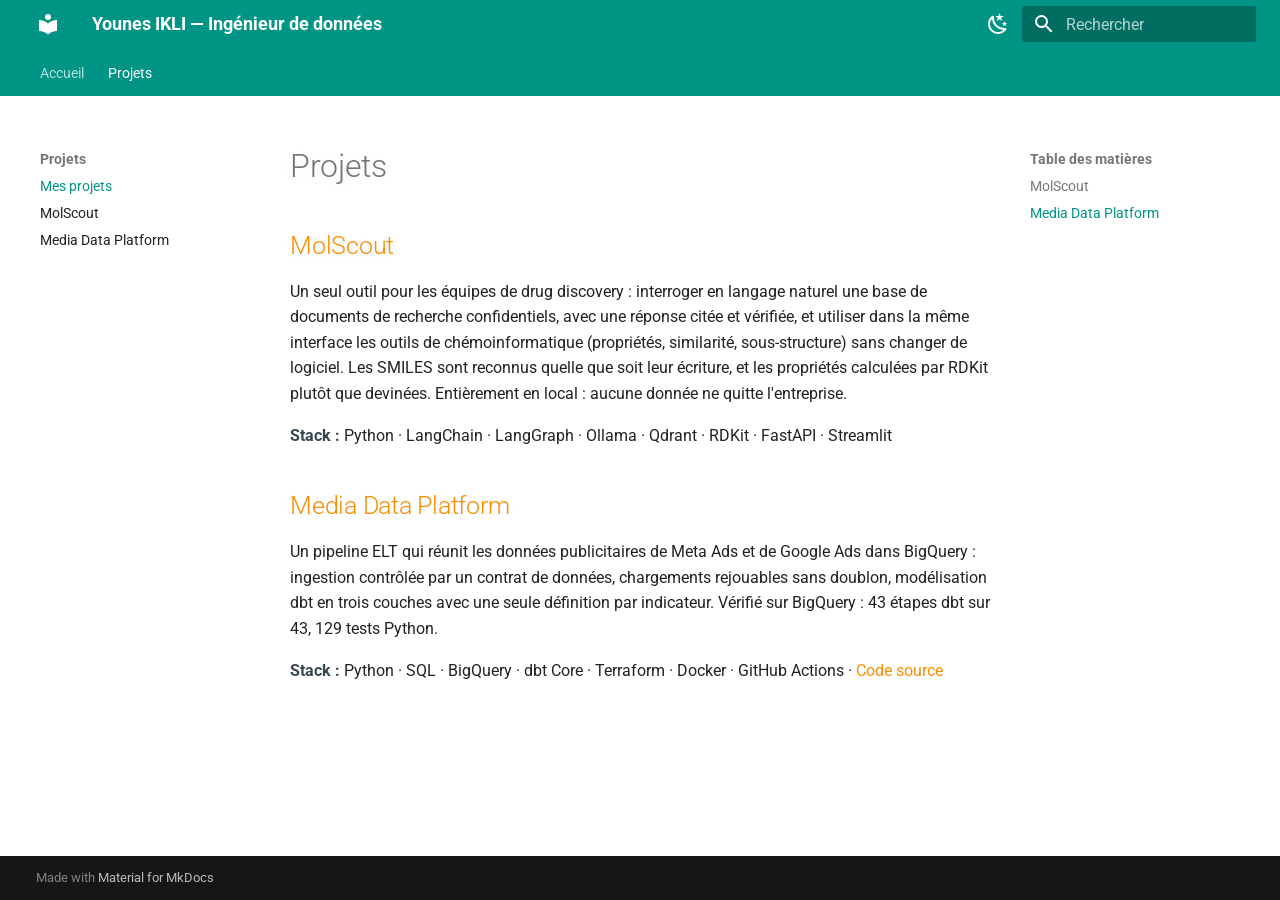
==== projets/index.html @ 74197e03 "deploy: 60b40113d30ae302b39e7fcad32c3c3f811a0ff0" ====
<!doctype html>
<html lang="fr" class="no-js">
  <head>
    
      <meta charset="utf-8">
      <meta name="viewport" content="width=device-width,initial-scale=1">
      
        <meta name="description" content="Ingénieur de données : chaînes de données fiables et traçables, avec une expérience approfondie de la santé, de la biotech et de la recherche.">
      
      
        <meta name="author" content="Younes IKLI">
      
      
        <link rel="canonical" href="https://y-ikli.github.io/projets/">
      
      
        <link rel="prev" href="..">
      
      
        <link rel="next" href="molscout/">
      
      
        
      
      
      <link rel="icon" href="../assets/images/favicon.png">
      <meta name="generator" content="mkdocs-1.6.1, mkdocs-material-9.7.7">
    
    
      
        <title>Mes projets - Younes IKLI — Ingénieur de données</title>
      
    
    
      <link rel="stylesheet" href="../assets/stylesheets/main.ec1eaa64.min.css">
      
        
        <link rel="stylesheet" href="../assets/stylesheets/palette.ab4e12ef.min.css">
      
      


    
    
      
    
    
      
        
        
        <link rel="preconnect" href="https://fonts.gstatic.com" crossorigin>
        <link rel="stylesheet" href="https://fonts.googleapis.com/css?family=Roboto:300,300i,400,400i,700,700i%7CRoboto+Mono:400,400i,700,700i&display=fallback">
        <style>:root{--md-text-font:"Roboto";--md-code-font:"Roboto Mono"}</style>
      
    
    
      <link rel="stylesheet" href="../custom.css">
    
    <script>__md_scope=new URL("..",location),__md_hash=e=>[...e].reduce(((e,_)=>(e<<5)-e+_.charCodeAt(0)),0),__md_get=(e,_=localStorage,t=__md_scope)=>JSON.parse(_.getItem(t.pathname+"."+e)),__md_set=(e,_,t=localStorage,a=__md_scope)=>{try{t.setItem(a.pathname+"."+e,JSON.stringify(_))}catch(e){}}</script>
    
      

    
    
  </head>
  
  
    
    
      
    
    
    
    
    <body dir="ltr" data-md-color-scheme="default" data-md-color-primary="teal" data-md-color-accent="indigo">
  
    
    <input class="md-toggle" data-md-toggle="drawer" type="checkbox" id="__drawer" autocomplete="off">
    <input class="md-toggle" data-md-toggle="search" type="checkbox" id="__search" autocomplete="off">
    <label class="md-overlay" for="__drawer"></label>
    <div data-md-component="skip">
      
        
        <a href="#projets" class="md-skip">
          Aller au contenu
        </a>
      
    </div>
    <div data-md-component="announce">
      
    </div>
    
    
      

<header class="md-header" data-md-component="header">
  <nav class="md-header__inner md-grid" aria-label="En-tête">
    <a href=".." title="Younes IKLI — Ingénieur de données" class="md-header__button md-logo" aria-label="Younes IKLI — Ingénieur de données" data-md-component="logo">
      
  
  <svg xmlns="http://www.w3.org/2000/svg" viewBox="0 0 24 24"><path d="M12 8a3 3 0 0 0 3-3 3 3 0 0 0-3-3 3 3 0 0 0-3 3 3 3 0 0 0 3 3m0 3.54C9.64 9.35 6.5 8 3 8v11c3.5 0 6.64 1.35 9 3.54 2.36-2.19 5.5-3.54 9-3.54V8c-3.5 0-6.64 1.35-9 3.54"/></svg>

    </a>
    <label class="md-header__button md-icon" for="__drawer">
      
      <svg xmlns="http://www.w3.org/2000/svg" viewBox="0 0 24 24"><path d="M3 6h18v2H3zm0 5h18v2H3zm0 5h18v2H3z"/></svg>
    </label>
    <div class="md-header__title" data-md-component="header-title">
      <div class="md-header__ellipsis">
        <div class="md-header__topic">
          <span class="md-ellipsis">
            Younes IKLI — Ingénieur de données
          </span>
        </div>
        <div class="md-header__topic" data-md-component="header-topic">
          <span class="md-ellipsis">
            
              Mes projets
            
          </span>
        </div>
      </div>
    </div>
    
      
        <form class="md-header__option" data-md-component="palette">
  
    
    
    
    <input class="md-option" data-md-color-media="" data-md-color-scheme="default" data-md-color-primary="teal" data-md-color-accent="indigo"  aria-label="Basculer en mode sombre"  type="radio" name="__palette" id="__palette_0">
    
      <label class="md-header__button md-icon" title="Basculer en mode sombre" for="__palette_1" hidden>
        <svg xmlns="http://www.w3.org/2000/svg" viewBox="0 0 24 24"><path d="m17.75 4.09-2.53 1.94.91 3.06-2.63-1.81-2.63 1.81.91-3.06-2.53-1.94L12.44 4l1.06-3 1.06 3zm3.5 6.91-1.64 1.25.59 1.98-1.7-1.17-1.7 1.17.59-1.98L15.75 11l2.06-.05L18.5 9l.69 1.95zm-2.28 4.95c.83-.08 1.72 1.1 1.19 1.85-.32.45-.66.87-1.08 1.27C15.17 23 8.84 23 4.94 19.07c-3.91-3.9-3.91-10.24 0-14.14.4-.4.82-.76 1.27-1.08.75-.53 1.93.36 1.85 1.19-.27 2.86.69 5.83 2.89 8.02a9.96 9.96 0 0 0 8.02 2.89m-1.64 2.02a12.08 12.08 0 0 1-7.8-3.47c-2.17-2.19-3.33-5-3.49-7.82-2.81 3.14-2.7 7.96.31 10.98 3.02 3.01 7.84 3.12 10.98.31"/></svg>
      </label>
    
  
    
    
    
    <input class="md-option" data-md-color-media="" data-md-color-scheme="slate" data-md-color-primary="teal" data-md-color-accent="indigo"  aria-label="Basculer en mode clair"  type="radio" name="__palette" id="__palette_1">
    
      <label class="md-header__button md-icon" title="Basculer en mode clair" for="__palette_0" hidden>
        <svg xmlns="http://www.w3.org/2000/svg" viewBox="0 0 24 24"><path d="M12 7a5 5 0 0 1 5 5 5 5 0 0 1-5 5 5 5 0 0 1-5-5 5 5 0 0 1 5-5m0 2a3 3 0 0 0-3 3 3 3 0 0 0 3 3 3 3 0 0 0 3-3 3 3 0 0 0-3-3m0-7 2.39 3.42C13.65 5.15 12.84 5 12 5s-1.65.15-2.39.42zM3.34 7l4.16-.35A7.2 7.2 0 0 0 5.94 8.5c-.44.74-.69 1.5-.83 2.29zm.02 10 1.76-3.77a7.131 7.131 0 0 0 2.38 4.14zM20.65 7l-1.77 3.79a7.02 7.02 0 0 0-2.38-4.15zm-.01 10-4.14.36c.59-.51 1.12-1.14 1.54-1.86.42-.73.69-1.5.83-2.29zM12 22l-2.41-3.44c.74.27 1.55.44 2.41.44.82 0 1.63-.17 2.37-.44z"/></svg>
      </label>
    
  
</form>
      
    
    
      <script>var palette=__md_get("__palette");if(palette&&palette.color){if("(prefers-color-scheme)"===palette.color.media){var media=matchMedia("(prefers-color-scheme: light)"),input=document.querySelector(media.matches?"[data-md-color-media='(prefers-color-scheme: light)']":"[data-md-color-media='(prefers-color-scheme: dark)']");palette.color.media=input.getAttribute("data-md-color-media"),palette.color.scheme=input.getAttribute("data-md-color-scheme"),palette.color.primary=input.getAttribute("data-md-color-primary"),palette.color.accent=input.getAttribute("data-md-color-accent")}for(var[key,value]of Object.entries(palette.color))document.body.setAttribute("data-md-color-"+key,value)}</script>
    
    
    
      
      
        <label class="md-header__button md-icon" for="__search">
          
          <svg xmlns="http://www.w3.org/2000/svg" viewBox="0 0 24 24"><path d="M9.5 3A6.5 6.5 0 0 1 16 9.5c0 1.61-.59 3.09-1.56 4.23l.27.27h.79l5 5-1.5 1.5-5-5v-.79l-.27-.27A6.52 6.52 0 0 1 9.5 16 6.5 6.5 0 0 1 3 9.5 6.5 6.5 0 0 1 9.5 3m0 2C7 5 5 7 5 9.5S7 14 9.5 14 14 12 14 9.5 12 5 9.5 5"/></svg>
        </label>
        <div class="md-search" data-md-component="search" role="dialog">
  <label class="md-search__overlay" for="__search"></label>
  <div class="md-search__inner" role="search">
    <form class="md-search__form" name="search">
      <input type="text" class="md-search__input" name="query" aria-label="Rechercher" placeholder="Rechercher" autocapitalize="off" autocorrect="off" autocomplete="off" spellcheck="false" data-md-component="search-query" required>
      <label class="md-search__icon md-icon" for="__search">
        
        <svg xmlns="http://www.w3.org/2000/svg" viewBox="0 0 24 24"><path d="M9.5 3A6.5 6.5 0 0 1 16 9.5c0 1.61-.59 3.09-1.56 4.23l.27.27h.79l5 5-1.5 1.5-5-5v-.79l-.27-.27A6.52 6.52 0 0 1 9.5 16 6.5 6.5 0 0 1 3 9.5 6.5 6.5 0 0 1 9.5 3m0 2C7 5 5 7 5 9.5S7 14 9.5 14 14 12 14 9.5 12 5 9.5 5"/></svg>
        
        <svg xmlns="http://www.w3.org/2000/svg" viewBox="0 0 24 24"><path d="M20 11v2H8l5.5 5.5-1.42 1.42L4.16 12l7.92-7.92L13.5 5.5 8 11z"/></svg>
      </label>
      <nav class="md-search__options" aria-label="Recherche">
        
        <button type="reset" class="md-search__icon md-icon" title="Effacer" aria-label="Effacer" tabindex="-1">
          
          <svg xmlns="http://www.w3.org/2000/svg" viewBox="0 0 24 24"><path d="M19 6.41 17.59 5 12 10.59 6.41 5 5 6.41 10.59 12 5 17.59 6.41 19 12 13.41 17.59 19 19 17.59 13.41 12z"/></svg>
        </button>
      </nav>
      
        <div class="md-search__suggest" data-md-component="search-suggest"></div>
      
    </form>
    <div class="md-search__output">
      <div class="md-search__scrollwrap" tabindex="0" data-md-scrollfix>
        <div class="md-search-result" data-md-component="search-result">
          <div class="md-search-result__meta">
            Initialisation de la recherche
          </div>
          <ol class="md-search-result__list" role="presentation"></ol>
        </div>
      </div>
    </div>
  </div>
</div>
      
    
    
  </nav>
  
</header>
    
    <div class="md-container" data-md-component="container">
      
      
        
          
            
<nav class="md-tabs" aria-label="Onglets" data-md-component="tabs">
  <div class="md-grid">
    <ul class="md-tabs__list">
      
        
  
  
  
  
    <li class="md-tabs__item">
      <a href=".." class="md-tabs__link">
        
  
  
    
  
  Accueil

      </a>
    </li>
  

      
        
  
  
  
    
  
  
    
    
      <li class="md-tabs__item md-tabs__item--active">
        <a href="./" class="md-tabs__link">
          
  
  
  Projets

        </a>
      </li>
    
  

      
    </ul>
  </div>
</nav>
          
        
      
      <main class="md-main" data-md-component="main">
        <div class="md-main__inner md-grid">
          
            
              
              <div class="md-sidebar md-sidebar--primary" data-md-component="sidebar" data-md-type="navigation" >
                <div class="md-sidebar__scrollwrap">
                  <div class="md-sidebar__inner">
                    


  


<nav class="md-nav md-nav--primary md-nav--lifted" aria-label="Navigation" data-md-level="0">
  <label class="md-nav__title" for="__drawer">
    <a href=".." title="Younes IKLI — Ingénieur de données" class="md-nav__button md-logo" aria-label="Younes IKLI — Ingénieur de données" data-md-component="logo">
      
  
  <svg xmlns="http://www.w3.org/2000/svg" viewBox="0 0 24 24"><path d="M12 8a3 3 0 0 0 3-3 3 3 0 0 0-3-3 3 3 0 0 0-3 3 3 3 0 0 0 3 3m0 3.54C9.64 9.35 6.5 8 3 8v11c3.5 0 6.64 1.35 9 3.54 2.36-2.19 5.5-3.54 9-3.54V8c-3.5 0-6.64 1.35-9 3.54"/></svg>

    </a>
    Younes IKLI — Ingénieur de données
  </label>
  
  <ul class="md-nav__list" data-md-scrollfix>
    
      
      
  
  
  
  
    <li class="md-nav__item">
      <a href=".." class="md-nav__link">
        
  
  
  <span class="md-ellipsis">
    
  
    Accueil
  

    
  </span>
  
  

      </a>
    </li>
  

    
      
      
  
  
    
  
  
  
    
    
    
    
      
        
        
      
      
        
      
    
    
    <li class="md-nav__item md-nav__item--active md-nav__item--section md-nav__item--nested">
      
        
        
        <input class="md-nav__toggle md-toggle " type="checkbox" id="__nav_2" checked>
        
          
          <label class="md-nav__link" for="__nav_2" id="__nav_2_label" tabindex="">
            
  
  
  <span class="md-ellipsis">
    
  
    Projets
  

    
  </span>
  
  

            <span class="md-nav__icon md-icon"></span>
          </label>
        
        <nav class="md-nav" data-md-level="1" aria-labelledby="__nav_2_label" aria-expanded="true">
          <label class="md-nav__title" for="__nav_2">
            <span class="md-nav__icon md-icon"></span>
            
  
    Projets
  

          </label>
          <ul class="md-nav__list" data-md-scrollfix>
            
              
                
  
  
    
  
  
  
    <li class="md-nav__item md-nav__item--active">
      
      <input class="md-nav__toggle md-toggle" type="checkbox" id="__toc">
      
      
        
      
      
        <label class="md-nav__link md-nav__link--active" for="__toc">
          
  
  
  <span class="md-ellipsis">
    
  
    Mes projets
  

    
  </span>
  
  

          <span class="md-nav__icon md-icon"></span>
        </label>
      
      <a href="./" class="md-nav__link md-nav__link--active">
        
  
  
  <span class="md-ellipsis">
    
  
    Mes projets
  

    
  </span>
  
  

      </a>
      
        

<nav class="md-nav md-nav--secondary" aria-label="Table des matières">
  
  
  
    
  
  
    <label class="md-nav__title" for="__toc">
      <span class="md-nav__icon md-icon"></span>
      Table des matières
    </label>
    <ul class="md-nav__list" data-md-component="toc" data-md-scrollfix>
      
        <li class="md-nav__item">
  <a href="#molscout" class="md-nav__link">
    <span class="md-ellipsis">
      
        MolScout
      
    </span>
  </a>
  
</li>
      
        <li class="md-nav__item">
  <a href="#media-data-platform" class="md-nav__link">
    <span class="md-ellipsis">
      
        Media Data Platform
      
    </span>
  </a>
  
</li>
      
    </ul>
  
</nav>
      
    </li>
  

              
            
              
                
  
  
  
  
    <li class="md-nav__item">
      <a href="molscout/" class="md-nav__link">
        
  
  
  <span class="md-ellipsis">
    
  
    MolScout
  

    
  </span>
  
  

      </a>
    </li>
  

              
            
              
                
  
  
  
  
    <li class="md-nav__item">
      <a href="media_data_platform/" class="md-nav__link">
        
  
  
  <span class="md-ellipsis">
    
  
    Media Data Platform
  

    
  </span>
  
  

      </a>
    </li>
  

              
            
          </ul>
        </nav>
      
    </li>
  

    
  </ul>
</nav>
                  </div>
                </div>
              </div>
            
            
              
              <div class="md-sidebar md-sidebar--secondary" data-md-component="sidebar" data-md-type="toc" >
                <div class="md-sidebar__scrollwrap">
                  <div class="md-sidebar__inner">
                    

<nav class="md-nav md-nav--secondary" aria-label="Table des matières">
  
  
  
    
  
  
    <label class="md-nav__title" for="__toc">
      <span class="md-nav__icon md-icon"></span>
      Table des matières
    </label>
    <ul class="md-nav__list" data-md-component="toc" data-md-scrollfix>
      
        <li class="md-nav__item">
  <a href="#molscout" class="md-nav__link">
    <span class="md-ellipsis">
      
        MolScout
      
    </span>
  </a>
  
</li>
      
        <li class="md-nav__item">
  <a href="#media-data-platform" class="md-nav__link">
    <span class="md-ellipsis">
      
        Media Data Platform
      
    </span>
  </a>
  
</li>
      
    </ul>
  
</nav>
                  </div>
                </div>
              </div>
            
          
          
            <div class="md-content" data-md-component="content">
              
              <article class="md-content__inner md-typeset">
                
                  



<h1 id="projets">Projets<a class="headerlink" href="#projets" title="Permanent link">&para;</a></h1>
<h2 id="molscout"><a href="molscout/">MolScout</a><a class="headerlink" href="#molscout" title="Permanent link">&para;</a></h2>
<p>Un seul outil pour les équipes de drug discovery : interroger en langage naturel une base de documents de recherche confidentiels, avec une réponse citée et vérifiée, et utiliser dans la même interface les outils de chémoinformatique (propriétés, similarité, sous-structure) sans changer de logiciel. Les SMILES sont reconnus quelle que soit leur écriture, et les propriétés calculées par RDKit plutôt que devinées. Entièrement en local : aucune donnée ne quitte l'entreprise.</p>
<p><strong>Stack :</strong> Python · LangChain · LangGraph · Ollama · Qdrant · RDKit · FastAPI · Streamlit</p>
<h2 id="media-data-platform"><a href="media_data_platform/">Media Data Platform</a><a class="headerlink" href="#media-data-platform" title="Permanent link">&para;</a></h2>
<p>Un pipeline ELT qui réunit les données publicitaires de Meta Ads et de Google Ads dans BigQuery : ingestion contrôlée par un contrat de données, chargements rejouables sans doublon, modélisation dbt en trois couches avec une seule définition par indicateur. Vérifié sur BigQuery : 43 étapes dbt sur 43, 129 tests Python.</p>
<p><strong>Stack :</strong> Python · SQL · BigQuery · dbt Core · Terraform · Docker · GitHub Actions · <a href="https://github.com/y-ikli/media-data-platform">Code source</a></p>












                
              </article>
            </div>
          
          
<script>var target=document.getElementById(location.hash.slice(1));target&&target.name&&(target.checked=target.name.startsWith("__tabbed_"))</script>
        </div>
        
          <button type="button" class="md-top md-icon" data-md-component="top" hidden>
  
  <svg xmlns="http://www.w3.org/2000/svg" viewBox="0 0 24 24"><path d="M13 20h-2V8l-5.5 5.5-1.42-1.42L12 4.16l7.92 7.92-1.42 1.42L13 8z"/></svg>
  Retour en haut de la page
</button>
        
      </main>
      
        <footer class="md-footer">
  
  <div class="md-footer-meta md-typeset">
    <div class="md-footer-meta__inner md-grid">
      <div class="md-copyright">
  
  
    Made with
    <a href="https://squidfunk.github.io/mkdocs-material/" target="_blank" rel="noopener">
      Material for MkDocs
    </a>
  
</div>
      
    </div>
  </div>
</footer>
      
    </div>
    <div class="md-dialog" data-md-component="dialog">
      <div class="md-dialog__inner md-typeset"></div>
    </div>
    
    
    
      
      
      <script id="__config" type="application/json">{"annotate": null, "base": "..", "features": ["navigation.tabs", "navigation.sections", "navigation.top", "search.suggest", "search.highlight", "content.code.annotate"], "search": "../assets/javascripts/workers/search.2c215733.min.js", "tags": null, "translations": {"clipboard.copied": "Copi\u00e9 dans le presse-papier", "clipboard.copy": "Copier dans le presse-papier", "search.result.more.one": "1 de plus sur cette page", "search.result.more.other": "# de plus sur cette page", "search.result.none": "Aucun document trouv\u00e9", "search.result.one": "1 document trouv\u00e9", "search.result.other": "# documents trouv\u00e9s", "search.result.placeholder": "Taper pour d\u00e9marrer la recherche", "search.result.term.missing": "Non trouv\u00e9", "select.version": "S\u00e9lectionner la version"}, "version": null}</script>
    
    
      <script src="../assets/javascripts/bundle.d7400e89.min.js"></script>
      
        <script src="../open_external_newtab.js"></script>
      
    
  </body>
</html>
---- assets/stylesheets/main.ec1eaa64.min.css ----
@charset "UTF-8";html{-webkit-text-size-adjust:none;-moz-text-size-adjust:none;text-size-adjust:none;box-sizing:border-box}*,:after,:before{box-sizing:inherit}@media (prefers-reduced-motion){*,:after,:before{transition:none!important}}body{margin:0}a,button,input,label{-webkit-tap-highlight-color:transparent}a{color:inherit;text-decoration:none}hr{border:0;box-sizing:initial;display:block;height:.05rem;overflow:visible;padding:0}small{font-size:80%}sub,sup{line-height:1em}img{border-style:none}table{border-collapse:initial;border-spacing:0}td,th{font-weight:400;vertical-align:top}button{background:#0000;border:0;font-family:inherit;font-size:inherit;margin:0;padding:0}input{border:0;outline:none}:root{--md-primary-fg-color:#4051b5;--md-primary-fg-color--light:#5d6cc0;--md-primary-fg-color--dark:#303fa1;--md-primary-bg-color:#fff;--md-primary-bg-color--light:#ffffffb3;--md-accent-fg-color:#526cfe;--md-accent-fg-color--transparent:#526cfe1a;--md-accent-bg-color:#fff;--md-accent-bg-color--light:#ffffffb3}[data-md-color-scheme=default]{color-scheme:light}[data-md-color-scheme=default] img[src$="#gh-dark-mode-only"],[data-md-color-scheme=default] img[src$="#only-dark"]{display:none}:root,[data-md-color-scheme=default]{--md-hue:225deg;--md-default-fg-color:#000000de;--md-default-fg-color--light:#0000008a;--md-default-fg-color--lighter:#00000052;--md-default-fg-color--lightest:#00000012;--md-default-bg-color:#fff;--md-default-bg-color--light:#ffffffb3;--md-default-bg-color--lighter:#ffffff4d;--md-default-bg-color--lightest:#ffffff1f;--md-code-fg-color:#36464e;--md-code-bg-color:#f5f5f5;--md-code-bg-color--light:#f5f5f5b3;--md-code-bg-color--lighter:#f5f5f54d;--md-code-hl-color:#4287ff;--md-code-hl-color--light:#4287ff1a;--md-code-hl-number-color:#d52a2a;--md-code-hl-special-color:#db1457;--md-code-hl-function-color:#a846b9;--md-code-hl-constant-color:#6e59d9;--md-code-hl-keyword-color:#3f6ec6;--md-code-hl-string-color:#1c7d4d;--md-code-hl-name-color:var(--md-code-fg-color);--md-code-hl-operator-color:var(--md-default-fg-color--light);--md-code-hl-punctuation-color:var(--md-default-fg-color--light);--md-code-hl-comment-color:var(--md-default-fg-color--light);--md-code-hl-generic-color:var(--md-default-fg-color--light);--md-code-hl-variable-color:var(--md-default-fg-color--light);--md-typeset-color:var(--md-default-fg-color);--md-typeset-a-color:var(--md-primary-fg-color);--md-typeset-del-color:#f5503d26;--md-typeset-ins-color:#0bd57026;--md-typeset-kbd-color:#fafafa;--md-typeset-kbd-accent-color:#fff;--md-typeset-kbd-border-color:#b8b8b8;--md-typeset-mark-color:#ffff0080;--md-typeset-table-color:#0000001f;--md-typeset-table-color--light:rgba(0,0,0,.035);--md-admonition-fg-color:var(--md-default-fg-color);--md-admonition-bg-color:var(--md-default-bg-color);--md-warning-fg-color:#000000de;--md-warning-bg-color:#ff9;--md-footer-fg-color:#fff;--md-footer-fg-color--light:#ffffffb3;--md-footer-fg-color--lighter:#ffffff73;--md-footer-bg-color:#000000de;--md-footer-bg-color--dark:#00000052;--md-shadow-z1:0 0.2rem 0.5rem #0000000d,0 0 0.05rem #0000001a;--md-shadow-z2:0 0.2rem 0.5rem #0000001a,0 0 0.05rem #00000040;--md-shadow-z3:0 0.2rem 0.5rem #0003,0 0 0.05rem #00000059}.md-icon svg{fill:currentcolor;display:block;height:1.2rem;width:1.2rem}body{-webkit-font-smoothing:antialiased;-moz-osx-font-smoothing:grayscale;--md-text-font-family:var(--md-text-font,_),-apple-system,BlinkMacSystemFont,Helvetica,Arial,sans-serif;--md-code-font-family:var(--md-code-font,_),SFMono-Regular,Consolas,Menlo,monospace}aside,body,input{font-feature-settings:"kern","liga";color:var(--md-typeset-color);font-family:var(--md-text-font-family)}code,kbd,pre{font-feature-settings:"kern";font-family:var(--md-code-font-family)}:root{--md-typeset-table-sort-icon:url('data:image/svg+xml;charset=utf-8,<svg xmlns="http://www.w3.org/2000/svg" viewBox="0 0 24 24"><path d="m18 21-4-4h3V7h-3l4-4 4 4h-3v10h3M2 19v-2h10v2M2 13v-2h7v2M2 7V5h4v2z"/></svg>');--md-typeset-table-sort-icon--asc:url('data:image/svg+xml;charset=utf-8,<svg xmlns="http://www.w3.org/2000/svg" viewBox="0 0 24 24"><path d="M19 17h3l-4 4-4-4h3V3h2M2 17h10v2H2M6 5v2H2V5m0 6h7v2H2z"/></svg>');--md-typeset-table-sort-icon--desc:url('data:image/svg+xml;charset=utf-8,<svg xmlns="http://www.w3.org/2000/svg" viewBox="0 0 24 24"><path d="M19 7h3l-4-4-4 4h3v14h2M2 17h10v2H2M6 5v2H2V5m0 6h7v2H2z"/></svg>')}.md-typeset{-webkit-print-color-adjust:exact;color-adjust:exact;font-size:.8rem;line-height:1.6;overflow-wrap:break-word}@media print{.md-typeset{font-size:.68rem}}.md-typeset blockquote,.md-typeset dl,.md-typeset figure,.md-typeset ol,.md-typeset pre,.md-typeset ul{margin-bottom:1em;margin-top:1em}.md-typeset h1{color:var(--md-default-fg-color--light);font-size:2em;line-height:1.3;margin:0 0 1.25em}.md-typeset h1,.md-typeset h2{font-weight:300;letter-spacing:-.01em}.md-typeset h2{font-size:1.5625em;line-height:1.4;margin:1.6em 0 .64em}.md-typeset h3{font-size:1.25em;font-weight:400;letter-spacing:-.01em;line-height:1.5;margin:1.6em 0 .8em}.md-typeset h2+h3{margin-top:.8em}.md-typeset h4{font-weight:700;letter-spacing:-.01em;margin:1em 0}.md-typeset h5,.md-typeset h6{color:var(--md-default-fg-color--light);font-size:.8em;font-weight:700;letter-spacing:-.01em;margin:1.25em 0}.md-typeset h5{text-transform:uppercase}.md-typeset h5 code{text-transform:none}.md-typeset hr{border-bottom:.05rem solid var(--md-default-fg-color--lightest);display:flow-root;margin:1.5em 0}.md-typeset a{color:var(--md-typeset-a-color);word-break:break-word}.md-typeset a,.md-typeset a:before{transition:color 125ms}.md-typeset a:focus,.md-typeset a:hover{color:var(--md-accent-fg-color)}.md-typeset a:focus code,.md-typeset a:hover code{background-color:var(--md-accent-fg-color--transparent);color:var(--md-accent-fg-color)}.md-typeset a code{color:var(--md-typeset-a-color)}.md-typeset a.focus-visible{outline-color:var(--md-accent-fg-color);outline-offset:.2rem}.md-typeset code,.md-typeset kbd,.md-typeset pre{color:var(--md-code-fg-color);direction:ltr;font-variant-ligatures:none;transition:background-color 125ms}@media print{.md-typeset code,.md-typeset kbd,.md-typeset pre{white-space:pre-wrap}}.md-typeset code{background-color:var(--md-code-bg-color);border-radius:.1rem;-webkit-box-decoration-break:clone;box-decoration-break:clone;font-size:.85em;padding:0 .2941176471em;transition:color 125ms,background-color 125ms;word-break:break-word}.md-typeset code:not(.focus-visible){-webkit-tap-highlight-color:transparent;outline:none}.md-typeset pre{display:flow-root;line-height:1.4;position:relative}.md-typeset pre>code{-webkit-box-decoration-break:slice;box-decoration-break:slice;box-shadow:none;display:block;margin:0;outline-color:var(--md-accent-fg-color);overflow:auto;padding:.7720588235em 1.1764705882em;scrollbar-color:var(--md-default-fg-color--lighter) #0000;scrollbar-width:thin;touch-action:auto;word-break:normal}.md-typeset pre>code:hover{scrollbar-color:var(--md-accent-fg-color) #0000}.md-typeset pre>code::-webkit-scrollbar{height:.2rem;width:.2rem}.md-typeset pre>code::-webkit-scrollbar-thumb{background-color:var(--md-default-fg-color--lighter)}.md-typeset pre>code::-webkit-scrollbar-thumb:hover{background-color:var(--md-accent-fg-color)}.md-typeset kbd{background-color:var(--md-typeset-kbd-color);border-radius:.1rem;box-shadow:0 .1rem 0 .05rem var(--md-typeset-kbd-border-color),0 .1rem 0 var(--md-typeset-kbd-border-color),0 -.1rem .2rem var(--md-typeset-kbd-accent-color) inset;color:var(--md-default-fg-color);display:inline-block;font-size:.75em;padding:0 .6666666667em;vertical-align:text-top;word-break:break-word}.md-typeset mark{background-color:var(--md-typeset-mark-color);-webkit-box-decoration-break:clone;box-decoration-break:clone;color:inherit;word-break:break-word}.md-typeset abbr{cursor:help;text-decoration:none}.md-typeset [data-preview],.md-typeset abbr{border-bottom:.05rem dotted var(--md-default-fg-color--light)}.md-typeset small{opacity:.75}[dir=ltr] .md-typeset sub,[dir=ltr] .md-typeset sup{margin-left:.078125em}[dir=rtl] .md-typeset sub,[dir=rtl] .md-typeset sup{margin-right:.078125em}[dir=ltr] .md-typeset blockquote{padding-left:.6rem}[dir=rtl] .md-typeset blockquote{padding-right:.6rem}[dir=ltr] .md-typeset blockquote{border-left:.2rem solid var(--md-default-fg-color--lighter)}[dir=rtl] .md-typeset blockquote{border-right:.2rem solid var(--md-default-fg-color--lighter)}.md-typeset blockquote{color:var(--md-default-fg-color--light);margin-left:0;margin-right:0}.md-typeset ul{list-style-type:disc}.md-typeset ul[type]{list-style-type:revert-layer}[dir=ltr] .md-typeset ol,[dir=ltr] .md-typeset ul{margin-left:.625em}[dir=rtl] .md-typeset ol,[dir=rtl] .md-typeset ul{margin-right:.625em}.md-typeset ol,.md-typeset ul{padding:0}.md-typeset ol:not([hidden]),.md-typeset ul:not([hidden]){display:flow-root}.md-typeset ol ol,.md-typeset ul ol{list-style-type:lower-alpha}.md-typeset ol ol ol,.md-typeset ul ol ol{list-style-type:lower-roman}.md-typeset ol ol ol ol,.md-typeset ul ol ol ol{list-style-type:upper-alpha}.md-typeset ol ol ol ol ol,.md-typeset ul ol ol ol ol{list-style-type:upper-roman}.md-typeset ol[type],.md-typeset ul[type]{list-style-type:revert-layer}[dir=ltr] .md-typeset ol li,[dir=ltr] .md-typeset ul li{margin-left:1.25em}[dir=rtl] .md-typeset ol li,[dir=rtl] .md-typeset ul li{margin-right:1.25em}.md-typeset ol li,.md-typeset ul li{margin-bottom:.5em}.md-typeset ol li blockquote,.md-typeset ol li p,.md-typeset ul li blockquote,.md-typeset ul li p{margin:.5em 0}.md-typeset ol li:last-child,.md-typeset ul li:last-child{margin-bottom:0}[dir=ltr] .md-typeset ol li ol,[dir=ltr] .md-typeset ol li ul,[dir=ltr] .md-typeset ul li ol,[dir=ltr] .md-typeset ul li ul{margin-left:.625em}[dir=rtl] .md-typeset ol li ol,[dir=rtl] .md-typeset ol li ul,[dir=rtl] .md-typeset ul li ol,[dir=rtl] .md-typeset ul li ul{margin-right:.625em}.md-typeset ol li ol,.md-typeset ol li ul,.md-typeset ul li ol,.md-typeset ul li ul{margin-bottom:.5em;margin-top:.5em}[dir=ltr] .md-typeset dd{margin-left:1.875em}[dir=rtl] .md-typeset dd{margin-right:1.875em}.md-typeset dd{margin-bottom:1.5em;margin-top:1em}.md-typeset img,.md-typeset svg,.md-typeset video{height:auto;max-width:100%}.md-typeset img[align=left]{margin:1em 1em 1em 0}.md-typeset img[align=right]{margin:1em 0 1em 1em}.md-typeset img[align]:only-child{margin-top:0}.md-typeset figure{display:flow-root;margin:1em auto;max-width:100%;text-align:center;width:fit-content}.md-typeset figure img{display:block;margin:0 auto}.md-typeset figcaption{font-style:italic;margin:1em auto;max-width:24rem}.md-typeset iframe{max-width:100%}.md-typeset table:not([class]){background-color:var(--md-default-bg-color);border:.05rem solid var(--md-typeset-table-color);border-radius:.1rem;display:inline-block;font-size:.64rem;max-width:100%;overflow:auto;touch-action:auto}@media print{.md-typeset table:not([class]){display:table}}.md-typeset table:not([class])+*{margin-top:1.5em}.md-typeset table:not([class]) td>:first-child,.md-typeset table:not([class]) th>:first-child{margin-top:0}.md-typeset table:not([class]) td>:last-child,.md-typeset table:not([class]) th>:last-child{margin-bottom:0}.md-typeset table:not([class]) td:not([align]),.md-typeset table:not([class]) th:not([align]){text-align:left}[dir=rtl] .md-typeset table:not([class]) td:not([align]),[dir=rtl] .md-typeset table:not([class]) th:not([align]){text-align:right}.md-typeset table:not([class]) th{font-weight:700;min-width:5rem;padding:.9375em 1.25em;vertical-align:top}.md-typeset table:not([class]) td{border-top:.05rem solid var(--md-typeset-table-color);padding:.9375em 1.25em;vertical-align:top}.md-typeset table:not([class]) tbody tr{transition:background-color 125ms}.md-typeset table:not([class]) tbody tr:hover{background-color:var(--md-typeset-table-color--light);box-shadow:0 .05rem 0 var(--md-default-bg-color) inset}.md-typeset table:not([class]) a{word-break:normal}.md-typeset table th[role=columnheader]{cursor:pointer}[dir=ltr] .md-typeset table th[role=columnheader]:after{margin-left:.5em}[dir=rtl] .md-typeset table th[role=columnheader]:after{margin-right:.5em}.md-typeset table th[role=columnheader]:after{content:"";display:inline-block;height:1.2em;-webkit-mask-image:var(--md-typeset-table-sort-icon);mask-image:var(--md-typeset-table-sort-icon);-webkit-mask-repeat:no-repeat;mask-repeat:no-repeat;-webkit-mask-size:contain;mask-size:contain;transition:background-color 125ms;vertical-align:text-bottom;width:1.2em}.md-typeset table th[role=columnheader]:hover:after{background-color:var(--md-default-fg-color--lighter)}.md-typeset table th[role=columnheader][aria-sort=ascending]:after{background-color:var(--md-default-fg-color--light);-webkit-mask-image:var(--md-typeset-table-sort-icon--asc);mask-image:var(--md-typeset-table-sort-icon--asc)}.md-typeset table th[role=columnheader][aria-sort=descending]:after{background-color:var(--md-default-fg-color--light);-webkit-mask-image:var(--md-typeset-table-sort-icon--desc);mask-image:var(--md-typeset-table-sort-icon--desc)}.md-typeset__scrollwrap{margin:1em -.8rem;overflow-x:auto;touch-action:auto}.md-typeset__table{display:inline-block;margin-bottom:.5em;padding:0 .8rem}@media print{.md-typeset__table{display:block}}html .md-typeset__table table{display:table;margin:0;overflow:hidden;width:100%}@media screen and (max-width:44.984375em){.md-content__inner>pre{margin:1em -.8rem}.md-content__inner>pre code{border-radius:0}}.md-typeset .md-author{border-radius:100%;display:block;flex-shrink:0;height:1.6rem;overflow:hidden;position:relative;transition:color 125ms,transform 125ms;width:1.6rem}.md-typeset .md-author img{display:block}.md-typeset .md-author--more{background:var(--md-default-fg-color--lightest);color:var(--md-default-fg-color--lighter);font-size:.6rem;font-weight:700;line-height:1.6rem;text-align:center}.md-typeset .md-author--long{height:2.4rem;width:2.4rem}.md-typeset a.md-author{transform:scale(1)}.md-typeset a.md-author img{border-radius:100%;filter:grayscale(100%) opacity(75%);transition:filter 125ms}.md-typeset a.md-author:focus,.md-typeset a.md-author:hover{transform:scale(1.1);z-index:1}.md-typeset a.md-author:focus img,.md-typeset a.md-author:hover img{filter:grayscale(0)}.md-banner{background-color:var(--md-footer-bg-color);color:var(--md-footer-fg-color);overflow:auto}@media print{.md-banner{display:none}}.md-banner--warning{background-color:var(--md-warning-bg-color);color:var(--md-warning-fg-color)}.md-banner__inner{font-size:.7rem;margin:.6rem auto;padding:0 .8rem}[dir=ltr] .md-banner__button{float:right}[dir=rtl] .md-banner__button{float:left}.md-banner__button{color:inherit;cursor:pointer;transition:opacity .25s}.no-js .md-banner__button{display:none}.md-banner__button:hover{opacity:.7}html{font-size:125%;height:100%;overflow-x:hidden}@media screen and (min-width:100em){html{font-size:137.5%}}@media screen and (min-width:125em){html{font-size:150%}}body{background-color:var(--md-default-bg-color);display:flex;flex-direction:column;font-size:.5rem;min-height:100%;position:relative;width:100%}@media print{body{display:block}}@media screen and (max-width:59.984375em){body[data-md-scrolllock]{position:fixed}}.md-grid{margin-left:auto;margin-right:auto;max-width:61rem}.md-container{display:flex;flex-direction:column;flex-grow:1}@media print{.md-container{display:block}}.md-main{flex-grow:1}.md-main__inner{display:flex;height:100%;margin-top:1.5rem}.md-ellipsis{overflow:hidden;text-overflow:ellipsis}.md-toggle{display:none}.md-option{height:0;opacity:0;position:absolute;width:0}.md-option:checked+label:not([hidden]){display:block}.md-option.focus-visible+label{outline-color:var(--md-accent-fg-color);outline-style:auto}.md-skip{background-color:var(--md-default-fg-color);border-radius:.1rem;color:var(--md-default-bg-color);font-size:.64rem;margin:.5rem;opacity:0;outline-color:var(--md-accent-fg-color);padding:.3rem .5rem;position:fixed;transform:translateY(.4rem);z-index:-1}.md-skip:focus{opacity:1;transform:translateY(0);transition:transform .25s cubic-bezier(.4,0,.2,1),opacity 175ms 75ms;z-index:10}@page{margin:25mm}:root{--md-clipboard-icon:url('data:image/svg+xml;charset=utf-8,<svg xmlns="http://www.w3.org/2000/svg" viewBox="0 0 24 24"><path d="M19 21H8V7h11m0-2H8a2 2 0 0 0-2 2v14a2 2 0 0 0 2 2h11a2 2 0 0 0 2-2V7a2 2 0 0 0-2-2m-3-4H4a2 2 0 0 0-2 2v14h2V3h12z"/></svg>')}.md-clipboard{border-radius:.1rem;color:var(--md-default-fg-color--lightest);cursor:pointer;height:1.5em;outline-color:var(--md-accent-fg-color);outline-offset:.1rem;transition:color .25s;width:1.5em;z-index:1}@media print{.md-clipboard{display:none}}.md-clipboard:not(.focus-visible){-webkit-tap-highlight-color:transparent;outline:none}:hover>.md-clipboard{color:var(--md-default-fg-color--light)}.md-clipboard:focus,.md-clipboard:hover{color:var(--md-accent-fg-color)}.md-clipboard:after{background-color:currentcolor;content:"";display:block;height:1.125em;margin:0 auto;-webkit-mask-image:var(--md-clipboard-icon);mask-image:var(--md-clipboard-icon);-webkit-mask-position:center;mask-position:center;-webkit-mask-repeat:no-repeat;mask-repeat:no-repeat;-webkit-mask-size:contain;mask-size:contain;width:1.125em}.md-clipboard--inline{cursor:pointer}.md-clipboard--inline code{transition:color .25s,background-color .25s}.md-clipboard--inline:focus code,.md-clipboard--inline:hover code{background-color:var(--md-accent-fg-color--transparent);color:var(--md-accent-fg-color)}:root{--md-code-select-icon:url('data:image/svg+xml;charset=utf-8,<svg xmlns="http://www.w3.org/2000/svg" viewBox="0 0 24 24"><path d="M19 19h-4v2h4c1.1 0 2-.9 2-2v-4h-2m0-12h-4v2h4v4h2V5c0-1.1-.9-2-2-2M5 5h4V3H5c-1.1 0-2 .9-2 2v4h2m0 6H3v4c0 1.1.9 2 2 2h4v-2H5zm2-4h2v2H7zm4 0h2v2h-2zm4 0h2v2h-2zM7 7h2v2H7zm4 0h2v2h-2zm4 0h2v2h-2zm-8 8h2v2H7zm4 0h2v2h-2zm4 0h2v2h-2z"/></svg>');--md-code-copy-icon:url('data:image/svg+xml;charset=utf-8,<svg xmlns="http://www.w3.org/2000/svg" viewBox="0 0 24 24"><path d="M19 21H8V7h11m0-2H8a2 2 0 0 0-2 2v14a2 2 0 0 0 2 2h11a2 2 0 0 0 2-2V7a2 2 0 0 0-2-2m-3-4H4a2 2 0 0 0-2 2v14h2V3h12z"/></svg>')}.md-typeset .md-code__content{display:grid}.md-code__nav{background-color:var(--md-code-bg-color--lighter);border-radius:.1rem;display:flex;gap:.2rem;padding:.2rem;position:absolute;right:.25em;top:.25em;transition:background-color .25s;z-index:1}:hover>.md-code__nav{background-color:var(--md-code-bg-color--light)}.md-code__button{color:var(--md-default-fg-color--lightest);cursor:pointer;display:block;height:1.5em;outline-color:var(--md-accent-fg-color);outline-offset:.1rem;transition:color .25s;width:1.5em}:hover>*>.md-code__button{color:var(--md-default-fg-color--light)}.md-code__button.focus-visible,.md-code__button:hover{color:var(--md-accent-fg-color)}.md-code__button--active{color:var(--md-default-fg-color)!important}.md-code__button:after{background-color:currentcolor;content:"";display:block;height:1.125em;margin:0 auto;-webkit-mask-position:center;mask-position:center;-webkit-mask-repeat:no-repeat;mask-repeat:no-repeat;-webkit-mask-size:contain;mask-size:contain;width:1.125em}.md-code__button[data-md-type=select]:after{-webkit-mask-image:var(--md-code-select-icon);mask-image:var(--md-code-select-icon)}.md-code__button[data-md-type=copy]:after{-webkit-mask-image:var(--md-code-copy-icon);mask-image:var(--md-code-copy-icon)}@keyframes consent{0%{opacity:0;transform:translateY(100%)}to{opacity:1;transform:translateY(0)}}@keyframes overlay{0%{opacity:0}to{opacity:1}}.md-consent__overlay{animation:overlay .25s both;-webkit-backdrop-filter:blur(.1rem);backdrop-filter:blur(.1rem);background-color:#0000008a;height:100%;opacity:1;position:fixed;top:0;width:100%;z-index:5}.md-consent__inner{animation:consent .5s cubic-bezier(.1,.7,.1,1) both;background-color:var(--md-default-bg-color);border:0;border-radius:.1rem;bottom:0;box-shadow:0 0 .2rem #0000001a,0 .2rem .4rem #0003;max-height:100%;overflow:auto;padding:0;position:fixed;width:100%;z-index:5}.md-consent__form{padding:.8rem}.md-consent__settings{display:none;margin:1em 0}input:checked+.md-consent__settings{display:block}.md-consent__controls{margin-bottom:.8rem}.md-typeset .md-consent__controls .md-button{display:inline}@media screen and (max-width:44.984375em){.md-typeset .md-consent__controls .md-button{display:block;margin-top:.4rem;text-align:center;width:100%}}.md-consent label{cursor:pointer}.md-content{flex-grow:1;min-width:0}.md-content__inner{margin:0 .8rem 1.2rem;padding-top:.6rem}@media screen and (min-width:76.25em){[dir=ltr] .md-sidebar--primary:not([hidden])~.md-content>.md-content__inner{margin-left:1.2rem}[dir=ltr] .md-sidebar--secondary:not([hidden])~.md-content>.md-content__inner,[dir=rtl] .md-sidebar--primary:not([hidden])~.md-content>.md-content__inner{margin-right:1.2rem}[dir=rtl] .md-sidebar--secondary:not([hidden])~.md-content>.md-content__inner{margin-left:1.2rem}}.md-content__inner:before{content:"";display:block;height:.4rem}.md-content__inner>:last-child{margin-bottom:0}[dir=ltr] .md-content__button{float:right}[dir=rtl] .md-content__button{float:left}[dir=ltr] .md-content__button{margin-left:.4rem}[dir=rtl] .md-content__button{margin-right:.4rem}.md-content__button{margin:.4rem 0;padding:0}@media print{.md-content__button{display:none}}.md-typeset .md-content__button{color:var(--md-default-fg-color--lighter)}.md-content__button svg{display:inline;vertical-align:top}[dir=rtl] .md-content__button svg{transform:scaleX(-1)}[dir=ltr] .md-dialog{right:.8rem}[dir=rtl] .md-dialog{left:.8rem}.md-dialog{background-color:var(--md-default-fg-color);border-radius:.1rem;bottom:.8rem;box-shadow:var(--md-shadow-z3);min-width:11.1rem;opacity:0;padding:.4rem .6rem;pointer-events:none;position:fixed;transform:translateY(100%);transition:transform 0ms .4s,opacity .4s;z-index:4}@media print{.md-dialog{display:none}}.md-dialog--active{opacity:1;pointer-events:auto;transform:translateY(0);transition:transform .4s cubic-bezier(.075,.85,.175,1),opacity .4s}.md-dialog__inner{color:var(--md-default-bg-color);font-size:.7rem}.md-feedback{margin:2em 0 1em;text-align:center}.md-feedback fieldset{border:none;margin:0;padding:0}.md-feedback__title{font-weight:700;margin:1em auto}.md-feedback__inner{position:relative}.md-feedback__list{display:flex;flex-wrap:wrap;place-content:baseline center;position:relative}.md-feedback__list:hover .md-icon:not(:disabled){color:var(--md-default-fg-color--lighter)}:disabled .md-feedback__list{min-height:1.8rem}.md-feedback__icon{color:var(--md-default-fg-color--light);cursor:pointer;flex-shrink:0;margin:0 .1rem;transition:color 125ms}.md-feedback__icon:not(:disabled).md-icon:hover{color:var(--md-accent-fg-color)}.md-feedback__icon:disabled{color:var(--md-default-fg-color--lightest);pointer-events:none}.md-feedback__note{opacity:0;position:relative;transform:translateY(.4rem);transition:transform .4s cubic-bezier(.1,.7,.1,1),opacity .15s}.md-feedback__note>*{margin:0 auto;max-width:16rem}:disabled .md-feedback__note{opacity:1;transform:translateY(0)}@media print{.md-feedback{display:none}}.md-footer{background-color:var(--md-footer-bg-color);color:var(--md-footer-fg-color)}@media print{.md-footer{display:none}}.md-footer__inner{justify-content:space-between;overflow:auto;padding:.2rem}.md-footer__inner:not([hidden]){display:flex}.md-footer__link{align-items:end;display:flex;flex-grow:0.01;margin-bottom:.4rem;margin-top:1rem;max-width:100%;outline-color:var(--md-accent-fg-color);overflow:hidden;transition:opacity .25s}.md-footer__link:focus,.md-footer__link:hover{opacity:.7}[dir=rtl] .md-footer__link svg{transform:scaleX(-1)}@media screen and (max-width:44.984375em){.md-footer__link--prev{flex-shrink:0}.md-footer__link--prev .md-footer__title{display:none}}[dir=ltr] .md-footer__link--next{margin-left:auto}[dir=rtl] .md-footer__link--next{margin-right:auto}.md-footer__link--next{text-align:right}[dir=rtl] .md-footer__link--next{text-align:left}.md-footer__title{flex-grow:1;font-size:.9rem;margin-bottom:.7rem;max-width:calc(100% - 2.4rem);padding:0 1rem;white-space:nowrap}.md-footer__button{margin:.2rem;padding:.4rem}.md-footer__direction{font-size:.64rem;opacity:.7}.md-footer-meta{background-color:var(--md-footer-bg-color--dark)}.md-footer-meta__inner{display:flex;flex-wrap:wrap;justify-content:space-between;padding:.2rem}html .md-footer-meta.md-typeset a{color:var(--md-footer-fg-color--light)}html .md-footer-meta.md-typeset a:focus,html .md-footer-meta.md-typeset a:hover{color:var(--md-footer-fg-color)}.md-copyright{color:var(--md-footer-fg-color--lighter);font-size:.64rem;margin:auto .6rem;padding:.4rem 0;width:100%}@media screen and (min-width:45em){.md-copyright{width:auto}}.md-copyright__highlight{color:var(--md-footer-fg-color--light)}.md-social{display:inline-flex;gap:.2rem;margin:0 .4rem;padding:.2rem 0 .6rem}@media screen and (min-width:45em){.md-social{padding:.6rem 0}}.md-social__link{display:inline-block;height:1.6rem;text-align:center;width:1.6rem}.md-social__link:before{line-height:1.9}.md-social__link svg{fill:currentcolor;max-height:.8rem;vertical-align:-25%}.md-typeset .md-button{border:.1rem solid;border-radius:.1rem;color:var(--md-primary-fg-color);cursor:pointer;display:inline-block;font-weight:700;padding:.625em 2em;transition:color 125ms,background-color 125ms,border-color 125ms}.md-typeset .md-button--primary{background-color:var(--md-primary-fg-color);border-color:var(--md-primary-fg-color);color:var(--md-primary-bg-color)}.md-typeset .md-button:focus,.md-typeset .md-button:hover{background-color:var(--md-accent-fg-color);border-color:var(--md-accent-fg-color);color:var(--md-accent-bg-color)}[dir=ltr] .md-typeset .md-input{border-top-left-radius:.1rem}[dir=ltr] .md-typeset .md-input,[dir=rtl] .md-typeset .md-input{border-top-right-radius:.1rem}[dir=rtl] .md-typeset .md-input{border-top-left-radius:.1rem}.md-typeset .md-input{border-bottom:.1rem solid var(--md-default-fg-color--lighter);box-shadow:var(--md-shadow-z1);font-size:.8rem;height:1.8rem;padding:0 .6rem;transition:border .25s,box-shadow .25s}.md-typeset .md-input:focus,.md-typeset .md-input:hover{border-bottom-color:var(--md-accent-fg-color);box-shadow:var(--md-shadow-z2)}.md-typeset .md-input--stretch{width:100%}.md-header{background-color:var(--md-primary-fg-color);box-shadow:0 0 .2rem #0000,0 .2rem .4rem #0000;color:var(--md-primary-bg-color);display:block;left:0;position:sticky;right:0;top:0;z-index:4}@media print{.md-header{display:none}}.md-header[hidden]{transform:translateY(-100%);transition:transform .25s cubic-bezier(.8,0,.6,1),box-shadow .25s}.md-header--shadow{box-shadow:0 0 .2rem #0000001a,0 .2rem .4rem #0003;transition:transform .25s cubic-bezier(.1,.7,.1,1),box-shadow .25s}.md-header__inner{align-items:center;display:flex;padding:0 .2rem}.md-header__button{color:currentcolor;cursor:pointer;margin:.2rem;outline-color:var(--md-accent-fg-color);padding:.4rem;position:relative;transition:opacity .25s;vertical-align:middle;z-index:1}.md-header__button:hover{opacity:.7}.md-header__button:not([hidden]){display:inline-block}.md-header__button:not(.focus-visible){-webkit-tap-highlight-color:transparent;outline:none}.md-header__button.md-logo{margin:.2rem;padding:.4rem}@media screen and (max-width:76.234375em){.md-header__button.md-logo{display:none}}.md-header__button.md-logo img,.md-header__button.md-logo svg{fill:currentcolor;display:block;height:1.2rem;width:auto}@media screen and (min-width:60em){.md-header__button[for=__search]{display:none}}.no-js .md-header__button[for=__search]{display:none}[dir=rtl] .md-header__button[for=__search] svg{transform:scaleX(-1)}@media screen and (min-width:76.25em){.md-header__button[for=__drawer]{display:none}}.md-header__topic{display:flex;max-width:100%;position:absolute;transition:transform .4s cubic-bezier(.1,.7,.1,1),opacity .15s;white-space:nowrap}.md-header__topic+.md-header__topic{opacity:0;pointer-events:none;transform:translateX(1.25rem);transition:transform .4s cubic-bezier(1,.7,.1,.1),opacity .15s;z-index:-1}[dir=rtl] .md-header__topic+.md-header__topic{transform:translateX(-1.25rem)}.md-header__topic:first-child{font-weight:700}[dir=ltr] .md-header__title{margin-left:1rem;margin-right:.4rem}[dir=rtl] .md-header__title{margin-left:.4rem;margin-right:1rem}.md-header__title{flex-grow:1;font-size:.9rem;height:2.4rem;line-height:2.4rem}.md-header__title--active .md-header__topic{opacity:0;pointer-events:none;transform:translateX(-1.25rem);transition:transform .4s cubic-bezier(1,.7,.1,.1),opacity .15s;z-index:-1}[dir=rtl] .md-header__title--active .md-header__topic{transform:translateX(1.25rem)}.md-header__title--active .md-header__topic+.md-header__topic{opacity:1;pointer-events:auto;transform:translateX(0);transition:transform .4s cubic-bezier(.1,.7,.1,1),opacity .15s;z-index:0}.md-header__title>.md-header__ellipsis{height:100%;position:relative;width:100%}.md-header__option{display:flex;flex-shrink:0;max-width:100%;transition:max-width 0ms .25s,opacity .25s .25s;white-space:nowrap}[data-md-toggle=search]:checked~.md-header .md-header__option{max-width:0;opacity:0;transition:max-width 0ms,opacity 0ms}.md-header__option>input{bottom:0}.md-header__source{display:none}@media screen and (min-width:60em){[dir=ltr] .md-header__source{margin-left:1rem}[dir=rtl] .md-header__source{margin-right:1rem}.md-header__source{display:block;max-width:11.7rem;width:11.7rem}}@media screen and (min-width:76.25em){[dir=ltr] .md-header__source{margin-left:1.4rem}[dir=rtl] .md-header__source{margin-right:1.4rem}}.md-meta{color:var(--md-default-fg-color--light);font-size:.7rem;line-height:1.3}.md-meta__list{display:inline-flex;flex-wrap:wrap;list-style:none;margin:0;padding:0}.md-meta__item:not(:last-child):after{content:"·";margin-left:.2rem;margin-right:.2rem}.md-meta__link{color:var(--md-typeset-a-color)}.md-meta__link:focus,.md-meta__link:hover{color:var(--md-accent-fg-color)}.md-draft{background-color:#ff1744;border-radius:.125em;color:#fff;display:inline-block;font-weight:700;padding-left:.5714285714em;padding-right:.5714285714em}:root{--md-nav-icon--prev:url('data:image/svg+xml;charset=utf-8,<svg xmlns="http://www.w3.org/2000/svg" viewBox="0 0 24 24"><path d="M20 11v2H8l5.5 5.5-1.42 1.42L4.16 12l7.92-7.92L13.5 5.5 8 11z"/></svg>');--md-nav-icon--next:url('data:image/svg+xml;charset=utf-8,<svg xmlns="http://www.w3.org/2000/svg" viewBox="0 0 24 24"><path d="M8.59 16.58 13.17 12 8.59 7.41 10 6l6 6-6 6z"/></svg>');--md-toc-icon:url('data:image/svg+xml;charset=utf-8,<svg xmlns="http://www.w3.org/2000/svg" viewBox="0 0 24 24"><path d="M3 9h14V7H3zm0 4h14v-2H3zm0 4h14v-2H3zm16 0h2v-2h-2zm0-10v2h2V7zm0 6h2v-2h-2z"/></svg>')}.md-nav{font-size:.7rem;line-height:1.3}.md-nav__title{color:var(--md-default-fg-color--light);display:block;font-weight:700;overflow:hidden;padding:0 .6rem;text-overflow:ellipsis}.md-nav__title .md-nav__button{display:none}.md-nav__title .md-nav__button img{height:100%;width:auto}.md-nav__title .md-nav__button.md-logo img,.md-nav__title .md-nav__button.md-logo svg{fill:currentcolor;display:block;height:2.4rem;max-width:100%;object-fit:contain;width:auto}.md-nav__list{list-style:none;margin:0;padding:0}.md-nav__link{align-items:flex-start;display:flex;gap:.4rem;margin-top:.625em;scroll-snap-align:start;transition:color 125ms}.md-nav__link--passed,.md-nav__link--passed code{color:var(--md-default-fg-color--light)}.md-nav__item .md-nav__link--active,.md-nav__item .md-nav__link--active code{color:var(--md-typeset-a-color)}.md-nav__link .md-ellipsis{position:relative}.md-nav__link .md-ellipsis code{word-break:normal}[dir=ltr] .md-nav__link .md-icon:last-child{margin-left:auto}[dir=rtl] .md-nav__link .md-icon:last-child{margin-right:auto}.md-nav__link .md-typeset{font-size:.7rem;line-height:1.3}.md-nav__link svg{fill:currentcolor;flex-shrink:0;height:1.3em;position:relative}.md-nav__link[for]:focus,.md-nav__link[for]:hover,.md-nav__link[href]:focus,.md-nav__link[href]:hover{color:var(--md-accent-fg-color);cursor:pointer}.md-nav__link[for]:focus code,.md-nav__link[for]:hover code,.md-nav__link[href]:focus code,.md-nav__link[href]:hover code{background-color:var(--md-accent-fg-color--transparent);color:var(--md-accent-fg-color)}.md-nav__link.focus-visible{outline-color:var(--md-accent-fg-color);outline-offset:.2rem}.md-nav--primary .md-nav__link[for=__toc]{display:none}.md-nav--primary .md-nav__link[for=__toc] .md-icon:after{background-color:currentcolor;display:block;height:100%;-webkit-mask-image:var(--md-toc-icon);mask-image:var(--md-toc-icon);width:100%}.md-nav--primary .md-nav__link[for=__toc]~.md-nav{display:none}.md-nav__container>.md-nav__link{margin-top:0}.md-nav__container>.md-nav__link:first-child{flex-grow:1;min-width:0}.md-nav__icon{flex-shrink:0}.md-nav__source{display:none}@media screen and (max-width:76.234375em){.md-nav--primary,.md-nav--primary .md-nav{background-color:var(--md-default-bg-color);display:flex;flex-direction:column;height:100%;left:0;position:absolute;right:0;top:0;z-index:1}.md-nav--primary .md-nav__item,.md-nav--primary .md-nav__title{font-size:.8rem;line-height:1.5}.md-nav--primary .md-nav__title{background-color:var(--md-default-fg-color--lightest);color:var(--md-default-fg-color--light);cursor:pointer;height:5.6rem;line-height:2.4rem;padding:3rem .8rem .2rem;position:relative;white-space:nowrap}[dir=ltr] .md-nav--primary .md-nav__title .md-nav__icon{left:.4rem}[dir=rtl] .md-nav--primary .md-nav__title .md-nav__icon{right:.4rem}.md-nav--primary .md-nav__title .md-nav__icon{display:block;height:1.2rem;margin:.2rem;position:absolute;top:.4rem;width:1.2rem}.md-nav--primary .md-nav__title .md-nav__icon:after{background-color:currentcolor;content:"";display:block;height:100%;-webkit-mask-image:var(--md-nav-icon--prev);mask-image:var(--md-nav-icon--prev);-webkit-mask-position:center;mask-position:center;-webkit-mask-repeat:no-repeat;mask-repeat:no-repeat;-webkit-mask-size:contain;mask-size:contain;width:100%}.md-nav--primary .md-nav__title~.md-nav__list{background-color:var(--md-default-bg-color);box-shadow:0 .05rem 0 var(--md-default-fg-color--lightest) inset;overflow-y:auto;scroll-snap-type:y mandatory;touch-action:pan-y}.md-nav--primary .md-nav__title~.md-nav__list>:first-child{border-top:0}.md-nav--primary .md-nav__title[for=__drawer]{background-color:var(--md-primary-fg-color);color:var(--md-primary-bg-color);font-weight:700}.md-nav--primary .md-nav__title .md-logo{display:block;left:.2rem;margin:.2rem;padding:.4rem;position:absolute;right:.2rem;top:.2rem}.md-nav--primary .md-nav__list{flex:1}.md-nav--primary .md-nav__item{border-top:.05rem solid var(--md-default-fg-color--lightest)}.md-nav--primary .md-nav__item--active>.md-nav__link{color:var(--md-typeset-a-color)}.md-nav--primary .md-nav__item--active>.md-nav__link:focus,.md-nav--primary .md-nav__item--active>.md-nav__link:hover{color:var(--md-accent-fg-color)}.md-nav--primary .md-nav__link{margin-top:0;padding:.6rem .8rem}.md-nav--primary .md-nav__link svg{margin-top:.1em}.md-nav--primary .md-nav__link>.md-nav__link{padding:0}[dir=ltr] .md-nav--primary .md-nav__link .md-nav__icon{margin-right:-.2rem}[dir=rtl] .md-nav--primary .md-nav__link .md-nav__icon{margin-left:-.2rem}.md-nav--primary .md-nav__link .md-nav__icon{font-size:1.2rem;height:1.2rem;width:1.2rem}.md-nav--primary .md-nav__link .md-nav__icon:after{background-color:currentcolor;content:"";display:block;height:100%;-webkit-mask-image:var(--md-nav-icon--next);mask-image:var(--md-nav-icon--next);-webkit-mask-position:center;mask-position:center;-webkit-mask-repeat:no-repeat;mask-repeat:no-repeat;-webkit-mask-size:contain;mask-size:contain;width:100%}[dir=rtl] .md-nav--primary .md-nav__icon:after{transform:scale(-1)}.md-nav--primary .md-nav--secondary .md-nav{background-color:initial;position:static}[dir=ltr] .md-nav--primary .md-nav--secondary .md-nav .md-nav__link{padding-left:1.4rem}[dir=rtl] .md-nav--primary .md-nav--secondary .md-nav .md-nav__link{padding-right:1.4rem}[dir=ltr] .md-nav--primary .md-nav--secondary .md-nav .md-nav .md-nav__link{padding-left:2rem}[dir=rtl] .md-nav--primary .md-nav--secondary .md-nav .md-nav .md-nav__link{padding-right:2rem}[dir=ltr] .md-nav--primary .md-nav--secondary .md-nav .md-nav .md-nav .md-nav__link{padding-left:2.6rem}[dir=rtl] .md-nav--primary .md-nav--secondary .md-nav .md-nav .md-nav .md-nav__link{padding-right:2.6rem}[dir=ltr] .md-nav--primary .md-nav--secondary .md-nav .md-nav .md-nav .md-nav .md-nav__link{padding-left:3.2rem}[dir=rtl] .md-nav--primary .md-nav--secondary .md-nav .md-nav .md-nav .md-nav .md-nav__link{padding-right:3.2rem}.md-nav--secondary{background-color:initial}.md-nav__toggle~.md-nav{display:flex;opacity:0;transform:translateX(100%);transition:transform .25s cubic-bezier(.8,0,.6,1),opacity 125ms 50ms}[dir=rtl] .md-nav__toggle~.md-nav{transform:translateX(-100%)}.md-nav__toggle:checked~.md-nav{opacity:1;transform:translateX(0);transition:transform .25s cubic-bezier(.4,0,.2,1),opacity 125ms 125ms}.md-nav__toggle:checked~.md-nav>.md-nav__list{backface-visibility:hidden}}@media screen and (max-width:59.984375em){.md-nav--primary .md-nav__link[for=__toc]{display:flex}.md-nav--primary .md-nav__link[for=__toc] .md-icon:after{content:""}.md-nav--primary .md-nav__link[for=__toc]+.md-nav__link{display:none}.md-nav--primary .md-nav__link[for=__toc]~.md-nav{display:flex}.md-nav__source{background-color:var(--md-primary-fg-color--dark);color:var(--md-primary-bg-color);display:block;padding:0 .2rem}}@media screen and (min-width:60em) and (max-width:76.234375em){.md-nav--integrated .md-nav__link[for=__toc]{display:flex}.md-nav--integrated .md-nav__link[for=__toc] .md-icon:after{content:""}.md-nav--integrated .md-nav__link[for=__toc]+.md-nav__link{display:none}.md-nav--integrated .md-nav__link[for=__toc]~.md-nav{display:flex}}@media screen and (min-width:60em){.md-nav{margin-bottom:-.4rem}.md-nav--secondary .md-nav__title{background:var(--md-default-bg-color);box-shadow:0 0 .4rem .4rem var(--md-default-bg-color);position:sticky;top:0;z-index:1}.md-nav--secondary .md-nav__title[for=__toc]{scroll-snap-align:start}.md-nav--secondary .md-nav__title .md-nav__icon{display:none}[dir=ltr] .md-nav--secondary .md-nav__list{padding-left:.6rem}[dir=rtl] .md-nav--secondary .md-nav__list{padding-right:.6rem}.md-nav--secondary .md-nav__list{padding-bottom:.4rem}[dir=ltr] .md-nav--secondary .md-nav__item>.md-nav__link{margin-right:.4rem}[dir=rtl] .md-nav--secondary .md-nav__item>.md-nav__link{margin-left:.4rem}}@media screen and (min-width:76.25em){.md-nav{margin-bottom:-.4rem;transition:max-height .25s cubic-bezier(.86,0,.07,1)}.md-nav--primary .md-nav__title{background:var(--md-default-bg-color);box-shadow:0 0 .4rem .4rem var(--md-default-bg-color);position:sticky;top:0;z-index:1}.md-nav--primary .md-nav__title[for=__drawer]{scroll-snap-align:start}.md-nav--primary .md-nav__title .md-nav__icon{display:none}[dir=ltr] .md-nav--primary .md-nav__list{padding-left:.6rem}[dir=rtl] .md-nav--primary .md-nav__list{padding-right:.6rem}.md-nav--primary .md-nav__list{padding-bottom:.4rem}[dir=ltr] .md-nav--primary .md-nav__item>.md-nav__link{margin-right:.4rem}[dir=rtl] .md-nav--primary .md-nav__item>.md-nav__link{margin-left:.4rem}.md-nav__toggle~.md-nav{display:grid;grid-template-rows:minmax(.4rem,0fr);opacity:0;transition:grid-template-rows .25s cubic-bezier(.86,0,.07,1),opacity .25s,visibility 0ms .25s;visibility:collapse}.md-nav__toggle~.md-nav>.md-nav__list{overflow:hidden}.md-nav__toggle.md-toggle--indeterminate~.md-nav,.md-nav__toggle:checked~.md-nav{grid-template-rows:minmax(.4rem,1fr);opacity:1;transition:grid-template-rows .25s cubic-bezier(.86,0,.07,1),opacity .15s .1s,visibility 0ms;visibility:visible}.md-nav__toggle.md-toggle--indeterminate~.md-nav{transition:none}.md-nav__item--nested>.md-nav>.md-nav__title{display:none}.md-nav__item--section{display:block;margin:1.25em 0}.md-nav__item--section:last-child{margin-bottom:0}.md-nav__item--section>.md-nav__link{font-weight:700}.md-nav__item--section>.md-nav__link[for]{color:var(--md-default-fg-color--light)}.md-nav__item--section>.md-nav__link:not(.md-nav__container){pointer-events:none}.md-nav__item--section>.md-nav__link .md-icon,.md-nav__item--section>.md-nav__link>[for]{display:none}[dir=ltr] .md-nav__item--section>.md-nav{margin-left:-.6rem}[dir=rtl] .md-nav__item--section>.md-nav{margin-right:-.6rem}.md-nav__item--section>.md-nav{display:block;opacity:1;visibility:visible}.md-nav__item--section>.md-nav>.md-nav__list>.md-nav__item{padding:0}.md-nav__icon{border-radius:100%;height:.9rem;transition:background-color .25s;width:.9rem}.md-nav__icon:hover{background-color:var(--md-accent-fg-color--transparent)}.md-nav__icon:after{background-color:currentcolor;border-radius:100%;content:"";display:inline-block;height:100%;-webkit-mask-image:var(--md-nav-icon--next);mask-image:var(--md-nav-icon--next);-webkit-mask-position:center;mask-position:center;-webkit-mask-repeat:no-repeat;mask-repeat:no-repeat;-webkit-mask-size:contain;mask-size:contain;transition:transform .25s;vertical-align:-.1rem;width:100%}[dir=rtl] .md-nav__icon:after{transform:rotate(180deg)}.md-nav__item--nested .md-nav__toggle:checked~.md-nav__link .md-nav__icon:after,.md-nav__item--nested .md-toggle--indeterminate~.md-nav__link .md-nav__icon:after{transform:rotate(90deg)}.md-nav--lifted>.md-nav__list>.md-nav__item,.md-nav--lifted>.md-nav__title{display:none}.md-nav--lifted>.md-nav__list>.md-nav__item--active{display:block}.md-nav--lifted>.md-nav__list>.md-nav__item--active>.md-nav__link{background:var(--md-default-bg-color);box-shadow:0 0 .4rem .4rem var(--md-default-bg-color);margin-top:0;position:sticky;top:0;z-index:1}.md-nav--lifted>.md-nav__list>.md-nav__item--active>.md-nav__link:not(.md-nav__container){pointer-events:none}.md-nav--lifted>.md-nav__list>.md-nav__item--active.md-nav__item--section{margin:0}[dir=ltr] .md-nav--lifted>.md-nav__list>.md-nav__item>.md-nav:not(.md-nav--secondary){margin-left:-.6rem}[dir=rtl] .md-nav--lifted>.md-nav__list>.md-nav__item>.md-nav:not(.md-nav--secondary){margin-right:-.6rem}.md-nav--lifted>.md-nav__list>.md-nav__item>[for]{color:var(--md-default-fg-color--light)}.md-nav--lifted .md-nav[data-md-level="1"]{grid-template-rows:minmax(.4rem,1fr);opacity:1;visibility:visible}[dir=ltr] .md-nav--integrated>.md-nav__list>.md-nav__item--active .md-nav--secondary{border-left:.05rem solid var(--md-primary-fg-color)}[dir=rtl] .md-nav--integrated>.md-nav__list>.md-nav__item--active .md-nav--secondary{border-right:.05rem solid var(--md-primary-fg-color)}.md-nav--integrated>.md-nav__list>.md-nav__item--active .md-nav--secondary{display:block;margin-bottom:1.25em;opacity:1;visibility:visible}.md-nav--integrated>.md-nav__list>.md-nav__item--active .md-nav--secondary>.md-nav__list{overflow:visible;padding-bottom:0}.md-nav--integrated>.md-nav__list>.md-nav__item--active .md-nav--secondary>.md-nav__title{display:none}}.md-pagination{font-size:.8rem;font-weight:700;gap:.4rem}.md-pagination,.md-pagination>*{align-items:center;display:flex;justify-content:center}.md-pagination>*{border-radius:.2rem;height:1.8rem;min-width:1.8rem;text-align:center}.md-pagination__current{background-color:var(--md-default-fg-color--lightest);color:var(--md-default-fg-color--light)}.md-pagination__link{transition:color 125ms,background-color 125ms}.md-pagination__link:focus,.md-pagination__link:hover{background-color:var(--md-accent-fg-color--transparent);color:var(--md-accent-fg-color)}.md-pagination__link:focus svg,.md-pagination__link:hover svg{color:var(--md-accent-fg-color)}.md-pagination__link.focus-visible{outline-color:var(--md-accent-fg-color);outline-offset:.2rem}.md-pagination__link svg{fill:currentcolor;color:var(--md-default-fg-color--lighter);display:block;max-height:100%;width:1.2rem}:root{--md-path-icon:url('data:image/svg+xml;charset=utf-8,<svg xmlns="http://www.w3.org/2000/svg" viewBox="0 0 24 24"><path d="M8.59 16.58 13.17 12 8.59 7.41 10 6l6 6-6 6z"/></svg>')}.md-path{font-size:.7rem;margin:0 .8rem;overflow:auto;padding-top:1.2rem}.md-path:not([hidden]){display:block}@media screen and (min-width:76.25em){.md-path{margin:0 1.2rem}}.md-path__list{align-items:center;display:flex;gap:.2rem;list-style:none;margin:0;padding:0}.md-path__item:not(:first-child){display:inline-flex;gap:.2rem;white-space:nowrap}.md-path__item:not(:first-child):before{background-color:var(--md-default-fg-color--lighter);content:"";display:inline;height:.8rem;-webkit-mask-image:var(--md-path-icon);mask-image:var(--md-path-icon);width:.8rem}.md-path__link{align-items:center;color:var(--md-default-fg-color--light);display:flex}.md-path__link:focus,.md-path__link:hover{color:var(--md-accent-fg-color)}:root{--md-post-pin-icon:url('data:image/svg+xml;charset=utf-8,<svg xmlns="http://www.w3.org/2000/svg" viewBox="0 0 24 24"><path d="M16 12V4h1V2H7v2h1v8l-2 2v2h5.2v6h1.6v-6H18v-2z"/></svg>')}.md-post__back{border-bottom:.05rem solid var(--md-default-fg-color--lightest);margin-bottom:1.2rem;padding-bottom:1.2rem}@media screen and (max-width:76.234375em){.md-post__back{display:none}}[dir=rtl] .md-post__back svg{transform:scaleX(-1)}.md-post__authors{display:flex;flex-direction:column;gap:.6rem;margin:0 .6rem 1.2rem}.md-post .md-post__meta a{transition:color 125ms}.md-post .md-post__meta a:focus,.md-post .md-post__meta a:hover{color:var(--md-accent-fg-color)}.md-post__title{color:var(--md-default-fg-color--light);font-weight:700}.md-post--excerpt{margin-bottom:3.2rem}.md-post--excerpt .md-post__header{align-items:center;display:flex;gap:.6rem;min-height:1.6rem}.md-post--excerpt .md-post__authors{align-items:center;display:inline-flex;flex-direction:row;gap:.2rem;margin:0;min-height:2.4rem}[dir=ltr] .md-post--excerpt .md-post__meta .md-meta__list{margin-right:.4rem}[dir=rtl] .md-post--excerpt .md-post__meta .md-meta__list{margin-left:.4rem}.md-post--excerpt .md-post__content>:first-child{--md-scroll-margin:6rem;margin-top:0}.md-post>.md-nav--secondary{margin:1em 0}.md-pin{background:var(--md-default-fg-color--lightest);border-radius:1rem;margin-top:-.05rem;padding:.2rem}.md-pin:after{background-color:currentcolor;content:"";display:block;height:.6rem;margin:0 auto;-webkit-mask-image:var(--md-post-pin-icon);mask-image:var(--md-post-pin-icon);-webkit-mask-position:center;mask-position:center;-webkit-mask-repeat:no-repeat;mask-repeat:no-repeat;-webkit-mask-size:contain;mask-size:contain;width:.6rem}.md-profile{align-items:center;display:flex;font-size:.7rem;gap:.6rem;line-height:1.4;width:100%}.md-profile__description{flex-grow:1}.md-content--post{display:flex}@media screen and (max-width:76.234375em){.md-content--post{flex-flow:column-reverse}}.md-content--post>.md-content__inner{flex-grow:1;min-width:0}@media screen and (min-width:76.25em){[dir=ltr] .md-content--post>.md-content__inner{margin-left:1.2rem}[dir=rtl] .md-content--post>.md-content__inner{margin-right:1.2rem}}@media screen and (max-width:76.234375em){.md-sidebar.md-sidebar--post{padding:0;position:static;width:100%}.md-sidebar.md-sidebar--post .md-sidebar__scrollwrap{overflow:visible}.md-sidebar.md-sidebar--post .md-sidebar__inner{padding:0}.md-sidebar.md-sidebar--post .md-post__meta{margin-left:.6rem;margin-right:.6rem}.md-sidebar.md-sidebar--post .md-nav__item{border:none;display:inline}.md-sidebar.md-sidebar--post .md-nav__list{display:inline-flex;flex-wrap:wrap;gap:.6rem;padding-bottom:.6rem;padding-top:.6rem}.md-sidebar.md-sidebar--post .md-nav__link{padding:0}.md-sidebar.md-sidebar--post .md-nav{height:auto;margin-bottom:0;position:static}}:root{--md-progress-value:0;--md-progress-delay:400ms}.md-progress{background:var(--md-primary-bg-color);height:.075rem;opacity:min(clamp(0,var(--md-progress-value),1),clamp(0,100 - var(--md-progress-value),1));position:fixed;top:0;transform:scaleX(calc(var(--md-progress-value)*1%));transform-origin:left;transition:transform .5s cubic-bezier(.19,1,.22,1),opacity .25s var(--md-progress-delay);width:100%;z-index:4}:root{--md-search-result-icon:url('data:image/svg+xml;charset=utf-8,<svg xmlns="http://www.w3.org/2000/svg" viewBox="0 0 24 24"><path d="M14 2H6a2 2 0 0 0-2 2v16a2 2 0 0 0 2 2h7c-.41-.25-.8-.56-1.14-.9-.33-.33-.61-.7-.86-1.1H6V4h7v5h5v1.18c.71.16 1.39.43 2 .82V8zm6.31 16.9c1.33-2.11.69-4.9-1.4-6.22-2.11-1.33-4.91-.68-6.22 1.4-1.34 2.11-.69 4.89 1.4 6.22 1.46.93 3.32.93 4.79.02L22 23.39 23.39 22zm-3.81.1a2.5 2.5 0 0 1-2.5-2.5 2.5 2.5 0 0 1 2.5-2.5 2.5 2.5 0 0 1 2.5 2.5 2.5 2.5 0 0 1-2.5 2.5"/></svg>')}.md-search{position:relative}@media screen and (min-width:60em){.md-search{padding:.2rem 0}}.no-js .md-search{display:none}.md-search__overlay{opacity:0;z-index:1}@media screen and (max-width:59.984375em){[dir=ltr] .md-search__overlay{left:-2.2rem}[dir=rtl] .md-search__overlay{right:-2.2rem}.md-search__overlay{background-color:var(--md-default-bg-color);border-radius:1rem;height:2rem;overflow:hidden;pointer-events:none;position:absolute;top:-1rem;transform-origin:center;transition:transform .3s .1s,opacity .2s .2s;width:2rem}[data-md-toggle=search]:checked~.md-header .md-search__overlay{opacity:1;transition:transform .4s,opacity .1s}}@media screen and (min-width:60em){[dir=ltr] .md-search__overlay{left:0}[dir=rtl] .md-search__overlay{right:0}.md-search__overlay{background-color:#0000008a;cursor:pointer;height:0;position:fixed;top:0;transition:width 0ms .25s,height 0ms .25s,opacity .25s;width:0}[data-md-toggle=search]:checked~.md-header .md-search__overlay{height:200vh;opacity:1;transition:width 0ms,height 0ms,opacity .25s;width:100%}}@media screen and (max-width:29.984375em){[data-md-toggle=search]:checked~.md-header .md-search__overlay{transform:scale(45)}}@media screen and (min-width:30em) and (max-width:44.984375em){[data-md-toggle=search]:checked~.md-header .md-search__overlay{transform:scale(60)}}@media screen and (min-width:45em) and (max-width:59.984375em){[data-md-toggle=search]:checked~.md-header .md-search__overlay{transform:scale(75)}}.md-search__inner{backface-visibility:hidden}@media screen and (max-width:59.984375em){[dir=ltr] .md-search__inner{left:0}[dir=rtl] .md-search__inner{right:0}.md-search__inner{height:0;opacity:0;overflow:hidden;position:fixed;top:0;transform:translateX(5%);transition:width 0ms .3s,height 0ms .3s,transform .15s cubic-bezier(.4,0,.2,1) .15s,opacity .15s .15s;width:0;z-index:2}[dir=rtl] .md-search__inner{transform:translateX(-5%)}[data-md-toggle=search]:checked~.md-header .md-search__inner{height:100%;opacity:1;transform:translateX(0);transition:width 0ms 0ms,height 0ms 0ms,transform .15s cubic-bezier(.1,.7,.1,1) .15s,opacity .15s .15s;width:100%}}@media screen and (min-width:60em){[dir=ltr] .md-search__inner{float:right}[dir=rtl] .md-search__inner{float:left}.md-search__inner{padding:.1rem 0;position:relative;transition:width .25s cubic-bezier(.1,.7,.1,1);width:11.7rem}}@media screen and (min-width:60em) and (max-width:76.234375em){[data-md-toggle=search]:checked~.md-header .md-search__inner{width:23.4rem}}@media screen and (min-width:76.25em){[data-md-toggle=search]:checked~.md-header .md-search__inner{width:34.4rem}}.md-search__form{background-color:var(--md-default-bg-color);box-shadow:0 0 .6rem #0000;height:2.4rem;position:relative;transition:color .25s,background-color .25s;z-index:2}@media screen and (min-width:60em){.md-search__form{background-color:#00000042;border-radius:.1rem;height:1.8rem}.md-search__form:hover{background-color:#ffffff1f}}[data-md-toggle=search]:checked~.md-header .md-search__form{background-color:var(--md-default-bg-color);border-radius:.1rem .1rem 0 0;box-shadow:0 0 .6rem #00000012;color:var(--md-default-fg-color)}[dir=ltr] .md-search__input{padding-left:3.6rem;padding-right:2.2rem}[dir=rtl] .md-search__input{padding-left:2.2rem;padding-right:3.6rem}.md-search__input{background:#0000;font-size:.9rem;height:100%;position:relative;text-overflow:ellipsis;width:100%;z-index:2}.md-search__input::placeholder{transition:color .25s}.md-search__input::placeholder,.md-search__input~.md-search__icon{color:var(--md-default-fg-color--light)}.md-search__input::-ms-clear{display:none}@media screen and (max-width:59.984375em){.md-search__input{font-size:.9rem;height:2.4rem;width:100%}}@media screen and (min-width:60em){[dir=ltr] .md-search__input{padding-left:2.2rem}[dir=rtl] .md-search__input{padding-right:2.2rem}.md-search__input{color:inherit;font-size:.8rem}.md-search__input::placeholder{color:var(--md-primary-bg-color--light)}.md-search__input+.md-search__icon{color:var(--md-primary-bg-color)}[data-md-toggle=search]:checked~.md-header .md-search__input{text-overflow:clip}[data-md-toggle=search]:checked~.md-header .md-search__input+.md-search__icon{color:var(--md-default-fg-color--light)}[data-md-toggle=search]:checked~.md-header .md-search__input::placeholder{color:#0000}}.md-search__icon{cursor:pointer;display:inline-block;height:1.2rem;transition:color .25s,opacity .25s;width:1.2rem}.md-search__icon:hover{opacity:.7}[dir=ltr] .md-search__icon[for=__search]{left:.5rem}[dir=rtl] .md-search__icon[for=__search]{right:.5rem}.md-search__icon[for=__search]{position:absolute;top:.3rem;z-index:2}[dir=rtl] .md-search__icon[for=__search] svg{transform:scaleX(-1)}@media screen and (max-width:59.984375em){[dir=ltr] .md-search__icon[for=__search]{left:.8rem}[dir=rtl] .md-search__icon[for=__search]{right:.8rem}.md-search__icon[for=__search]{top:.6rem}.md-search__icon[for=__search] svg:first-child{display:none}}@media screen and (min-width:60em){.md-search__icon[for=__search]{pointer-events:none}.md-search__icon[for=__search] svg:last-child{display:none}}[dir=ltr] .md-search__options{right:.5rem}[dir=rtl] .md-search__options{left:.5rem}.md-search__options{pointer-events:none;position:absolute;top:.3rem;z-index:2}@media screen and (max-width:59.984375em){[dir=ltr] .md-search__options{right:.8rem}[dir=rtl] .md-search__options{left:.8rem}.md-search__options{top:.6rem}}[dir=ltr] .md-search__options>.md-icon{margin-left:.2rem}[dir=rtl] .md-search__options>.md-icon{margin-right:.2rem}.md-search__options>.md-icon{color:var(--md-default-fg-color--light);opacity:0;transform:scale(.75);transition:transform .15s cubic-bezier(.1,.7,.1,1),opacity .15s}.md-search__options>.md-icon:not(.focus-visible){-webkit-tap-highlight-color:transparent;outline:none}[data-md-toggle=search]:checked~.md-header .md-search__input:valid~.md-search__options>.md-icon{opacity:1;pointer-events:auto;transform:scale(1)}[data-md-toggle=search]:checked~.md-header .md-search__input:valid~.md-search__options>.md-icon:hover{opacity:.7}[dir=ltr] .md-search__suggest{padding-left:3.6rem;padding-right:2.2rem}[dir=rtl] .md-search__suggest{padding-left:2.2rem;padding-right:3.6rem}.md-search__suggest{align-items:center;color:var(--md-default-fg-color--lighter);display:flex;font-size:.9rem;height:100%;opacity:0;position:absolute;top:0;transition:opacity 50ms;white-space:pre;width:100%}@media screen and (min-width:60em){[dir=ltr] .md-search__suggest{padding-left:2.2rem}[dir=rtl] .md-search__suggest{padding-right:2.2rem}.md-search__suggest{font-size:.8rem}}[data-md-toggle=search]:checked~.md-header .md-search__suggest{opacity:1;transition:opacity .3s .1s}[dir=ltr] .md-search__output{border-bottom-left-radius:.1rem}[dir=ltr] .md-search__output,[dir=rtl] .md-search__output{border-bottom-right-radius:.1rem}[dir=rtl] .md-search__output{border-bottom-left-radius:.1rem}.md-search__output{overflow:hidden;position:absolute;width:100%;z-index:1}@media screen and (max-width:59.984375em){.md-search__output{bottom:0;top:2.4rem}}@media screen and (min-width:60em){.md-search__output{opacity:0;top:1.9rem;transition:opacity .4s}[data-md-toggle=search]:checked~.md-header .md-search__output{box-shadow:var(--md-shadow-z3);opacity:1}}.md-search__scrollwrap{backface-visibility:hidden;background-color:var(--md-default-bg-color);height:100%;overflow-y:auto;touch-action:pan-y}@media (-webkit-max-device-pixel-ratio:1),(max-resolution:1dppx){.md-search__scrollwrap{transform:translateZ(0)}}@media screen and (min-width:60em) and (max-width:76.234375em){.md-search__scrollwrap{width:23.4rem}}@media screen and (min-width:76.25em){.md-search__scrollwrap{width:34.4rem}}@media screen and (min-width:60em){.md-search__scrollwrap{max-height:0;scrollbar-color:var(--md-default-fg-color--lighter) #0000;scrollbar-width:thin}[data-md-toggle=search]:checked~.md-header .md-search__scrollwrap{max-height:75vh}.md-search__scrollwrap:hover{scrollbar-color:var(--md-accent-fg-color) #0000}.md-search__scrollwrap::-webkit-scrollbar{height:.2rem;width:.2rem}.md-search__scrollwrap::-webkit-scrollbar-thumb{background-color:var(--md-default-fg-color--lighter)}.md-search__scrollwrap::-webkit-scrollbar-thumb:hover{background-color:var(--md-accent-fg-color)}}.md-search-result{color:var(--md-default-fg-color);word-break:break-word}.md-search-result__meta{background-color:var(--md-default-fg-color--lightest);color:var(--md-default-fg-color--light);font-size:.64rem;line-height:1.8rem;padding:0 .8rem;scroll-snap-align:start}@media screen and (min-width:60em){[dir=ltr] .md-search-result__meta{padding-left:2.2rem}[dir=rtl] .md-search-result__meta{padding-right:2.2rem}}.md-search-result__list{list-style:none;margin:0;padding:0;-webkit-user-select:none;user-select:none}.md-search-result__item{box-shadow:0 -.05rem var(--md-default-fg-color--lightest)}.md-search-result__item:first-child{box-shadow:none}.md-search-result__link{display:block;outline:none;scroll-snap-align:start;transition:background-color .25s}.md-search-result__link:focus,.md-search-result__link:hover{background-color:var(--md-accent-fg-color--transparent)}.md-search-result__link:last-child p:last-child{margin-bottom:.6rem}.md-search-result__more>summary{cursor:pointer;display:block;outline:none;position:sticky;scroll-snap-align:start;top:0;z-index:1}.md-search-result__more>summary::marker{display:none}.md-search-result__more>summary::-webkit-details-marker{display:none}.md-search-result__more>summary>div{color:var(--md-typeset-a-color);font-size:.64rem;padding:.75em .8rem;transition:color .25s,background-color .25s}@media screen and (min-width:60em){[dir=ltr] .md-search-result__more>summary>div{padding-left:2.2rem}[dir=rtl] .md-search-result__more>summary>div{padding-right:2.2rem}}.md-search-result__more>summary:focus>div,.md-search-result__more>summary:hover>div{background-color:var(--md-accent-fg-color--transparent);color:var(--md-accent-fg-color)}.md-search-result__more[open]>summary{background-color:var(--md-default-bg-color)}.md-search-result__article{overflow:hidden;padding:0 .8rem;position:relative}@media screen and (min-width:60em){[dir=ltr] .md-search-result__article{padding-left:2.2rem}[dir=rtl] .md-search-result__article{padding-right:2.2rem}}[dir=ltr] .md-search-result__icon{left:0}[dir=rtl] .md-search-result__icon{right:0}.md-search-result__icon{color:var(--md-default-fg-color--light);height:1.2rem;margin:.5rem;position:absolute;width:1.2rem}@media screen and (max-width:59.984375em){.md-search-result__icon{display:none}}.md-search-result__icon:after{background-color:currentcolor;content:"";display:inline-block;height:100%;-webkit-mask-image:var(--md-search-result-icon);mask-image:var(--md-search-result-icon);-webkit-mask-position:center;mask-position:center;-webkit-mask-repeat:no-repeat;mask-repeat:no-repeat;-webkit-mask-size:contain;mask-size:contain;width:100%}[dir=rtl] .md-search-result__icon:after{transform:scaleX(-1)}.md-search-result .md-typeset{color:var(--md-default-fg-color--light);font-size:.64rem;line-height:1.6}.md-search-result .md-typeset h1{color:var(--md-default-fg-color);font-size:.8rem;font-weight:400;line-height:1.4;margin:.55rem 0}.md-search-result .md-typeset h1 mark{text-decoration:none}.md-search-result .md-typeset h2{color:var(--md-default-fg-color);font-size:.64rem;font-weight:700;line-height:1.6;margin:.5em 0}.md-search-result .md-typeset h2 mark{text-decoration:none}.md-search-result__terms{color:var(--md-default-fg-color);display:block;font-size:.64rem;font-style:italic;margin:.5em 0}.md-search-result mark{background-color:initial;color:var(--md-accent-fg-color);text-decoration:underline}.md-select{position:relative;z-index:1}.md-select__inner{background-color:var(--md-default-bg-color);border-radius:.1rem;box-shadow:var(--md-shadow-z2);color:var(--md-default-fg-color);left:50%;margin-top:.2rem;max-height:0;opacity:0;position:absolute;top:calc(100% - .2rem);transform:translate3d(-50%,.3rem,0);transition:transform .25s 375ms,opacity .25s .25s,max-height 0ms .5s}.md-select:focus-within .md-select__inner,.md-select:hover .md-select__inner{max-height:10rem;opacity:1;transform:translate3d(-50%,0,0);transition:transform .25s cubic-bezier(.1,.7,.1,1),opacity .25s,max-height 0ms}.md-select__inner:after{border-bottom:.2rem solid #0000;border-bottom-color:var(--md-default-bg-color);border-left:.2rem solid #0000;border-right:.2rem solid #0000;border-top:0;content:"";height:0;left:50%;margin-left:-.2rem;margin-top:-.2rem;position:absolute;top:0;width:0}.md-select__list{border-radius:.1rem;font-size:.8rem;list-style-type:none;margin:0;max-height:inherit;overflow:auto;padding:0}.md-select__item{line-height:1.8rem}[dir=ltr] .md-select__link{padding-left:.6rem;padding-right:1.2rem}[dir=rtl] .md-select__link{padding-left:1.2rem;padding-right:.6rem}.md-select__link{cursor:pointer;display:block;outline:none;scroll-snap-align:start;transition:background-color .25s,color .25s;width:100%}.md-select__link:focus,.md-select__link:hover{color:var(--md-accent-fg-color)}.md-select__link:focus{background-color:var(--md-default-fg-color--lightest)}.md-sidebar{align-self:flex-start;flex-shrink:0;padding:1.2rem 0;position:sticky;top:2.4rem;width:12.1rem}@media print{.md-sidebar{display:none}}@media screen and (max-width:76.234375em){[dir=ltr] .md-sidebar--primary{left:-12.1rem}[dir=rtl] .md-sidebar--primary{right:-12.1rem}.md-sidebar--primary{background-color:var(--md-default-bg-color);display:block;height:100%;position:fixed;top:0;transform:translateX(0);transition:transform .25s cubic-bezier(.4,0,.2,1),box-shadow .25s;width:12.1rem;z-index:5}[data-md-toggle=drawer]:checked~.md-container .md-sidebar--primary{box-shadow:var(--md-shadow-z3);transform:translateX(12.1rem)}[dir=rtl] [data-md-toggle=drawer]:checked~.md-container .md-sidebar--primary{transform:translateX(-12.1rem)}.md-sidebar--primary .md-sidebar__scrollwrap{bottom:0;left:0;margin:0;overflow:hidden;position:absolute;right:0;scroll-snap-type:none;top:0}}@media screen and (min-width:76.25em){.md-sidebar{height:0}.no-js .md-sidebar{height:auto}.md-header--lifted~.md-container .md-sidebar{top:4.8rem}}.md-sidebar--secondary{display:none;order:2}@media screen and (min-width:60em){.md-sidebar--secondary{height:0}.no-js .md-sidebar--secondary{height:auto}.md-sidebar--secondary:not([hidden]){display:block}.md-sidebar--secondary .md-sidebar__scrollwrap{touch-action:pan-y}}.md-sidebar__scrollwrap{backface-visibility:hidden;margin:0 .2rem;overflow-y:auto;scrollbar-color:var(--md-default-fg-color--lighter) #0000}@media screen and (min-width:60em){.md-sidebar__scrollwrap{scrollbar-gutter:stable;scrollbar-width:thin}}.md-sidebar__scrollwrap::-webkit-scrollbar{height:.2rem;width:.2rem}.md-sidebar__scrollwrap:focus-within,.md-sidebar__scrollwrap:hover{scrollbar-color:var(--md-accent-fg-color) #0000}.md-sidebar__scrollwrap:focus-within::-webkit-scrollbar-thumb,.md-sidebar__scrollwrap:hover::-webkit-scrollbar-thumb{background-color:var(--md-default-fg-color--lighter)}.md-sidebar__scrollwrap:focus-within::-webkit-scrollbar-thumb:hover,.md-sidebar__scrollwrap:hover::-webkit-scrollbar-thumb:hover{background-color:var(--md-accent-fg-color)}@supports selector(::-webkit-scrollbar){.md-sidebar__scrollwrap{scrollbar-gutter:auto}[dir=ltr] .md-sidebar__inner{padding-right:calc(100% - 11.5rem)}[dir=rtl] .md-sidebar__inner{padding-left:calc(100% - 11.5rem)}}@media screen and (max-width:76.234375em){.md-overlay{background-color:#0000008a;height:0;opacity:0;position:fixed;top:0;transition:width 0ms .25s,height 0ms .25s,opacity .25s;width:0;z-index:5}[data-md-toggle=drawer]:checked~.md-overlay{height:100%;opacity:1;transition:width 0ms,height 0ms,opacity .25s;width:100%}}@keyframes facts{0%{height:0}to{height:.65rem}}@keyframes fact{0%{opacity:0;transform:translateY(100%)}50%{opacity:0}to{opacity:1;transform:translateY(0)}}:root{--md-source-forks-icon:url('data:image/svg+xml;charset=utf-8,<svg xmlns="http://www.w3.org/2000/svg" viewBox="0 0 16 16"><path d="M5 5.372v.878c0 .414.336.75.75.75h4.5a.75.75 0 0 0 .75-.75v-.878a2.25 2.25 0 1 1 1.5 0v.878a2.25 2.25 0 0 1-2.25 2.25h-1.5v2.128a2.251 2.251 0 1 1-1.5 0V8.5h-1.5A2.25 2.25 0 0 1 3.5 6.25v-.878a2.25 2.25 0 1 1 1.5 0M5 3.25a.75.75 0 1 0-1.5 0 .75.75 0 0 0 1.5 0m6.75.75a.75.75 0 1 0 0-1.5.75.75 0 0 0 0 1.5m-3 8.75a.75.75 0 1 0-1.5 0 .75.75 0 0 0 1.5 0"/></svg>');--md-source-repositories-icon:url('data:image/svg+xml;charset=utf-8,<svg xmlns="http://www.w3.org/2000/svg" viewBox="0 0 16 16"><path d="M2 2.5A2.5 2.5 0 0 1 4.5 0h8.75a.75.75 0 0 1 .75.75v12.5a.75.75 0 0 1-.75.75h-2.5a.75.75 0 0 1 0-1.5h1.75v-2h-8a1 1 0 0 0-.714 1.7.75.75 0 1 1-1.072 1.05A2.5 2.5 0 0 1 2 11.5Zm10.5-1h-8a1 1 0 0 0-1 1v6.708A2.5 2.5 0 0 1 4.5 9h8ZM5 12.25a.25.25 0 0 1 .25-.25h3.5a.25.25 0 0 1 .25.25v3.25a.25.25 0 0 1-.4.2l-1.45-1.087a.25.25 0 0 0-.3 0L5.4 15.7a.25.25 0 0 1-.4-.2Z"/></svg>');--md-source-stars-icon:url('data:image/svg+xml;charset=utf-8,<svg xmlns="http://www.w3.org/2000/svg" viewBox="0 0 16 16"><path d="M8 .25a.75.75 0 0 1 .673.418l1.882 3.815 4.21.612a.75.75 0 0 1 .416 1.279l-3.046 2.97.719 4.192a.751.751 0 0 1-1.088.791L8 12.347l-3.766 1.98a.75.75 0 0 1-1.088-.79l.72-4.194L.818 6.374a.75.75 0 0 1 .416-1.28l4.21-.611L7.327.668A.75.75 0 0 1 8 .25m0 2.445L6.615 5.5a.75.75 0 0 1-.564.41l-3.097.45 2.24 2.184a.75.75 0 0 1 .216.664l-.528 3.084 2.769-1.456a.75.75 0 0 1 .698 0l2.77 1.456-.53-3.084a.75.75 0 0 1 .216-.664l2.24-2.183-3.096-.45a.75.75 0 0 1-.564-.41z"/></svg>');--md-source-version-icon:url('data:image/svg+xml;charset=utf-8,<svg xmlns="http://www.w3.org/2000/svg" viewBox="0 0 16 16"><path d="M1 7.775V2.75C1 1.784 1.784 1 2.75 1h5.025c.464 0 .91.184 1.238.513l6.25 6.25a1.75 1.75 0 0 1 0 2.474l-5.026 5.026a1.75 1.75 0 0 1-2.474 0l-6.25-6.25A1.75 1.75 0 0 1 1 7.775m1.5 0c0 .066.026.13.073.177l6.25 6.25a.25.25 0 0 0 .354 0l5.025-5.025a.25.25 0 0 0 0-.354l-6.25-6.25a.25.25 0 0 0-.177-.073H2.75a.25.25 0 0 0-.25.25ZM6 5a1 1 0 1 1 0 2 1 1 0 0 1 0-2"/></svg>')}.md-source{backface-visibility:hidden;display:block;font-size:.65rem;line-height:1.2;outline-color:var(--md-accent-fg-color);transition:opacity .25s;white-space:nowrap}.md-source:hover{opacity:.7}.md-source__icon{display:inline-block;height:2.4rem;vertical-align:middle;width:2rem}[dir=ltr] .md-source__icon svg{margin-left:.6rem}[dir=rtl] .md-source__icon svg{margin-right:.6rem}.md-source__icon svg{margin-top:.6rem}[dir=ltr] .md-source__icon+.md-source__repository{padding-left:2rem}[dir=rtl] .md-source__icon+.md-source__repository{padding-right:2rem}[dir=ltr] .md-source__icon+.md-source__repository{margin-left:-2rem}[dir=rtl] .md-source__icon+.md-source__repository{margin-right:-2rem}[dir=ltr] .md-source__repository{margin-left:.6rem}[dir=rtl] .md-source__repository{margin-right:.6rem}.md-source__repository{display:inline-block;max-width:calc(100% - 1.2rem);overflow:hidden;text-overflow:ellipsis;vertical-align:middle}.md-source__facts{display:flex;font-size:.55rem;gap:.4rem;list-style-type:none;margin:.1rem 0 0;opacity:.75;overflow:hidden;padding:0;width:100%}.md-source__repository--active .md-source__facts{animation:facts .25s ease-in}.md-source__fact{overflow:hidden;text-overflow:ellipsis}.md-source__repository--active .md-source__fact{animation:fact .4s ease-out}[dir=ltr] .md-source__fact:before{margin-right:.1rem}[dir=rtl] .md-source__fact:before{margin-left:.1rem}.md-source__fact:before{background-color:currentcolor;content:"";display:inline-block;height:.6rem;-webkit-mask-position:center;mask-position:center;-webkit-mask-repeat:no-repeat;mask-repeat:no-repeat;-webkit-mask-size:contain;mask-size:contain;vertical-align:text-top;width:.6rem}.md-source__fact:nth-child(1n+2){flex-shrink:0}.md-source__fact--version:before{-webkit-mask-image:var(--md-source-version-icon);mask-image:var(--md-source-version-icon)}.md-source__fact--stars:before{-webkit-mask-image:var(--md-source-stars-icon);mask-image:var(--md-source-stars-icon)}.md-source__fact--forks:before{-webkit-mask-image:var(--md-source-forks-icon);mask-image:var(--md-source-forks-icon)}.md-source__fact--repositories:before{-webkit-mask-image:var(--md-source-repositories-icon);mask-image:var(--md-source-repositories-icon)}.md-source-file{margin:1em 0}[dir=ltr] .md-source-file__fact{margin-right:.6rem}[dir=rtl] .md-source-file__fact{margin-left:.6rem}.md-source-file__fact{align-items:center;color:var(--md-default-fg-color--light);display:inline-flex;font-size:.68rem;gap:.3rem}.md-source-file__fact .md-icon{flex-shrink:0;margin-bottom:.05rem}[dir=ltr] .md-source-file__fact .md-author{float:left}[dir=rtl] .md-source-file__fact .md-author{float:right}.md-source-file__fact .md-author{margin-right:.2rem}.md-source-file__fact svg{width:.9rem}:root{--md-status:url('data:image/svg+xml;charset=utf-8,<svg xmlns="http://www.w3.org/2000/svg" viewBox="0 0 24 24"><path d="M11 9h2V7h-2m1 13c-4.41 0-8-3.59-8-8s3.59-8 8-8 8 3.59 8 8-3.59 8-8 8m0-18A10 10 0 0 0 2 12a10 10 0 0 0 10 10 10 10 0 0 0 10-10A10 10 0 0 0 12 2m-1 15h2v-6h-2z"/></svg>');--md-status--new:url('data:image/svg+xml;charset=utf-8,<svg xmlns="http://www.w3.org/2000/svg" viewBox="0 0 24 24"><path d="m23 12-2.44-2.78.34-3.68-3.61-.82-1.89-3.18L12 3 8.6 1.54 6.71 4.72l-3.61.81.34 3.68L1 12l2.44 2.78-.34 3.69 3.61.82 1.89 3.18L12 21l3.4 1.46 1.89-3.18 3.61-.82-.34-3.68zm-10 5h-2v-2h2zm0-4h-2V7h2z"/></svg>');--md-status--deprecated:url('data:image/svg+xml;charset=utf-8,<svg xmlns="http://www.w3.org/2000/svg" viewBox="0 0 24 24"><path d="M9 3v1H4v2h1v13a2 2 0 0 0 2 2h10a2 2 0 0 0 2-2V6h1V4h-5V3zm0 5h2v9H9zm4 0h2v9h-2z"/></svg>');--md-status--encrypted:url('data:image/svg+xml;charset=utf-8,<svg xmlns="http://www.w3.org/2000/svg" viewBox="0 0 24 24"><path d="M12 1 3 5v6c0 5.55 3.84 10.74 9 12 5.16-1.26 9-6.45 9-12V5zm0 6c1.4 0 2.8 1.1 2.8 2.5V11c.6 0 1.2.6 1.2 1.3v3.5c0 .6-.6 1.2-1.3 1.2H9.2c-.6 0-1.2-.6-1.2-1.3v-3.5c0-.6.6-1.2 1.2-1.2V9.5C9.2 8.1 10.6 7 12 7m0 1.2c-.8 0-1.5.5-1.5 1.3V11h3V9.5c0-.8-.7-1.3-1.5-1.3"/></svg>')}.md-status:after{background-color:var(--md-default-fg-color--light);content:"";display:inline-block;height:1.125em;-webkit-mask-image:var(--md-status);mask-image:var(--md-status);-webkit-mask-position:center;mask-position:center;-webkit-mask-repeat:no-repeat;mask-repeat:no-repeat;-webkit-mask-size:contain;mask-size:contain;vertical-align:text-bottom;width:1.125em}.md-status:hover:after{background-color:currentcolor}.md-status--new:after{-webkit-mask-image:var(--md-status--new);mask-image:var(--md-status--new)}.md-status--deprecated:after{-webkit-mask-image:var(--md-status--deprecated);mask-image:var(--md-status--deprecated)}.md-status--encrypted:after{-webkit-mask-image:var(--md-status--encrypted);mask-image:var(--md-status--encrypted)}.md-tabs{background-color:var(--md-primary-fg-color);color:var(--md-primary-bg-color);display:block;line-height:1.3;overflow:auto;width:100%;z-index:3}@media print{.md-tabs{display:none}}@media screen and (max-width:76.234375em){.md-tabs{display:none}}.md-tabs[hidden]{pointer-events:none}[dir=ltr] .md-tabs__list{margin-left:.2rem}[dir=rtl] .md-tabs__list{margin-right:.2rem}.md-tabs__list{contain:content;display:flex;list-style:none;margin:0;overflow:auto;padding:0;scrollbar-width:none;white-space:nowrap}.md-tabs__list::-webkit-scrollbar{display:none}.md-tabs__item{height:2.4rem;padding-left:.6rem;padding-right:.6rem}.md-tabs__item--active .md-tabs__link{color:inherit;opacity:1}.md-tabs__link{backface-visibility:hidden;display:flex;font-size:.7rem;margin-top:.8rem;opacity:.7;outline-color:var(--md-accent-fg-color);outline-offset:.2rem;transition:transform .4s cubic-bezier(.1,.7,.1,1),opacity .25s}.md-tabs__link:focus,.md-tabs__link:hover{color:inherit;opacity:1}[dir=ltr] .md-tabs__link svg{margin-right:.4rem}[dir=rtl] .md-tabs__link svg{margin-left:.4rem}.md-tabs__link svg{fill:currentcolor;height:1.3em}.md-tabs__item:nth-child(2) .md-tabs__link{transition-delay:20ms}.md-tabs__item:nth-child(3) .md-tabs__link{transition-delay:40ms}.md-tabs__item:nth-child(4) .md-tabs__link{transition-delay:60ms}.md-tabs__item:nth-child(5) .md-tabs__link{transition-delay:80ms}.md-tabs__item:nth-child(6) .md-tabs__link{transition-delay:.1s}.md-tabs__item:nth-child(7) .md-tabs__link{transition-delay:.12s}.md-tabs__item:nth-child(8) .md-tabs__link{transition-delay:.14s}.md-tabs__item:nth-child(9) .md-tabs__link{transition-delay:.16s}.md-tabs__item:nth-child(10) .md-tabs__link{transition-delay:.18s}.md-tabs__item:nth-child(11) .md-tabs__link{transition-delay:.2s}.md-tabs__item:nth-child(12) .md-tabs__link{transition-delay:.22s}.md-tabs__item:nth-child(13) .md-tabs__link{transition-delay:.24s}.md-tabs__item:nth-child(14) .md-tabs__link{transition-delay:.26s}.md-tabs__item:nth-child(15) .md-tabs__link{transition-delay:.28s}.md-tabs__item:nth-child(16) .md-tabs__link{transition-delay:.3s}.md-tabs[hidden] .md-tabs__link{opacity:0;transform:translateY(50%);transition:transform 0ms .1s,opacity .1s}:root{--md-tag-icon:url('data:image/svg+xml;charset=utf-8,<svg xmlns="http://www.w3.org/2000/svg" viewBox="0 0 24 24"><path d="m5.41 21 .71-4h-4l.35-2h4l1.06-6h-4l.35-2h4l.71-4h2l-.71 4h6l.71-4h2l-.71 4h4l-.35 2h-4l-1.06 6h4l-.35 2h-4l-.71 4h-2l.71-4h-6l-.71 4zM9.53 9l-1.06 6h6l1.06-6z"/></svg>')}.md-typeset .md-tags:not([hidden]){display:inline-flex;flex-wrap:wrap;gap:.5em;margin-bottom:.75em;margin-top:-.125em}.md-typeset .md-tag{align-items:center;background:var(--md-default-fg-color--lightest);border-radius:2.4rem;display:inline-flex;font-size:.64rem;font-size:min(.8em,.64rem);font-weight:700;gap:.5em;letter-spacing:normal;line-height:1.6;padding:.3125em .78125em}.md-typeset .md-tag[href]{-webkit-tap-highlight-color:transparent;color:inherit;outline:none;transition:color 125ms,background-color 125ms}.md-typeset .md-tag[href]:focus,.md-typeset .md-tag[href]:hover{background-color:var(--md-accent-fg-color);color:var(--md-accent-bg-color)}[id]>.md-typeset .md-tag{vertical-align:text-top}.md-typeset .md-tag-shadow{opacity:.5}.md-typeset .md-tag-icon:before{background-color:var(--md-default-fg-color--lighter);content:"";display:inline-block;height:1.2em;-webkit-mask-image:var(--md-tag-icon);mask-image:var(--md-tag-icon);-webkit-mask-position:center;mask-position:center;-webkit-mask-repeat:no-repeat;mask-repeat:no-repeat;-webkit-mask-size:contain;mask-size:contain;transition:background-color 125ms;vertical-align:text-bottom;width:1.2em}.md-typeset .md-tag-icon[href]:focus:before,.md-typeset .md-tag-icon[href]:hover:before{background-color:var(--md-accent-bg-color)}@keyframes pulse{0%{transform:scale(.95)}75%{transform:scale(1)}to{transform:scale(.95)}}:root{--md-annotation-bg-icon:url('data:image/svg+xml;charset=utf-8,<svg xmlns="http://www.w3.org/2000/svg" viewBox="0 0 24 24"><path d="M12 2A10 10 0 0 0 2 12a10 10 0 0 0 10 10 10 10 0 0 0 10-10A10 10 0 0 0 12 2"/></svg>');--md-annotation-icon:url('data:image/svg+xml;charset=utf-8,<svg xmlns="http://www.w3.org/2000/svg" viewBox="0 0 24 24"><path d="M17 13h-4v4h-2v-4H7v-2h4V7h2v4h4m-5-9A10 10 0 0 0 2 12a10 10 0 0 0 10 10 10 10 0 0 0 10-10A10 10 0 0 0 12 2"/></svg>')}.md-tooltip{backface-visibility:hidden;background-color:var(--md-default-bg-color);border-radius:.1rem;box-shadow:var(--md-shadow-z2);color:var(--md-default-fg-color);font-family:var(--md-text-font-family);left:clamp(var(--md-tooltip-0,0rem) + .8rem,var(--md-tooltip-x),100vw + var(--md-tooltip-0,0rem) + .8rem - var(--md-tooltip-width) - 2 * .8rem);max-width:calc(100vw - 1.6rem);opacity:0;position:absolute;top:var(--md-tooltip-y);transform:translateY(-.4rem);transition:transform 0ms .25s,opacity .25s,z-index .25s;width:var(--md-tooltip-width);z-index:0}.md-tooltip--active{opacity:1;transform:translateY(0);transition:transform .25s cubic-bezier(.1,.7,.1,1),opacity .25s,z-index 0ms;z-index:2}.md-tooltip--inline{font-weight:700;-webkit-user-select:none;user-select:none;width:auto}.md-tooltip--inline:not(.md-tooltip--active){transform:translateY(.2rem) scale(.9)}.md-tooltip--inline .md-tooltip__inner{font-size:.5rem;padding:.2rem .4rem}[hidden]+.md-tooltip--inline{display:none}.focus-visible>.md-tooltip,.md-tooltip:target{outline:var(--md-accent-fg-color) auto}.md-tooltip__inner{font-size:.64rem;padding:.8rem}.md-tooltip__inner.md-typeset>:first-child{margin-top:0}.md-tooltip__inner.md-typeset>:last-child{margin-bottom:0}.md-annotation{font-style:normal;font-weight:400;outline:none;text-align:initial;vertical-align:text-bottom;white-space:normal}[dir=rtl] .md-annotation{direction:rtl}code .md-annotation{font-family:var(--md-code-font-family);font-size:inherit}.md-annotation:not([hidden]){display:inline-block;line-height:1.25}.md-annotation__index{border-radius:.01px;cursor:pointer;display:inline-block;margin-left:.4ch;margin-right:.4ch;outline:none;overflow:hidden;position:relative;-webkit-user-select:none;user-select:none;vertical-align:text-top;z-index:0}.md-annotation .md-annotation__index{transition:z-index .25s}@media screen{.md-annotation__index{width:2.2ch}[data-md-visible]>.md-annotation__index{animation:pulse 2s infinite}.md-annotation__index:before{background:var(--md-default-bg-color);-webkit-mask-image:var(--md-annotation-bg-icon);mask-image:var(--md-annotation-bg-icon)}.md-annotation__index:after,.md-annotation__index:before{content:"";height:2.2ch;-webkit-mask-position:center;mask-position:center;-webkit-mask-repeat:no-repeat;mask-repeat:no-repeat;-webkit-mask-size:contain;mask-size:contain;position:absolute;top:-.1ch;width:2.2ch;z-index:-1}.md-annotation__index:after{background-color:var(--md-default-fg-color--lighter);-webkit-mask-image:var(--md-annotation-icon);mask-image:var(--md-annotation-icon);transform:scale(1.0001);transition:background-color .25s,transform .25s}.md-tooltip--active+.md-annotation__index:after{transform:rotate(45deg)}.md-tooltip--active+.md-annotation__index:after,:hover>.md-annotation__index:after{background-color:var(--md-accent-fg-color)}}.md-tooltip--active+.md-annotation__index{animation-play-state:paused;transition-duration:0ms;z-index:2}.md-annotation__index [data-md-annotation-id]{display:inline-block}@media print{.md-annotation__index [data-md-annotation-id]{background:var(--md-default-fg-color--lighter);border-radius:2ch;color:var(--md-default-bg-color);font-weight:700;padding:0 .6ch;white-space:nowrap}.md-annotation__index [data-md-annotation-id]:after{content:attr(data-md-annotation-id)}}.md-typeset .md-annotation-list{counter-reset:annotation;list-style:none!important}.md-typeset .md-annotation-list li{position:relative}[dir=ltr] .md-typeset .md-annotation-list li:before{left:-2.125em}[dir=rtl] .md-typeset .md-annotation-list li:before{right:-2.125em}.md-typeset .md-annotation-list li:before{background:var(--md-default-fg-color--lighter);border-radius:2ch;color:var(--md-default-bg-color);content:counter(annotation);counter-increment:annotation;font-size:.8875em;font-weight:700;height:2ch;line-height:1.25;min-width:2ch;padding:0 .6ch;position:absolute;text-align:center;top:.25em}:root{--md-tooltip-width:20rem;--md-tooltip-tail:0.3rem}.md-tooltip2{backface-visibility:hidden;color:var(--md-default-fg-color);font-family:var(--md-text-font-family);opacity:0;pointer-events:none;position:absolute;top:calc(var(--md-tooltip-host-y) + var(--md-tooltip-y));transform:translateY(-.4rem);transform-origin:calc(var(--md-tooltip-host-x) + var(--md-tooltip-x)) 0;transition:transform 0ms .25s,opacity .25s,z-index .25s;width:100%;z-index:0}.md-tooltip2:before{border-left:var(--md-tooltip-tail) solid #0000;border-right:var(--md-tooltip-tail) solid #0000;content:"";display:block;left:clamp(1.5 * .8rem,var(--md-tooltip-host-x) + var(--md-tooltip-x) - var(--md-tooltip-tail),100vw - 2 * var(--md-tooltip-tail) - 1.5 * .8rem);position:absolute;z-index:1}.md-tooltip2--top:before{border-top:var(--md-tooltip-tail) solid var(--md-default-bg-color);bottom:calc(var(--md-tooltip-tail)*-1 + .025rem);filter:drop-shadow(0 1px 0 hsla(0,0%,0%,.05))}.md-tooltip2--bottom:before{border-bottom:var(--md-tooltip-tail) solid var(--md-default-bg-color);filter:drop-shadow(0 -1px 0 hsla(0,0%,0%,.05));top:calc(var(--md-tooltip-tail)*-1 + .025rem)}.md-tooltip2--active{opacity:1;transform:translateY(0);transition:transform .4s cubic-bezier(0,1,.5,1),opacity .25s,z-index 0ms;z-index:2}.md-tooltip2__inner{scrollbar-gutter:stable;background-color:var(--md-default-bg-color);border-radius:.1rem;box-shadow:var(--md-shadow-z2);left:clamp(.8rem,var(--md-tooltip-host-x) - .8rem,100vw - var(--md-tooltip-width) - .8rem);max-height:40vh;max-width:calc(100vw - 1.6rem);position:relative;scrollbar-width:thin}.md-tooltip2__inner::-webkit-scrollbar{height:.2rem;width:.2rem}.md-tooltip2__inner::-webkit-scrollbar-thumb{background-color:var(--md-default-fg-color--lighter)}.md-tooltip2__inner::-webkit-scrollbar-thumb:hover{background-color:var(--md-accent-fg-color)}[role=dialog]>.md-tooltip2__inner{font-size:.64rem;overflow:auto;padding:0 .8rem;pointer-events:auto;width:var(--md-tooltip-width)}[role=dialog]>.md-tooltip2__inner:after,[role=dialog]>.md-tooltip2__inner:before{content:"";display:block;height:.8rem;position:sticky;width:100%;z-index:10}[role=dialog]>.md-tooltip2__inner:before{background:linear-gradient(var(--md-default-bg-color),#0000 75%);top:0}[role=dialog]>.md-tooltip2__inner:after{background:linear-gradient(#0000,var(--md-default-bg-color) 75%);bottom:0}[role=tooltip]>.md-tooltip2__inner{font-size:.5rem;font-weight:700;left:clamp(.8rem,var(--md-tooltip-host-x) + var(--md-tooltip-x) - var(--md-tooltip-width)/2,100vw - var(--md-tooltip-width) - .8rem);max-width:min(100vw - 2 * .8rem,400px);padding:.2rem .4rem;-webkit-user-select:none;user-select:none;width:fit-content}.md-tooltip2__inner.md-typeset>:first-child{margin-top:0}.md-tooltip2__inner.md-typeset>:last-child{margin-bottom:0}[dir=ltr] .md-top{margin-left:50%}[dir=rtl] .md-top{margin-right:50%}.md-top{background-color:var(--md-default-bg-color);border-radius:1.6rem;box-shadow:var(--md-shadow-z2);color:var(--md-default-fg-color--light);cursor:pointer;display:block;font-size:.7rem;outline:none;padding:.4rem .8rem;position:fixed;top:3.2rem;transform:translate(-50%);transition:color 125ms,background-color 125ms,transform 125ms cubic-bezier(.4,0,.2,1),opacity 125ms;z-index:2}@media print{.md-top{display:none}}[dir=rtl] .md-top{transform:translate(50%)}.md-top[hidden]{opacity:0;pointer-events:none;transform:translate(-50%,.2rem);transition-duration:0ms}[dir=rtl] .md-top[hidden]{transform:translate(50%,.2rem)}.md-top:focus,.md-top:hover{background-color:var(--md-accent-fg-color);color:var(--md-accent-bg-color)}.md-top svg{display:inline-block;vertical-align:-.5em}@keyframes hoverfix{0%{pointer-events:none}}:root{--md-version-icon:url('data:image/svg+xml;charset=utf-8,<svg xmlns="http://www.w3.org/2000/svg" viewBox="0 0 320 512"><!--! Font Awesome Free 7.1.0 by @fontawesome - https://fontawesome.com License - https://fontawesome.com/license/free (Icons: CC BY 4.0, Fonts: SIL OFL 1.1, Code: MIT License) Copyright 2025 Fonticons, Inc.--><path d="M140.3 376.8c12.6 10.2 31.1 9.5 42.8-2.2l128-128c9.2-9.2 11.9-22.9 6.9-34.9S301.4 192 288.5 192h-256c-12.9 0-24.6 7.8-29.6 19.8s-2.2 25.7 7 34.8l128 128z"/></svg>')}.md-version{flex-shrink:0;font-size:.8rem;height:2.4rem}[dir=ltr] .md-version__current{margin-left:1.4rem;margin-right:.4rem}[dir=rtl] .md-version__current{margin-left:.4rem;margin-right:1.4rem}.md-version__current{color:inherit;cursor:pointer;outline:none;position:relative;top:.05rem}[dir=ltr] .md-version__current:after{margin-left:.4rem}[dir=rtl] .md-version__current:after{margin-right:.4rem}.md-version__current:after{background-color:currentcolor;content:"";display:inline-block;height:.6rem;-webkit-mask-image:var(--md-version-icon);mask-image:var(--md-version-icon);-webkit-mask-position:center;mask-position:center;-webkit-mask-repeat:no-repeat;mask-repeat:no-repeat;-webkit-mask-size:contain;mask-size:contain;width:.4rem}.md-version__alias{margin-left:.3rem;opacity:.7}.md-version__list{background-color:var(--md-default-bg-color);border-radius:.1rem;box-shadow:var(--md-shadow-z2);color:var(--md-default-fg-color);list-style-type:none;margin:.2rem .8rem;max-height:0;opacity:0;overflow:auto;padding:0;position:absolute;scroll-snap-type:y mandatory;top:.15rem;transition:max-height 0ms .5s,opacity .25s .25s;z-index:3}.md-version:focus-within .md-version__list,.md-version:hover .md-version__list{max-height:10rem;opacity:1;transition:max-height 0ms,opacity .25s}@media (hover:none),(pointer:coarse){.md-version:hover .md-version__list{animation:hoverfix .25s forwards}.md-version:focus-within .md-version__list{animation:none}}.md-version__item{line-height:1.8rem}[dir=ltr] .md-version__link{padding-left:.6rem;padding-right:1.2rem}[dir=rtl] .md-version__link{padding-left:1.2rem;padding-right:.6rem}.md-version__link{cursor:pointer;display:block;outline:none;scroll-snap-align:start;transition:color .25s,background-color .25s;white-space:nowrap;width:100%}.md-version__link:focus,.md-version__link:hover{color:var(--md-accent-fg-color)}.md-version__link:focus{background-color:var(--md-default-fg-color--lightest)}:root{--md-admonition-icon--note:url('data:image/svg+xml;charset=utf-8,<svg xmlns="http://www.w3.org/2000/svg" viewBox="0 0 24 24"><path d="M12 2C6.47 2 2 6.47 2 12s4.47 10 10 10 10-4.47 10-10S17.53 2 12 2m3.1 5.07c.14 0 .28.05.4.16l1.27 1.27c.23.22.23.57 0 .78l-1 1-2.05-2.05 1-1c.1-.11.24-.16.38-.16m-1.97 1.74 2.06 2.06-6.06 6.06H7.07v-2.06z"/></svg>');--md-admonition-icon--abstract:url('data:image/svg+xml;charset=utf-8,<svg xmlns="http://www.w3.org/2000/svg" viewBox="0 0 24 24"><path d="M17 9H7V7h10m0 6H7v-2h10m-3 6H7v-2h7M12 3a1 1 0 0 1 1 1 1 1 0 0 1-1 1 1 1 0 0 1-1-1 1 1 0 0 1 1-1m7 0h-4.18C14.4 1.84 13.3 1 12 1s-2.4.84-2.82 2H5a2 2 0 0 0-2 2v14a2 2 0 0 0 2 2h14a2 2 0 0 0 2-2V5a2 2 0 0 0-2-2"/></svg>');--md-admonition-icon--info:url('data:image/svg+xml;charset=utf-8,<svg xmlns="http://www.w3.org/2000/svg" viewBox="0 0 24 24"><path d="M13 9h-2V7h2m0 10h-2v-6h2m-1-9A10 10 0 0 0 2 12a10 10 0 0 0 10 10 10 10 0 0 0 10-10A10 10 0 0 0 12 2"/></svg>');--md-admonition-icon--tip:url('data:image/svg+xml;charset=utf-8,<svg xmlns="http://www.w3.org/2000/svg" viewBox="0 0 24 24"><path d="M17.66 11.2c-.23-.3-.51-.56-.77-.82-.67-.6-1.43-1.03-2.07-1.66C13.33 7.26 13 4.85 13.95 3c-.95.23-1.78.75-2.49 1.32-2.59 2.08-3.61 5.75-2.39 8.9.04.1.08.2.08.33 0 .22-.15.42-.35.5-.23.1-.47.04-.66-.12a.6.6 0 0 1-.14-.17c-1.13-1.43-1.31-3.48-.55-5.12C5.78 10 4.87 12.3 5 14.47c.06.5.12 1 .29 1.5.14.6.41 1.2.71 1.73 1.08 1.73 2.95 2.97 4.96 3.22 2.14.27 4.43-.12 6.07-1.6 1.83-1.66 2.47-4.32 1.53-6.6l-.13-.26c-.21-.46-.77-1.26-.77-1.26m-3.16 6.3c-.28.24-.74.5-1.1.6-1.12.4-2.24-.16-2.9-.82 1.19-.28 1.9-1.16 2.11-2.05.17-.8-.15-1.46-.28-2.23-.12-.74-.1-1.37.17-2.06.19.38.39.76.63 1.06.77 1 1.98 1.44 2.24 2.8.04.14.06.28.06.43.03.82-.33 1.72-.93 2.27"/></svg>');--md-admonition-icon--success:url('data:image/svg+xml;charset=utf-8,<svg xmlns="http://www.w3.org/2000/svg" viewBox="0 0 24 24"><path d="M21 7 9 19l-5.5-5.5 1.41-1.41L9 16.17 19.59 5.59z"/></svg>');--md-admonition-icon--question:url('data:image/svg+xml;charset=utf-8,<svg xmlns="http://www.w3.org/2000/svg" viewBox="0 0 24 24"><path d="m15.07 11.25-.9.92C13.45 12.89 13 13.5 13 15h-2v-.5c0-1.11.45-2.11 1.17-2.83l1.24-1.26c.37-.36.59-.86.59-1.41a2 2 0 0 0-2-2 2 2 0 0 0-2 2H8a4 4 0 0 1 4-4 4 4 0 0 1 4 4 3.2 3.2 0 0 1-.93 2.25M13 19h-2v-2h2M12 2A10 10 0 0 0 2 12a10 10 0 0 0 10 10 10 10 0 0 0 10-10c0-5.53-4.5-10-10-10"/></svg>');--md-admonition-icon--warning:url('data:image/svg+xml;charset=utf-8,<svg xmlns="http://www.w3.org/2000/svg" viewBox="0 0 24 24"><path d="M13 14h-2V9h2m0 9h-2v-2h2M1 21h22L12 2z"/></svg>');--md-admonition-icon--failure:url('data:image/svg+xml;charset=utf-8,<svg xmlns="http://www.w3.org/2000/svg" viewBox="0 0 24 24"><path d="M19 6.41 17.59 5 12 10.59 6.41 5 5 6.41 10.59 12 5 17.59 6.41 19 12 13.41 17.59 19 19 17.59 13.41 12z"/></svg>');--md-admonition-icon--danger:url('data:image/svg+xml;charset=utf-8,<svg xmlns="http://www.w3.org/2000/svg" viewBox="0 0 24 24"><path d="m11.5 20 4.86-9.73H13V4l-5 9.73h3.5zM12 2c2.75 0 5.1 1 7.05 2.95S22 9.25 22 12s-1 5.1-2.95 7.05S14.75 22 12 22s-5.1-1-7.05-2.95S2 14.75 2 12s1-5.1 2.95-7.05S9.25 2 12 2"/></svg>');--md-admonition-icon--bug:url('data:image/svg+xml;charset=utf-8,<svg xmlns="http://www.w3.org/2000/svg" viewBox="0 0 24 24"><path d="M11 13h2v1h-2zm10-8v6c0 5.5-3.8 10.7-9 12-5.2-1.3-9-6.5-9-12V5l9-4zm-4 5h-2.2c-.2-.6-.6-1.1-1.1-1.5l1.2-1.2-.7-.7L12.8 8H12c-.2 0-.5 0-.7.1L9.9 6.6l-.8.8 1.2 1.2c-.5.3-.9.8-1.1 1.4H7v1h2v1H7v1h2v1H7v1h2.2c.4 1.2 1.5 2 2.8 2s2.4-.8 2.8-2H17v-1h-2v-1h2v-1h-2v-1h2zm-6 2h2v-1h-2z"/></svg>');--md-admonition-icon--example:url('data:image/svg+xml;charset=utf-8,<svg xmlns="http://www.w3.org/2000/svg" viewBox="0 0 24 24"><path d="M7 2v2h1v14a4 4 0 0 0 4 4 4 4 0 0 0 4-4V4h1V2zm4 14c-.6 0-1-.4-1-1s.4-1 1-1 1 .4 1 1-.4 1-1 1m2-4c-.6 0-1-.4-1-1s.4-1 1-1 1 .4 1 1-.4 1-1 1m1-5h-4V4h4z"/></svg>');--md-admonition-icon--quote:url('data:image/svg+xml;charset=utf-8,<svg xmlns="http://www.w3.org/2000/svg" viewBox="0 0 24 24"><path d="M14 17h3l2-4V7h-6v6h3M6 17h3l2-4V7H5v6h3z"/></svg>')}.md-typeset .admonition,.md-typeset details{background-color:var(--md-admonition-bg-color);border:.075rem solid #448aff;border-radius:.2rem;box-shadow:var(--md-shadow-z1);color:var(--md-admonition-fg-color);display:flow-root;font-size:.64rem;margin:1.5625em 0;padding:0 .6rem;page-break-inside:avoid;transition:box-shadow 125ms}@media print{.md-typeset .admonition,.md-typeset details{box-shadow:none}}.md-typeset .admonition:focus-within,.md-typeset details:focus-within{box-shadow:0 0 0 .2rem #448aff1a}.md-typeset .admonition>*,.md-typeset details>*{box-sizing:border-box}.md-typeset .admonition .admonition,.md-typeset .admonition details,.md-typeset details .admonition,.md-typeset details details{margin-bottom:1em;margin-top:1em}.md-typeset .admonition .md-typeset__scrollwrap,.md-typeset details .md-typeset__scrollwrap{margin:1em -.6rem}.md-typeset .admonition .md-typeset__table,.md-typeset details .md-typeset__table{padding:0 .6rem}.md-typeset .admonition>.tabbed-set:only-child,.md-typeset details>.tabbed-set:only-child{margin-top:0}html .md-typeset .admonition>:last-child,html .md-typeset details>:last-child{margin-bottom:.6rem}[dir=ltr] .md-typeset .admonition-title,[dir=ltr] .md-typeset summary{padding-left:2rem;padding-right:.6rem}[dir=rtl] .md-typeset .admonition-title,[dir=rtl] .md-typeset summary{padding-left:.6rem;padding-right:2rem}[dir=ltr] .md-typeset .admonition-title,[dir=ltr] .md-typeset summary{border-left-width:.2rem}[dir=rtl] .md-typeset .admonition-title,[dir=rtl] .md-typeset summary{border-right-width:.2rem}[dir=ltr] .md-typeset .admonition-title,[dir=ltr] .md-typeset summary{border-top-left-radius:.1rem}[dir=ltr] .md-typeset .admonition-title,[dir=ltr] .md-typeset summary,[dir=rtl] .md-typeset .admonition-title,[dir=rtl] .md-typeset summary{border-top-right-radius:.1rem}[dir=rtl] .md-typeset .admonition-title,[dir=rtl] .md-typeset summary{border-top-left-radius:.1rem}.md-typeset .admonition-title,.md-typeset summary{background-color:#448aff1a;border:none;font-weight:700;margin:0 -.6rem;padding-bottom:.4rem;padding-top:.4rem;position:relative}html .md-typeset .admonition-title:last-child,html .md-typeset summary:last-child{margin-bottom:0}[dir=ltr] .md-typeset .admonition-title:before,[dir=ltr] .md-typeset summary:before{left:.6rem}[dir=rtl] .md-typeset .admonition-title:before,[dir=rtl] .md-typeset summary:before{right:.6rem}.md-typeset .admonition-title:before,.md-typeset summary:before{background-color:#448aff;content:"";height:1rem;-webkit-mask-image:var(--md-admonition-icon--note);mask-image:var(--md-admonition-icon--note);-webkit-mask-position:center;mask-position:center;-webkit-mask-repeat:no-repeat;mask-repeat:no-repeat;-webkit-mask-size:contain;mask-size:contain;position:absolute;top:.625em;width:1rem}.md-typeset .admonition-title code,.md-typeset summary code{box-shadow:0 0 0 .05rem var(--md-default-fg-color--lightest)}.md-typeset .admonition.note,.md-typeset details.note{border-color:#448aff}.md-typeset .admonition.note:focus-within,.md-typeset details.note:focus-within{box-shadow:0 0 0 .2rem #448aff1a}.md-typeset .note>.admonition-title,.md-typeset .note>summary{background-color:#448aff1a}.md-typeset .note>.admonition-title:before,.md-typeset .note>summary:before{background-color:#448aff;-webkit-mask-image:var(--md-admonition-icon--note);mask-image:var(--md-admonition-icon--note)}.md-typeset .note>.admonition-title:after,.md-typeset .note>summary:after{color:#448aff}.md-typeset .admonition.abstract,.md-typeset details.abstract{border-color:#00b0ff}.md-typeset .admonition.abstract:focus-within,.md-typeset details.abstract:focus-within{box-shadow:0 0 0 .2rem #00b0ff1a}.md-typeset .abstract>.admonition-title,.md-typeset .abstract>summary{background-color:#00b0ff1a}.md-typeset .abstract>.admonition-title:before,.md-typeset .abstract>summary:before{background-color:#00b0ff;-webkit-mask-image:var(--md-admonition-icon--abstract);mask-image:var(--md-admonition-icon--abstract)}.md-typeset .abstract>.admonition-title:after,.md-typeset .abstract>summary:after{color:#00b0ff}.md-typeset .admonition.info,.md-typeset details.info{border-color:#00b8d4}.md-typeset .admonition.info:focus-within,.md-typeset details.info:focus-within{box-shadow:0 0 0 .2rem #00b8d41a}.md-typeset .info>.admonition-title,.md-typeset .info>summary{background-color:#00b8d41a}.md-typeset .info>.admonition-title:before,.md-typeset .info>summary:before{background-color:#00b8d4;-webkit-mask-image:var(--md-admonition-icon--info);mask-image:var(--md-admonition-icon--info)}.md-typeset .info>.admonition-title:after,.md-typeset .info>summary:after{color:#00b8d4}.md-typeset .admonition.tip,.md-typeset details.tip{border-color:#00bfa5}.md-typeset .admonition.tip:focus-within,.md-typeset details.tip:focus-within{box-shadow:0 0 0 .2rem #00bfa51a}.md-typeset .tip>.admonition-title,.md-typeset .tip>summary{background-color:#00bfa51a}.md-typeset .tip>.admonition-title:before,.md-typeset .tip>summary:before{background-color:#00bfa5;-webkit-mask-image:var(--md-admonition-icon--tip);mask-image:var(--md-admonition-icon--tip)}.md-typeset .tip>.admonition-title:after,.md-typeset .tip>summary:after{color:#00bfa5}.md-typeset .admonition.success,.md-typeset details.success{border-color:#00c853}.md-typeset .admonition.success:focus-within,.md-typeset details.success:focus-within{box-shadow:0 0 0 .2rem #00c8531a}.md-typeset .success>.admonition-title,.md-typeset .success>summary{background-color:#00c8531a}.md-typeset .success>.admonition-title:before,.md-typeset .success>summary:before{background-color:#00c853;-webkit-mask-image:var(--md-admonition-icon--success);mask-image:var(--md-admonition-icon--success)}.md-typeset .success>.admonition-title:after,.md-typeset .success>summary:after{color:#00c853}.md-typeset .admonition.question,.md-typeset details.question{border-color:#64dd17}.md-typeset .admonition.question:focus-within,.md-typeset details.question:focus-within{box-shadow:0 0 0 .2rem #64dd171a}.md-typeset .question>.admonition-title,.md-typeset .question>summary{background-color:#64dd171a}.md-typeset .question>.admonition-title:before,.md-typeset .question>summary:before{background-color:#64dd17;-webkit-mask-image:var(--md-admonition-icon--question);mask-image:var(--md-admonition-icon--question)}.md-typeset .question>.admonition-title:after,.md-typeset .question>summary:after{color:#64dd17}.md-typeset .admonition.warning,.md-typeset details.warning{border-color:#ff9100}.md-typeset .admonition.warning:focus-within,.md-typeset details.warning:focus-within{box-shadow:0 0 0 .2rem #ff91001a}.md-typeset .warning>.admonition-title,.md-typeset .warning>summary{background-color:#ff91001a}.md-typeset .warning>.admonition-title:before,.md-typeset .warning>summary:before{background-color:#ff9100;-webkit-mask-image:var(--md-admonition-icon--warning);mask-image:var(--md-admonition-icon--warning)}.md-typeset .warning>.admonition-title:after,.md-typeset .warning>summary:after{color:#ff9100}.md-typeset .admonition.failure,.md-typeset details.failure{border-color:#ff5252}.md-typeset .admonition.failure:focus-within,.md-typeset details.failure:focus-within{box-shadow:0 0 0 .2rem #ff52521a}.md-typeset .failure>.admonition-title,.md-typeset .failure>summary{background-color:#ff52521a}.md-typeset .failure>.admonition-title:before,.md-typeset .failure>summary:before{background-color:#ff5252;-webkit-mask-image:var(--md-admonition-icon--failure);mask-image:var(--md-admonition-icon--failure)}.md-typeset .failure>.admonition-title:after,.md-typeset .failure>summary:after{color:#ff5252}.md-typeset .admonition.danger,.md-typeset details.danger{border-color:#ff1744}.md-typeset .admonition.danger:focus-within,.md-typeset details.danger:focus-within{box-shadow:0 0 0 .2rem #ff17441a}.md-typeset .danger>.admonition-title,.md-typeset .danger>summary{background-color:#ff17441a}.md-typeset .danger>.admonition-title:before,.md-typeset .danger>summary:before{background-color:#ff1744;-webkit-mask-image:var(--md-admonition-icon--danger);mask-image:var(--md-admonition-icon--danger)}.md-typeset .danger>.admonition-title:after,.md-typeset .danger>summary:after{color:#ff1744}.md-typeset .admonition.bug,.md-typeset details.bug{border-color:#f50057}.md-typeset .admonition.bug:focus-within,.md-typeset details.bug:focus-within{box-shadow:0 0 0 .2rem #f500571a}.md-typeset .bug>.admonition-title,.md-typeset .bug>summary{background-color:#f500571a}.md-typeset .bug>.admonition-title:before,.md-typeset .bug>summary:before{background-color:#f50057;-webkit-mask-image:var(--md-admonition-icon--bug);mask-image:var(--md-admonition-icon--bug)}.md-typeset .bug>.admonition-title:after,.md-typeset .bug>summary:after{color:#f50057}.md-typeset .admonition.example,.md-typeset details.example{border-color:#7c4dff}.md-typeset .admonition.example:focus-within,.md-typeset details.example:focus-within{box-shadow:0 0 0 .2rem #7c4dff1a}.md-typeset .example>.admonition-title,.md-typeset .example>summary{background-color:#7c4dff1a}.md-typeset .example>.admonition-title:before,.md-typeset .example>summary:before{background-color:#7c4dff;-webkit-mask-image:var(--md-admonition-icon--example);mask-image:var(--md-admonition-icon--example)}.md-typeset .example>.admonition-title:after,.md-typeset .example>summary:after{color:#7c4dff}.md-typeset .admonition.quote,.md-typeset details.quote{border-color:#9e9e9e}.md-typeset .admonition.quote:focus-within,.md-typeset details.quote:focus-within{box-shadow:0 0 0 .2rem #9e9e9e1a}.md-typeset .quote>.admonition-title,.md-typeset .quote>summary{background-color:#9e9e9e1a}.md-typeset .quote>.admonition-title:before,.md-typeset .quote>summary:before{background-color:#9e9e9e;-webkit-mask-image:var(--md-admonition-icon--quote);mask-image:var(--md-admonition-icon--quote)}.md-typeset .quote>.admonition-title:after,.md-typeset .quote>summary:after{color:#9e9e9e}:root{--md-footnotes-icon:url('data:image/svg+xml;charset=utf-8,<svg xmlns="http://www.w3.org/2000/svg" viewBox="0 0 24 24"><path d="M19 7v4H5.83l3.58-3.59L8 6l-6 6 6 6 1.41-1.42L5.83 13H21V7z"/></svg>')}.md-typeset .footnote{color:var(--md-default-fg-color--light);font-size:.64rem}[dir=ltr] .md-typeset .footnote>ol{margin-left:0}[dir=rtl] .md-typeset .footnote>ol{margin-right:0}.md-typeset .footnote>ol>li{transition:color 125ms}.md-typeset .footnote>ol>li:target{color:var(--md-default-fg-color)}.md-typeset .footnote>ol>li:focus-within .footnote-backref{opacity:1;transform:translateX(0);transition:none}.md-typeset .footnote>ol>li:hover .footnote-backref,.md-typeset .footnote>ol>li:target .footnote-backref{opacity:1;transform:translateX(0)}.md-typeset .footnote>ol>li>:first-child{margin-top:0}.md-typeset .footnote-ref{font-size:.75em;font-weight:700}html .md-typeset .footnote-ref{outline-offset:.1rem}.md-typeset [id^="fnref:"]:target>.footnote-ref{outline:auto}.md-typeset .footnote-backref{color:var(--md-typeset-a-color);display:inline-block;font-size:0;opacity:0;transform:translateX(.25rem);transition:color .25s,transform .25s .25s,opacity 125ms .25s;vertical-align:text-bottom}@media print{.md-typeset .footnote-backref{color:var(--md-typeset-a-color);opacity:1;transform:translateX(0)}}[dir=rtl] .md-typeset .footnote-backref{transform:translateX(-.25rem)}.md-typeset .footnote-backref:hover{color:var(--md-accent-fg-color)}.md-typeset .footnote-backref:before{background-color:currentcolor;content:"";display:inline-block;height:.8rem;-webkit-mask-image:var(--md-footnotes-icon);mask-image:var(--md-footnotes-icon);-webkit-mask-position:center;mask-position:center;-webkit-mask-repeat:no-repeat;mask-repeat:no-repeat;-webkit-mask-size:contain;mask-size:contain;width:.8rem}[dir=rtl] .md-typeset .footnote-backref:before{transform:scaleX(-1)}[dir=ltr] .md-typeset .headerlink{margin-left:.5rem}[dir=rtl] .md-typeset .headerlink{margin-right:.5rem}.md-typeset .headerlink{color:var(--md-default-fg-color--lighter);display:inline-block;opacity:0;transition:color .25s,opacity 125ms}@media print{.md-typeset .headerlink{display:none}}.md-typeset .headerlink:focus,.md-typeset :hover>.headerlink,.md-typeset :target>.headerlink{opacity:1;transition:color .25s,opacity 125ms}.md-typeset .headerlink:focus,.md-typeset .headerlink:hover,.md-typeset :target>.headerlink{color:var(--md-accent-fg-color)}.md-typeset :target{--md-scroll-margin:3.6rem;--md-scroll-offset:0rem;scroll-margin-top:calc(var(--md-scroll-margin) - var(--md-scroll-offset))}@media screen and (min-width:76.25em){.md-header--lifted~.md-container .md-typeset :target{--md-scroll-margin:6rem}}.md-typeset h1:target,.md-typeset h2:target,.md-typeset h3:target{--md-scroll-offset:0.2rem}.md-typeset h4:target{--md-scroll-offset:0.15rem}.md-typeset div.arithmatex{overflow:auto}@media screen and (max-width:44.984375em){.md-typeset div.arithmatex{margin:0 -.8rem}.md-typeset div.arithmatex>*{width:min-content}}.md-typeset div.arithmatex>*{margin-left:auto!important;margin-right:auto!important;padding:0 .8rem;touch-action:auto}.md-typeset div.arithmatex>* mjx-container{margin:0!important}.md-typeset div.arithmatex mjx-assistive-mml{height:0}.md-typeset .katex-html svg{max-width:revert}.md-typeset del.critic{background-color:var(--md-typeset-del-color)}.md-typeset del.critic,.md-typeset ins.critic{-webkit-box-decoration-break:clone;box-decoration-break:clone}.md-typeset ins.critic{background-color:var(--md-typeset-ins-color)}.md-typeset .critic.comment{-webkit-box-decoration-break:clone;box-decoration-break:clone;color:var(--md-code-hl-comment-color)}.md-typeset .critic.comment:before{content:"/* "}.md-typeset .critic.comment:after{content:" */"}.md-typeset .critic.block{box-shadow:none;display:block;margin:1em 0;overflow:auto;padding-left:.8rem;padding-right:.8rem}.md-typeset .critic.block>:first-child{margin-top:.5em}.md-typeset .critic.block>:last-child{margin-bottom:.5em}:root{--md-details-icon:url('data:image/svg+xml;charset=utf-8,<svg xmlns="http://www.w3.org/2000/svg" viewBox="0 0 24 24"><path d="M8.59 16.58 13.17 12 8.59 7.41 10 6l6 6-6 6z"/></svg>')}.md-typeset details{display:flow-root;overflow:visible;padding-top:0}.md-typeset details[open]>summary:after{transform:rotate(90deg)}.md-typeset details:not([open]){box-shadow:none;padding-bottom:0}.md-typeset details:not([open])>summary{border-radius:.1rem}[dir=ltr] .md-typeset summary{padding-right:1.8rem}[dir=rtl] .md-typeset summary{padding-left:1.8rem}[dir=ltr] .md-typeset summary{border-top-left-radius:.1rem}[dir=ltr] .md-typeset summary,[dir=rtl] .md-typeset summary{border-top-right-radius:.1rem}[dir=rtl] .md-typeset summary{border-top-left-radius:.1rem}.md-typeset summary{cursor:pointer;display:block;min-height:1rem;overflow:hidden}.md-typeset summary.focus-visible{outline-color:var(--md-accent-fg-color);outline-offset:.2rem}.md-typeset summary:not(.focus-visible){-webkit-tap-highlight-color:transparent;outline:none}[dir=ltr] .md-typeset summary:after{right:.4rem}[dir=rtl] .md-typeset summary:after{left:.4rem}.md-typeset summary:after{background-color:currentcolor;content:"";height:1rem;-webkit-mask-image:var(--md-details-icon);mask-image:var(--md-details-icon);-webkit-mask-position:center;mask-position:center;-webkit-mask-repeat:no-repeat;mask-repeat:no-repeat;-webkit-mask-size:contain;mask-size:contain;position:absolute;top:.625em;transform:rotate(0deg);transition:transform .25s;width:1rem}[dir=rtl] .md-typeset summary:after{transform:rotate(180deg)}.md-typeset summary::marker{display:none}.md-typeset summary::-webkit-details-marker{display:none}.md-typeset .emojione,.md-typeset .gemoji,.md-typeset .twemoji{--md-icon-size:1.125em;display:inline-flex;height:var(--md-icon-size);vertical-align:text-top}.md-typeset .emojione svg,.md-typeset .gemoji svg,.md-typeset .twemoji svg{fill:currentcolor;max-height:100%;width:var(--md-icon-size)}.md-typeset .lg,.md-typeset .xl,.md-typeset .xxl,.md-typeset .xxxl{vertical-align:text-bottom}.md-typeset .middle{vertical-align:middle}.md-typeset .lg{--md-icon-size:1.5em}.md-typeset .xl{--md-icon-size:2.25em}.md-typeset .xxl{--md-icon-size:3em}.md-typeset .xxxl{--md-icon-size:4em}.highlight .o,.highlight .ow{color:var(--md-code-hl-operator-color)}.highlight .p{color:var(--md-code-hl-punctuation-color)}.highlight .cpf,.highlight .l,.highlight .s,.highlight .s1,.highlight .s2,.highlight .sb,.highlight .sc,.highlight .si,.highlight .ss{color:var(--md-code-hl-string-color)}.highlight .cp,.highlight .se,.highlight .sh,.highlight .sr,.highlight .sx{color:var(--md-code-hl-special-color)}.highlight .il,.highlight .m,.highlight .mb,.highlight .mf,.highlight .mh,.highlight .mi,.highlight .mo{color:var(--md-code-hl-number-color)}.highlight .k,.highlight .kd,.highlight .kn,.highlight .kp,.highlight .kr,.highlight .kt{color:var(--md-code-hl-keyword-color)}.highlight .kc,.highlight .n{color:var(--md-code-hl-name-color)}.highlight .bp,.highlight .nb,.highlight .no{color:var(--md-code-hl-constant-color)}.highlight .nc,.highlight .ne,.highlight .nf,.highlight .nn{color:var(--md-code-hl-function-color)}.highlight .nd,.highlight .ni,.highlight .nl,.highlight .nt{color:var(--md-code-hl-keyword-color)}.highlight .c,.highlight .c1,.highlight .ch,.highlight .cm,.highlight .cs,.highlight .sd{color:var(--md-code-hl-comment-color)}.highlight .na,.highlight .nv,.highlight .vc,.highlight .vg,.highlight .vi{color:var(--md-code-hl-variable-color)}.highlight .ge,.highlight .gh,.highlight .go,.highlight .gp,.highlight .gr,.highlight .gs,.highlight .gt,.highlight .gu{color:var(--md-code-hl-generic-color)}.highlight .gd,.highlight .gi{border-radius:.1rem;margin:0 -.125em;padding:0 .125em}.highlight .gd{background-color:var(--md-typeset-del-color)}.highlight .gi{background-color:var(--md-typeset-ins-color)}.highlight .hll{background-color:var(--md-code-hl-color--light);box-shadow:2px 0 0 0 var(--md-code-hl-color) inset;display:block;margin:0 -1.1764705882em;padding:0 1.1764705882em}.highlight span.filename{background-color:var(--md-code-bg-color);border-bottom:.05rem solid var(--md-default-fg-color--lightest);border-top-left-radius:.1rem;border-top-right-radius:.1rem;display:flow-root;font-size:.85em;font-weight:700;margin-top:1em;padding:.6617647059em 1.1764705882em;position:relative}.highlight span.filename+pre{margin-top:0}.highlight span.filename+pre>code{border-top-left-radius:0;border-top-right-radius:0}.highlight [data-linenos]:before{background-color:var(--md-code-bg-color);box-shadow:-.05rem 0 var(--md-default-fg-color--lightest) inset;color:var(--md-default-fg-color--light);content:attr(data-linenos);float:left;left:-1.1764705882em;margin-left:-1.1764705882em;margin-right:1.1764705882em;padding-left:1.1764705882em;position:sticky;-webkit-user-select:none;user-select:none;z-index:3}.highlight code a[id]{position:absolute;visibility:hidden}.highlight code[data-md-copying]{display:initial}.highlight code[data-md-copying] .hll{display:contents}.highlight code[data-md-copying] .md-annotation{display:none}.highlighttable{display:flow-root}.highlighttable tbody,.highlighttable td{display:block;padding:0}.highlighttable tr{display:flex}.highlighttable pre{margin:0}.highlighttable th.filename{flex-grow:1;padding:0;text-align:left}.highlighttable th.filename span.filename{margin-top:0}.highlighttable .linenos{background-color:var(--md-code-bg-color);border-bottom-left-radius:.1rem;border-top-left-radius:.1rem;font-size:.85em;padding:.7720588235em 0 .7720588235em 1.1764705882em;-webkit-user-select:none;user-select:none}.highlighttable .linenodiv{box-shadow:-.05rem 0 var(--md-default-fg-color--lightest) inset}.highlighttable .linenodiv pre{color:var(--md-default-fg-color--light);text-align:right}.highlighttable .linenodiv span[class]{padding-right:.5882352941em}.highlighttable .code{flex:1;min-width:0}.linenodiv a{color:inherit}.md-typeset .highlighttable{direction:ltr;margin:1em 0}.md-typeset .highlighttable>tbody>tr>.code>div>pre>code{border-bottom-left-radius:0;border-top-left-radius:0}.md-typeset .highlight+.result{border:.05rem solid var(--md-code-bg-color);border-bottom-left-radius:.1rem;border-bottom-right-radius:.1rem;border-top-width:.1rem;margin-top:-1.125em;overflow:visible;padding:0 1em}.md-typeset .highlight+.result:after{clear:both;content:"";display:block}@media screen and (max-width:44.984375em){.md-content__inner>.highlight{margin:1em -.8rem}.md-content__inner>.highlight>.filename,.md-content__inner>.highlight>.highlighttable>tbody>tr>.code>div>pre>code,.md-content__inner>.highlight>.highlighttable>tbody>tr>.filename span.filename,.md-content__inner>.highlight>.highlighttable>tbody>tr>.linenos,.md-content__inner>.highlight>pre>code{border-radius:0}.md-content__inner>.highlight+.result{border-left-width:0;border-radius:0;border-right-width:0;margin-left:-.8rem;margin-right:-.8rem}}.md-typeset .keys kbd:after,.md-typeset .keys kbd:before{-moz-osx-font-smoothing:initial;-webkit-font-smoothing:initial;color:inherit;margin:0;position:relative}.md-typeset .keys span{color:var(--md-default-fg-color--light);padding:0 .2em}.md-typeset .keys .key-alt:before,.md-typeset .keys .key-left-alt:before,.md-typeset .keys .key-right-alt:before{content:"⎇";padding-right:.4em}.md-typeset .keys .key-command:before,.md-typeset .keys .key-left-command:before,.md-typeset .keys .key-right-command:before{content:"⌘";padding-right:.4em}.md-typeset .keys .key-control:before,.md-typeset .keys .key-left-control:before,.md-typeset .keys .key-right-control:before{content:"⌃";padding-right:.4em}.md-typeset .keys .key-left-meta:before,.md-typeset .keys .key-meta:before,.md-typeset .keys .key-right-meta:before{content:"◆";padding-right:.4em}.md-typeset .keys .key-left-option:before,.md-typeset .keys .key-option:before,.md-typeset .keys .key-right-option:before{content:"⌥";padding-right:.4em}.md-typeset .keys .key-left-shift:before,.md-typeset .keys .key-right-shift:before,.md-typeset .keys .key-shift:before{content:"⇧";padding-right:.4em}.md-typeset .keys .key-left-super:before,.md-typeset .keys .key-right-super:before,.md-typeset .keys .key-super:before{content:"❖";padding-right:.4em}.md-typeset .keys .key-left-windows:before,.md-typeset .keys .key-right-windows:before,.md-typeset .keys .key-windows:before{content:"⊞";padding-right:.4em}.md-typeset .keys .key-arrow-down:before{content:"↓";padding-right:.4em}.md-typeset .keys .key-arrow-left:before{content:"←";padding-right:.4em}.md-typeset .keys .key-arrow-right:before{content:"→";padding-right:.4em}.md-typeset .keys .key-arrow-up:before{content:"↑";padding-right:.4em}.md-typeset .keys .key-backspace:before{content:"⌫";padding-right:.4em}.md-typeset .keys .key-backtab:before{content:"⇤";padding-right:.4em}.md-typeset .keys .key-caps-lock:before{content:"⇪";padding-right:.4em}.md-typeset .keys .key-clear:before{content:"⌧";padding-right:.4em}.md-typeset .keys .key-context-menu:before{content:"☰";padding-right:.4em}.md-typeset .keys .key-delete:before{content:"⌦";padding-right:.4em}.md-typeset .keys .key-eject:before{content:"⏏";padding-right:.4em}.md-typeset .keys .key-end:before{content:"⤓";padding-right:.4em}.md-typeset .keys .key-escape:before{content:"⎋";padding-right:.4em}.md-typeset .keys .key-home:before{content:"⤒";padding-right:.4em}.md-typeset .keys .key-insert:before{content:"⎀";padding-right:.4em}.md-typeset .keys .key-page-down:before{content:"⇟";padding-right:.4em}.md-typeset .keys .key-page-up:before{content:"⇞";padding-right:.4em}.md-typeset .keys .key-print-screen:before{content:"⎙";padding-right:.4em}.md-typeset .keys .key-tab:after{content:"⇥";padding-left:.4em}.md-typeset .keys .key-num-enter:after{content:"⌤";padding-left:.4em}.md-typeset .keys .key-enter:after{content:"⏎";padding-left:.4em}:root{--md-tabbed-icon--prev:url('data:image/svg+xml;charset=utf-8,<svg xmlns="http://www.w3.org/2000/svg" viewBox="0 0 24 24"><path d="M15.41 16.58 10.83 12l4.58-4.59L14 6l-6 6 6 6z"/></svg>');--md-tabbed-icon--next:url('data:image/svg+xml;charset=utf-8,<svg xmlns="http://www.w3.org/2000/svg" viewBox="0 0 24 24"><path d="M8.59 16.58 13.17 12 8.59 7.41 10 6l6 6-6 6z"/></svg>')}.md-typeset .tabbed-set{border-radius:.1rem;display:flex;flex-flow:column wrap;margin:1em 0;position:relative}.md-typeset .tabbed-set>input{height:0;opacity:0;position:absolute;width:0}.md-typeset .tabbed-set>input:target{--md-scroll-offset:0.625em}.md-typeset .tabbed-set>input.focus-visible~.tabbed-labels:before{background-color:var(--md-accent-fg-color)}.md-typeset .tabbed-labels{-ms-overflow-style:none;box-shadow:0 -.05rem var(--md-default-fg-color--lightest) inset;display:flex;max-width:100%;overflow:auto;scrollbar-width:none}@media print{.md-typeset .tabbed-labels{display:contents}}@media screen{.js .md-typeset .tabbed-labels{position:relative}.js .md-typeset .tabbed-labels:before{background:var(--md-default-fg-color);bottom:0;content:"";display:block;height:2px;left:0;position:absolute;transform:translateX(var(--md-indicator-x));transition:width 225ms,background-color .25s,transform .25s;transition-timing-function:cubic-bezier(.4,0,.2,1);width:var(--md-indicator-width)}}.md-typeset .tabbed-labels::-webkit-scrollbar{display:none}.md-typeset .tabbed-labels>label{border-bottom:.1rem solid #0000;border-radius:.1rem .1rem 0 0;color:var(--md-default-fg-color--light);cursor:pointer;flex-shrink:0;font-size:.64rem;font-weight:700;padding:.78125em 1.25em .625em;scroll-margin-inline-start:1rem;transition:background-color .25s,color .25s;white-space:nowrap;width:auto}@media print{.md-typeset .tabbed-labels>label:first-child{order:1}.md-typeset .tabbed-labels>label:nth-child(2){order:2}.md-typeset .tabbed-labels>label:nth-child(3){order:3}.md-typeset .tabbed-labels>label:nth-child(4){order:4}.md-typeset .tabbed-labels>label:nth-child(5){order:5}.md-typeset .tabbed-labels>label:nth-child(6){order:6}.md-typeset .tabbed-labels>label:nth-child(7){order:7}.md-typeset .tabbed-labels>label:nth-child(8){order:8}.md-typeset .tabbed-labels>label:nth-child(9){order:9}.md-typeset .tabbed-labels>label:nth-child(10){order:10}.md-typeset .tabbed-labels>label:nth-child(11){order:11}.md-typeset .tabbed-labels>label:nth-child(12){order:12}.md-typeset .tabbed-labels>label:nth-child(13){order:13}.md-typeset .tabbed-labels>label:nth-child(14){order:14}.md-typeset .tabbed-labels>label:nth-child(15){order:15}.md-typeset .tabbed-labels>label:nth-child(16){order:16}.md-typeset .tabbed-labels>label:nth-child(17){order:17}.md-typeset .tabbed-labels>label:nth-child(18){order:18}.md-typeset .tabbed-labels>label:nth-child(19){order:19}.md-typeset .tabbed-labels>label:nth-child(20){order:20}}.md-typeset .tabbed-labels>label:hover{color:var(--md-default-fg-color)}.md-typeset .tabbed-labels>label>[href]:first-child{color:inherit}.md-typeset .tabbed-labels--linked>label{padding:0}.md-typeset .tabbed-labels--linked>label>a{display:block;padding:.78125em 1.25em .625em}.md-typeset .tabbed-content{width:100%}@media print{.md-typeset .tabbed-content{display:contents}}.md-typeset .tabbed-block{display:none}@media print{.md-typeset .tabbed-block{display:block}.md-typeset .tabbed-block:first-child{order:1}.md-typeset .tabbed-block:nth-child(2){order:2}.md-typeset .tabbed-block:nth-child(3){order:3}.md-typeset .tabbed-block:nth-child(4){order:4}.md-typeset .tabbed-block:nth-child(5){order:5}.md-typeset .tabbed-block:nth-child(6){order:6}.md-typeset .tabbed-block:nth-child(7){order:7}.md-typeset .tabbed-block:nth-child(8){order:8}.md-typeset .tabbed-block:nth-child(9){order:9}.md-typeset .tabbed-block:nth-child(10){order:10}.md-typeset .tabbed-block:nth-child(11){order:11}.md-typeset .tabbed-block:nth-child(12){order:12}.md-typeset .tabbed-block:nth-child(13){order:13}.md-typeset .tabbed-block:nth-child(14){order:14}.md-typeset .tabbed-block:nth-child(15){order:15}.md-typeset .tabbed-block:nth-child(16){order:16}.md-typeset .tabbed-block:nth-child(17){order:17}.md-typeset .tabbed-block:nth-child(18){order:18}.md-typeset .tabbed-block:nth-child(19){order:19}.md-typeset .tabbed-block:nth-child(20){order:20}}.md-typeset .tabbed-block>.highlight:first-child>pre,.md-typeset .tabbed-block>pre:first-child{margin:0}.md-typeset .tabbed-block>.highlight:first-child>pre>code,.md-typeset .tabbed-block>pre:first-child>code{border-top-left-radius:0;border-top-right-radius:0}.md-typeset .tabbed-block>.highlight:first-child>.filename{border-top-left-radius:0;border-top-right-radius:0;margin:0}.md-typeset .tabbed-block>.highlight:first-child>.highlighttable{margin:0}.md-typeset .tabbed-block>.highlight:first-child>.highlighttable>tbody>tr>.filename span.filename,.md-typeset .tabbed-block>.highlight:first-child>.highlighttable>tbody>tr>.linenos{border-top-left-radius:0;border-top-right-radius:0;margin:0}.md-typeset .tabbed-block>.highlight:first-child>.highlighttable>tbody>tr>.code>div>pre>code{border-top-left-radius:0;border-top-right-radius:0}.md-typeset .tabbed-block>.highlight:first-child+.result{margin-top:-.125em}.md-typeset .tabbed-block>.tabbed-set{margin:0}.md-typeset .tabbed-button{align-self:center;border-radius:100%;color:var(--md-default-fg-color--light);cursor:pointer;display:block;height:.9rem;margin-top:.1rem;pointer-events:auto;transition:background-color .25s;width:.9rem}.md-typeset .tabbed-button:hover{background-color:var(--md-accent-fg-color--transparent);color:var(--md-accent-fg-color)}.md-typeset .tabbed-button:after{background-color:currentcolor;content:"";display:block;height:100%;-webkit-mask-image:var(--md-tabbed-icon--prev);mask-image:var(--md-tabbed-icon--prev);-webkit-mask-position:center;mask-position:center;-webkit-mask-repeat:no-repeat;mask-repeat:no-repeat;-webkit-mask-size:contain;mask-size:contain;transition:background-color .25s,transform .25s;width:100%}.md-typeset .tabbed-control{background:linear-gradient(to right,var(--md-default-bg-color) 60%,#0000);display:flex;height:1.9rem;justify-content:start;pointer-events:none;position:absolute;transition:opacity 125ms;width:1.2rem}[dir=rtl] .md-typeset .tabbed-control{transform:rotate(180deg)}.md-typeset .tabbed-control[hidden]{opacity:0}.md-typeset .tabbed-control--next{background:linear-gradient(to left,var(--md-default-bg-color) 60%,#0000);justify-content:end;right:0}.md-typeset .tabbed-control--next .tabbed-button:after{-webkit-mask-image:var(--md-tabbed-icon--next);mask-image:var(--md-tabbed-icon--next)}@media screen and (max-width:44.984375em){[dir=ltr] .md-content__inner>.tabbed-set .tabbed-labels{padding-left:.8rem}[dir=rtl] .md-content__inner>.tabbed-set .tabbed-labels{padding-right:.8rem}.md-content__inner>.tabbed-set .tabbed-labels{margin:0 -.8rem;max-width:100vw;scroll-padding-inline-start:.8rem}[dir=ltr] .md-content__inner>.tabbed-set .tabbed-labels:after{padding-right:.8rem}[dir=rtl] .md-content__inner>.tabbed-set .tabbed-labels:after{padding-left:.8rem}.md-content__inner>.tabbed-set .tabbed-labels:after{content:""}[dir=ltr] .md-content__inner>.tabbed-set .tabbed-labels~.tabbed-control--prev{padding-left:.8rem}[dir=rtl] .md-content__inner>.tabbed-set .tabbed-labels~.tabbed-control--prev{padding-right:.8rem}[dir=ltr] .md-content__inner>.tabbed-set .tabbed-labels~.tabbed-control--prev{margin-left:-.8rem}[dir=rtl] .md-content__inner>.tabbed-set .tabbed-labels~.tabbed-control--prev{margin-right:-.8rem}.md-content__inner>.tabbed-set .tabbed-labels~.tabbed-control--prev{width:2rem}[dir=ltr] .md-content__inner>.tabbed-set .tabbed-labels~.tabbed-control--next{padding-right:.8rem}[dir=rtl] .md-content__inner>.tabbed-set .tabbed-labels~.tabbed-control--next{padding-left:.8rem}[dir=ltr] .md-content__inner>.tabbed-set .tabbed-labels~.tabbed-control--next{margin-right:-.8rem}[dir=rtl] .md-content__inner>.tabbed-set .tabbed-labels~.tabbed-control--next{margin-left:-.8rem}.md-content__inner>.tabbed-set .tabbed-labels~.tabbed-control--next{width:2rem}}@media screen{.md-typeset .tabbed-set>input:first-child:checked~.tabbed-labels>:first-child,.md-typeset .tabbed-set>input:nth-child(10):checked~.tabbed-labels>:nth-child(10),.md-typeset .tabbed-set>input:nth-child(11):checked~.tabbed-labels>:nth-child(11),.md-typeset .tabbed-set>input:nth-child(12):checked~.tabbed-labels>:nth-child(12),.md-typeset .tabbed-set>input:nth-child(13):checked~.tabbed-labels>:nth-child(13),.md-typeset .tabbed-set>input:nth-child(14):checked~.tabbed-labels>:nth-child(14),.md-typeset .tabbed-set>input:nth-child(15):checked~.tabbed-labels>:nth-child(15),.md-typeset .tabbed-set>input:nth-child(16):checked~.tabbed-labels>:nth-child(16),.md-typeset .tabbed-set>input:nth-child(17):checked~.tabbed-labels>:nth-child(17),.md-typeset .tabbed-set>input:nth-child(18):checked~.tabbed-labels>:nth-child(18),.md-typeset .tabbed-set>input:nth-child(19):checked~.tabbed-labels>:nth-child(19),.md-typeset .tabbed-set>input:nth-child(2):checked~.tabbed-labels>:nth-child(2),.md-typeset .tabbed-set>input:nth-child(20):checked~.tabbed-labels>:nth-child(20),.md-typeset .tabbed-set>input:nth-child(3):checked~.tabbed-labels>:nth-child(3),.md-typeset .tabbed-set>input:nth-child(4):checked~.tabbed-labels>:nth-child(4),.md-typeset .tabbed-set>input:nth-child(5):checked~.tabbed-labels>:nth-child(5),.md-typeset .tabbed-set>input:nth-child(6):checked~.tabbed-labels>:nth-child(6),.md-typeset .tabbed-set>input:nth-child(7):checked~.tabbed-labels>:nth-child(7),.md-typeset .tabbed-set>input:nth-child(8):checked~.tabbed-labels>:nth-child(8),.md-typeset .tabbed-set>input:nth-child(9):checked~.tabbed-labels>:nth-child(9){color:var(--md-default-fg-color)}.md-typeset .no-js .tabbed-set>input:first-child:checked~.tabbed-labels>:first-child,.md-typeset .no-js .tabbed-set>input:nth-child(10):checked~.tabbed-labels>:nth-child(10),.md-typeset .no-js .tabbed-set>input:nth-child(11):checked~.tabbed-labels>:nth-child(11),.md-typeset .no-js .tabbed-set>input:nth-child(12):checked~.tabbed-labels>:nth-child(12),.md-typeset .no-js .tabbed-set>input:nth-child(13):checked~.tabbed-labels>:nth-child(13),.md-typeset .no-js .tabbed-set>input:nth-child(14):checked~.tabbed-labels>:nth-child(14),.md-typeset .no-js .tabbed-set>input:nth-child(15):checked~.tabbed-labels>:nth-child(15),.md-typeset .no-js .tabbed-set>input:nth-child(16):checked~.tabbed-labels>:nth-child(16),.md-typeset .no-js .tabbed-set>input:nth-child(17):checked~.tabbed-labels>:nth-child(17),.md-typeset .no-js .tabbed-set>input:nth-child(18):checked~.tabbed-labels>:nth-child(18),.md-typeset .no-js .tabbed-set>input:nth-child(19):checked~.tabbed-labels>:nth-child(19),.md-typeset .no-js .tabbed-set>input:nth-child(2):checked~.tabbed-labels>:nth-child(2),.md-typeset .no-js .tabbed-set>input:nth-child(20):checked~.tabbed-labels>:nth-child(20),.md-typeset .no-js .tabbed-set>input:nth-child(3):checked~.tabbed-labels>:nth-child(3),.md-typeset .no-js .tabbed-set>input:nth-child(4):checked~.tabbed-labels>:nth-child(4),.md-typeset .no-js .tabbed-set>input:nth-child(5):checked~.tabbed-labels>:nth-child(5),.md-typeset .no-js .tabbed-set>input:nth-child(6):checked~.tabbed-labels>:nth-child(6),.md-typeset .no-js .tabbed-set>input:nth-child(7):checked~.tabbed-labels>:nth-child(7),.md-typeset .no-js .tabbed-set>input:nth-child(8):checked~.tabbed-labels>:nth-child(8),.md-typeset .no-js .tabbed-set>input:nth-child(9):checked~.tabbed-labels>:nth-child(9),.md-typeset [role=dialog] .tabbed-set>input:first-child:checked~.tabbed-labels>:first-child,.md-typeset [role=dialog] .tabbed-set>input:nth-child(10):checked~.tabbed-labels>:nth-child(10),.md-typeset [role=dialog] .tabbed-set>input:nth-child(11):checked~.tabbed-labels>:nth-child(11),.md-typeset [role=dialog] .tabbed-set>input:nth-child(12):checked~.tabbed-labels>:nth-child(12),.md-typeset [role=dialog] .tabbed-set>input:nth-child(13):checked~.tabbed-labels>:nth-child(13),.md-typeset [role=dialog] .tabbed-set>input:nth-child(14):checked~.tabbed-labels>:nth-child(14),.md-typeset [role=dialog] .tabbed-set>input:nth-child(15):checked~.tabbed-labels>:nth-child(15),.md-typeset [role=dialog] .tabbed-set>input:nth-child(16):checked~.tabbed-labels>:nth-child(16),.md-typeset [role=dialog] .tabbed-set>input:nth-child(17):checked~.tabbed-labels>:nth-child(17),.md-typeset [role=dialog] .tabbed-set>input:nth-child(18):checked~.tabbed-labels>:nth-child(18),.md-typeset [role=dialog] .tabbed-set>input:nth-child(19):checked~.tabbed-labels>:nth-child(19),.md-typeset [role=dialog] .tabbed-set>input:nth-child(2):checked~.tabbed-labels>:nth-child(2),.md-typeset [role=dialog] .tabbed-set>input:nth-child(20):checked~.tabbed-labels>:nth-child(20),.md-typeset [role=dialog] .tabbed-set>input:nth-child(3):checked~.tabbed-labels>:nth-child(3),.md-typeset [role=dialog] .tabbed-set>input:nth-child(4):checked~.tabbed-labels>:nth-child(4),.md-typeset [role=dialog] .tabbed-set>input:nth-child(5):checked~.tabbed-labels>:nth-child(5),.md-typeset [role=dialog] .tabbed-set>input:nth-child(6):checked~.tabbed-labels>:nth-child(6),.md-typeset [role=dialog] .tabbed-set>input:nth-child(7):checked~.tabbed-labels>:nth-child(7),.md-typeset [role=dialog] .tabbed-set>input:nth-child(8):checked~.tabbed-labels>:nth-child(8),.md-typeset [role=dialog] .tabbed-set>input:nth-child(9):checked~.tabbed-labels>:nth-child(9),.no-js .md-typeset .tabbed-set>input:first-child:checked~.tabbed-labels>:first-child,.no-js .md-typeset .tabbed-set>input:nth-child(10):checked~.tabbed-labels>:nth-child(10),.no-js .md-typeset .tabbed-set>input:nth-child(11):checked~.tabbed-labels>:nth-child(11),.no-js .md-typeset .tabbed-set>input:nth-child(12):checked~.tabbed-labels>:nth-child(12),.no-js .md-typeset .tabbed-set>input:nth-child(13):checked~.tabbed-labels>:nth-child(13),.no-js .md-typeset .tabbed-set>input:nth-child(14):checked~.tabbed-labels>:nth-child(14),.no-js .md-typeset .tabbed-set>input:nth-child(15):checked~.tabbed-labels>:nth-child(15),.no-js .md-typeset .tabbed-set>input:nth-child(16):checked~.tabbed-labels>:nth-child(16),.no-js .md-typeset .tabbed-set>input:nth-child(17):checked~.tabbed-labels>:nth-child(17),.no-js .md-typeset .tabbed-set>input:nth-child(18):checked~.tabbed-labels>:nth-child(18),.no-js .md-typeset .tabbed-set>input:nth-child(19):checked~.tabbed-labels>:nth-child(19),.no-js .md-typeset .tabbed-set>input:nth-child(2):checked~.tabbed-labels>:nth-child(2),.no-js .md-typeset .tabbed-set>input:nth-child(20):checked~.tabbed-labels>:nth-child(20),.no-js .md-typeset .tabbed-set>input:nth-child(3):checked~.tabbed-labels>:nth-child(3),.no-js .md-typeset .tabbed-set>input:nth-child(4):checked~.tabbed-labels>:nth-child(4),.no-js .md-typeset .tabbed-set>input:nth-child(5):checked~.tabbed-labels>:nth-child(5),.no-js .md-typeset .tabbed-set>input:nth-child(6):checked~.tabbed-labels>:nth-child(6),.no-js .md-typeset .tabbed-set>input:nth-child(7):checked~.tabbed-labels>:nth-child(7),.no-js .md-typeset .tabbed-set>input:nth-child(8):checked~.tabbed-labels>:nth-child(8),.no-js .md-typeset .tabbed-set>input:nth-child(9):checked~.tabbed-labels>:nth-child(9),[role=dialog] .md-typeset .tabbed-set>input:first-child:checked~.tabbed-labels>:first-child,[role=dialog] .md-typeset .tabbed-set>input:nth-child(10):checked~.tabbed-labels>:nth-child(10),[role=dialog] .md-typeset .tabbed-set>input:nth-child(11):checked~.tabbed-labels>:nth-child(11),[role=dialog] .md-typeset .tabbed-set>input:nth-child(12):checked~.tabbed-labels>:nth-child(12),[role=dialog] .md-typeset .tabbed-set>input:nth-child(13):checked~.tabbed-labels>:nth-child(13),[role=dialog] .md-typeset .tabbed-set>input:nth-child(14):checked~.tabbed-labels>:nth-child(14),[role=dialog] .md-typeset .tabbed-set>input:nth-child(15):checked~.tabbed-labels>:nth-child(15),[role=dialog] .md-typeset .tabbed-set>input:nth-child(16):checked~.tabbed-labels>:nth-child(16),[role=dialog] .md-typeset .tabbed-set>input:nth-child(17):checked~.tabbed-labels>:nth-child(17),[role=dialog] .md-typeset .tabbed-set>input:nth-child(18):checked~.tabbed-labels>:nth-child(18),[role=dialog] .md-typeset .tabbed-set>input:nth-child(19):checked~.tabbed-labels>:nth-child(19),[role=dialog] .md-typeset .tabbed-set>input:nth-child(2):checked~.tabbed-labels>:nth-child(2),[role=dialog] .md-typeset .tabbed-set>input:nth-child(20):checked~.tabbed-labels>:nth-child(20),[role=dialog] .md-typeset .tabbed-set>input:nth-child(3):checked~.tabbed-labels>:nth-child(3),[role=dialog] .md-typeset .tabbed-set>input:nth-child(4):checked~.tabbed-labels>:nth-child(4),[role=dialog] .md-typeset .tabbed-set>input:nth-child(5):checked~.tabbed-labels>:nth-child(5),[role=dialog] .md-typeset .tabbed-set>input:nth-child(6):checked~.tabbed-labels>:nth-child(6),[role=dialog] .md-typeset .tabbed-set>input:nth-child(7):checked~.tabbed-labels>:nth-child(7),[role=dialog] .md-typeset .tabbed-set>input:nth-child(8):checked~.tabbed-labels>:nth-child(8),[role=dialog] .md-typeset .tabbed-set>input:nth-child(9):checked~.tabbed-labels>:nth-child(9){border-color:var(--md-default-fg-color)}}.md-typeset .tabbed-set>input:first-child.focus-visible~.tabbed-labels>:first-child,.md-typeset .tabbed-set>input:nth-child(10).focus-visible~.tabbed-labels>:nth-child(10),.md-typeset .tabbed-set>input:nth-child(11).focus-visible~.tabbed-labels>:nth-child(11),.md-typeset .tabbed-set>input:nth-child(12).focus-visible~.tabbed-labels>:nth-child(12),.md-typeset .tabbed-set>input:nth-child(13).focus-visible~.tabbed-labels>:nth-child(13),.md-typeset .tabbed-set>input:nth-child(14).focus-visible~.tabbed-labels>:nth-child(14),.md-typeset .tabbed-set>input:nth-child(15).focus-visible~.tabbed-labels>:nth-child(15),.md-typeset .tabbed-set>input:nth-child(16).focus-visible~.tabbed-labels>:nth-child(16),.md-typeset .tabbed-set>input:nth-child(17).focus-visible~.tabbed-labels>:nth-child(17),.md-typeset .tabbed-set>input:nth-child(18).focus-visible~.tabbed-labels>:nth-child(18),.md-typeset .tabbed-set>input:nth-child(19).focus-visible~.tabbed-labels>:nth-child(19),.md-typeset .tabbed-set>input:nth-child(2).focus-visible~.tabbed-labels>:nth-child(2),.md-typeset .tabbed-set>input:nth-child(20).focus-visible~.tabbed-labels>:nth-child(20),.md-typeset .tabbed-set>input:nth-child(3).focus-visible~.tabbed-labels>:nth-child(3),.md-typeset .tabbed-set>input:nth-child(4).focus-visible~.tabbed-labels>:nth-child(4),.md-typeset .tabbed-set>input:nth-child(5).focus-visible~.tabbed-labels>:nth-child(5),.md-typeset .tabbed-set>input:nth-child(6).focus-visible~.tabbed-labels>:nth-child(6),.md-typeset .tabbed-set>input:nth-child(7).focus-visible~.tabbed-labels>:nth-child(7),.md-typeset .tabbed-set>input:nth-child(8).focus-visible~.tabbed-labels>:nth-child(8),.md-typeset .tabbed-set>input:nth-child(9).focus-visible~.tabbed-labels>:nth-child(9){color:var(--md-accent-fg-color)}.md-typeset .tabbed-set>input:first-child:checked~.tabbed-content>:first-child,.md-typeset .tabbed-set>input:nth-child(10):checked~.tabbed-content>:nth-child(10),.md-typeset .tabbed-set>input:nth-child(11):checked~.tabbed-content>:nth-child(11),.md-typeset .tabbed-set>input:nth-child(12):checked~.tabbed-content>:nth-child(12),.md-typeset .tabbed-set>input:nth-child(13):checked~.tabbed-content>:nth-child(13),.md-typeset .tabbed-set>input:nth-child(14):checked~.tabbed-content>:nth-child(14),.md-typeset .tabbed-set>input:nth-child(15):checked~.tabbed-content>:nth-child(15),.md-typeset .tabbed-set>input:nth-child(16):checked~.tabbed-content>:nth-child(16),.md-typeset .tabbed-set>input:nth-child(17):checked~.tabbed-content>:nth-child(17),.md-typeset .tabbed-set>input:nth-child(18):checked~.tabbed-content>:nth-child(18),.md-typeset .tabbed-set>input:nth-child(19):checked~.tabbed-content>:nth-child(19),.md-typeset .tabbed-set>input:nth-child(2):checked~.tabbed-content>:nth-child(2),.md-typeset .tabbed-set>input:nth-child(20):checked~.tabbed-content>:nth-child(20),.md-typeset .tabbed-set>input:nth-child(3):checked~.tabbed-content>:nth-child(3),.md-typeset .tabbed-set>input:nth-child(4):checked~.tabbed-content>:nth-child(4),.md-typeset .tabbed-set>input:nth-child(5):checked~.tabbed-content>:nth-child(5),.md-typeset .tabbed-set>input:nth-child(6):checked~.tabbed-content>:nth-child(6),.md-typeset .tabbed-set>input:nth-child(7):checked~.tabbed-content>:nth-child(7),.md-typeset .tabbed-set>input:nth-child(8):checked~.tabbed-content>:nth-child(8),.md-typeset .tabbed-set>input:nth-child(9):checked~.tabbed-content>:nth-child(9){display:block}:root{--md-tasklist-icon:url('data:image/svg+xml;charset=utf-8,<svg xmlns="http://www.w3.org/2000/svg" viewBox="0 0 24 24"><path d="M1 12C1 5.925 5.925 1 12 1s11 4.925 11 11-4.925 11-11 11S1 18.075 1 12m16.28-2.72a.75.75 0 0 0-.018-1.042.75.75 0 0 0-1.042-.018l-5.97 5.97-2.47-2.47a.75.75 0 0 0-1.042.018.75.75 0 0 0-.018 1.042l3 3a.75.75 0 0 0 1.06 0Z"/></svg>');--md-tasklist-icon--checked:url('data:image/svg+xml;charset=utf-8,<svg xmlns="http://www.w3.org/2000/svg" viewBox="0 0 24 24"><path d="M1 12C1 5.925 5.925 1 12 1s11 4.925 11 11-4.925 11-11 11S1 18.075 1 12m16.28-2.72a.75.75 0 0 0-.018-1.042.75.75 0 0 0-1.042-.018l-5.97 5.97-2.47-2.47a.75.75 0 0 0-1.042.018.75.75 0 0 0-.018 1.042l3 3a.75.75 0 0 0 1.06 0Z"/></svg>')}.md-typeset .task-list-item{list-style-type:none;position:relative}[dir=ltr] .md-typeset .task-list-item [type=checkbox]{left:-2em}[dir=rtl] .md-typeset .task-list-item [type=checkbox]{right:-2em}.md-typeset .task-list-item [type=checkbox]{position:absolute;top:.45em}.md-typeset .task-list-control [type=checkbox]{opacity:0;z-index:-1}[dir=ltr] .md-typeset .task-list-indicator:before{left:-1.5em}[dir=rtl] .md-typeset .task-list-indicator:before{right:-1.5em}.md-typeset .task-list-indicator:before{background-color:var(--md-default-fg-color--lightest);content:"";height:1.25em;-webkit-mask-image:var(--md-tasklist-icon);mask-image:var(--md-tasklist-icon);-webkit-mask-position:center;mask-position:center;-webkit-mask-repeat:no-repeat;mask-repeat:no-repeat;-webkit-mask-size:contain;mask-size:contain;position:absolute;top:.15em;width:1.25em}.md-typeset [type=checkbox]:checked+.task-list-indicator:before{background-color:#00e676;-webkit-mask-image:var(--md-tasklist-icon--checked);mask-image:var(--md-tasklist-icon--checked)}@media print{.giscus,[id=__comments]{display:none}}:root>*{--md-mermaid-font-family:var(--md-text-font-family),sans-serif;--md-mermaid-edge-color:var(--md-code-fg-color);--md-mermaid-node-bg-color:var(--md-accent-fg-color--transparent);--md-mermaid-node-fg-color:var(--md-accent-fg-color);--md-mermaid-label-bg-color:var(--md-default-bg-color);--md-mermaid-label-fg-color:var(--md-code-fg-color);--md-mermaid-sequence-actor-bg-color:var(--md-mermaid-label-bg-color);--md-mermaid-sequence-actor-fg-color:var(--md-mermaid-label-fg-color);--md-mermaid-sequence-actor-border-color:var(--md-mermaid-node-fg-color);--md-mermaid-sequence-actor-line-color:var(--md-default-fg-color--lighter);--md-mermaid-sequence-actorman-bg-color:var(--md-mermaid-label-bg-color);--md-mermaid-sequence-actorman-line-color:var(--md-mermaid-node-fg-color);--md-mermaid-sequence-box-bg-color:var(--md-mermaid-node-bg-color);--md-mermaid-sequence-box-fg-color:var(--md-mermaid-edge-color);--md-mermaid-sequence-label-bg-color:var(--md-mermaid-node-bg-color);--md-mermaid-sequence-label-fg-color:var(--md-mermaid-node-fg-color);--md-mermaid-sequence-loop-bg-color:var(--md-mermaid-node-bg-color);--md-mermaid-sequence-loop-fg-color:var(--md-mermaid-edge-color);--md-mermaid-sequence-loop-border-color:var(--md-mermaid-node-fg-color);--md-mermaid-sequence-message-fg-color:var(--md-mermaid-edge-color);--md-mermaid-sequence-message-line-color:var(--md-mermaid-edge-color);--md-mermaid-sequence-note-bg-color:var(--md-mermaid-label-bg-color);--md-mermaid-sequence-note-fg-color:var(--md-mermaid-edge-color);--md-mermaid-sequence-note-border-color:var(--md-mermaid-label-fg-color);--md-mermaid-sequence-number-bg-color:var(--md-mermaid-node-fg-color);--md-mermaid-sequence-number-fg-color:var(--md-accent-bg-color)}.mermaid{line-height:normal;margin:1em 0}.md-typeset .grid{grid-gap:.4rem;display:grid;grid-template-columns:repeat(auto-fit,minmax(min(100%,16rem),1fr));margin:1em 0}.md-typeset .grid.cards>ol,.md-typeset .grid.cards>ul{display:contents}.md-typeset .grid.cards>ol>li,.md-typeset .grid.cards>ul>li,.md-typeset .grid>.card{border:.05rem solid var(--md-default-fg-color--lightest);border-radius:.1rem;display:block;margin:0;padding:.8rem;transition:border .25s,box-shadow .25s}.md-typeset .grid.cards>ol>li:focus-within,.md-typeset .grid.cards>ol>li:hover,.md-typeset .grid.cards>ul>li:focus-within,.md-typeset .grid.cards>ul>li:hover,.md-typeset .grid>.card:focus-within,.md-typeset .grid>.card:hover{border-color:#0000;box-shadow:var(--md-shadow-z2)}.md-typeset .grid.cards>ol>li>hr,.md-typeset .grid.cards>ul>li>hr,.md-typeset .grid>.card>hr{margin-bottom:1em;margin-top:1em}.md-typeset .grid.cards>ol>li>:first-child,.md-typeset .grid.cards>ul>li>:first-child,.md-typeset .grid>.card>:first-child{margin-top:0}.md-typeset .grid.cards>ol>li>:last-child,.md-typeset .grid.cards>ul>li>:last-child,.md-typeset .grid>.card>:last-child{margin-bottom:0}.md-typeset .grid>*,.md-typeset .grid>.admonition,.md-typeset .grid>.highlight>*,.md-typeset .grid>.highlighttable,.md-typeset .grid>.md-typeset details,.md-typeset .grid>details,.md-typeset .grid>pre{margin-bottom:0;margin-top:0}.md-typeset .grid>.highlight>pre:only-child,.md-typeset .grid>.highlight>pre>code,.md-typeset .grid>.highlighttable,.md-typeset .grid>.highlighttable>tbody,.md-typeset .grid>.highlighttable>tbody>tr,.md-typeset .grid>.highlighttable>tbody>tr>.code,.md-typeset .grid>.highlighttable>tbody>tr>.code>.highlight,.md-typeset .grid>.highlighttable>tbody>tr>.code>.highlight>pre,.md-typeset .grid>.highlighttable>tbody>tr>.code>.highlight>pre>code{height:100%}.md-typeset .grid>.tabbed-set{margin-bottom:0;margin-top:0}@media screen and (min-width:45em){[dir=ltr] .md-typeset .inline{float:left}[dir=rtl] .md-typeset .inline{float:right}[dir=ltr] .md-typeset .inline{margin-right:.8rem}[dir=rtl] .md-typeset .inline{margin-left:.8rem}.md-typeset .inline{margin-bottom:.8rem;margin-top:0;width:11.7rem}[dir=ltr] .md-typeset .inline.end{float:right}[dir=rtl] .md-typeset .inline.end{float:left}[dir=ltr] .md-typeset .inline.end{margin-left:.8rem;margin-right:0}[dir=rtl] .md-typeset .inline.end{margin-left:0;margin-right:.8rem}}
---- assets/stylesheets/palette.ab4e12ef.min.css ----
@media screen{[data-md-color-scheme=slate]{--md-default-fg-color:hsla(var(--md-hue),15%,90%,0.82);--md-default-fg-color--light:hsla(var(--md-hue),15%,90%,0.56);--md-default-fg-color--lighter:hsla(var(--md-hue),15%,90%,0.32);--md-default-fg-color--lightest:hsla(var(--md-hue),15%,90%,0.12);--md-default-bg-color:hsla(var(--md-hue),15%,14%,1);--md-default-bg-color--light:hsla(var(--md-hue),15%,14%,0.54);--md-default-bg-color--lighter:hsla(var(--md-hue),15%,14%,0.26);--md-default-bg-color--lightest:hsla(var(--md-hue),15%,14%,0.07);--md-code-fg-color:hsla(var(--md-hue),18%,86%,0.82);--md-code-bg-color:hsla(var(--md-hue),15%,18%,1);--md-code-bg-color--light:hsla(var(--md-hue),15%,18%,0.9);--md-code-bg-color--lighter:hsla(var(--md-hue),15%,18%,0.54);--md-code-hl-color:#2977ff;--md-code-hl-color--light:#2977ff1a;--md-code-hl-number-color:#e6695b;--md-code-hl-special-color:#f06090;--md-code-hl-function-color:#c973d9;--md-code-hl-constant-color:#9383e2;--md-code-hl-keyword-color:#6791e0;--md-code-hl-string-color:#2fb170;--md-code-hl-name-color:var(--md-code-fg-color);--md-code-hl-operator-color:var(--md-default-fg-color--light);--md-code-hl-punctuation-color:var(--md-default-fg-color--light);--md-code-hl-comment-color:var(--md-default-fg-color--light);--md-code-hl-generic-color:var(--md-default-fg-color--light);--md-code-hl-variable-color:var(--md-default-fg-color--light);--md-typeset-color:var(--md-default-fg-color);--md-typeset-a-color:var(--md-primary-fg-color);--md-typeset-kbd-color:hsla(var(--md-hue),15%,90%,0.12);--md-typeset-kbd-accent-color:hsla(var(--md-hue),15%,90%,0.2);--md-typeset-kbd-border-color:hsla(var(--md-hue),15%,14%,1);--md-typeset-mark-color:#4287ff4d;--md-typeset-table-color:hsla(var(--md-hue),15%,95%,0.12);--md-typeset-table-color--light:hsla(var(--md-hue),15%,95%,0.035);--md-admonition-fg-color:var(--md-default-fg-color);--md-admonition-bg-color:var(--md-default-bg-color);--md-footer-bg-color:hsla(var(--md-hue),15%,10%,0.87);--md-footer-bg-color--dark:hsla(var(--md-hue),15%,8%,1);--md-shadow-z1:0 0.2rem 0.5rem #0000000d,0 0 0.05rem #0000001a;--md-shadow-z2:0 0.2rem 0.5rem #00000040,0 0 0.05rem #00000040;--md-shadow-z3:0 0.2rem 0.5rem #0006,0 0 0.05rem #00000059;color-scheme:dark}[data-md-color-scheme=slate] img[src$="#gh-light-mode-only"],[data-md-color-scheme=slate] img[src$="#only-light"]{display:none}[data-md-color-scheme=slate][data-md-color-primary=pink]{--md-typeset-a-color:#ed5487}[data-md-color-scheme=slate][data-md-color-primary=purple]{--md-typeset-a-color:#c46fd3}[data-md-color-scheme=slate][data-md-color-primary=deep-purple]{--md-typeset-a-color:#a47bea}[data-md-color-scheme=slate][data-md-color-primary=indigo]{--md-typeset-a-color:#5488e8}[data-md-color-scheme=slate][data-md-color-primary=teal]{--md-typeset-a-color:#00ccb8}[data-md-color-scheme=slate][data-md-color-primary=green]{--md-typeset-a-color:#71c174}[data-md-color-scheme=slate][data-md-color-primary=deep-orange]{--md-typeset-a-color:#ff764d}[data-md-color-scheme=slate][data-md-color-primary=brown]{--md-typeset-a-color:#c1775c}[data-md-color-scheme=slate][data-md-color-primary=black],[data-md-color-scheme=slate][data-md-color-primary=blue-grey],[data-md-color-scheme=slate][data-md-color-primary=grey],[data-md-color-scheme=slate][data-md-color-primary=white]{--md-typeset-a-color:#5e8bde}[data-md-color-switching] *,[data-md-color-switching] :after,[data-md-color-switching] :before{transition-duration:0ms!important}}[data-md-color-accent=red]{--md-accent-fg-color:#ff1947;--md-accent-fg-color--transparent:#ff19471a;--md-accent-bg-color:#fff;--md-accent-bg-color--light:#ffffffb3}[data-md-color-accent=pink]{--md-accent-fg-color:#f50056;--md-accent-fg-color--transparent:#f500561a;--md-accent-bg-color:#fff;--md-accent-bg-color--light:#ffffffb3}[data-md-color-accent=purple]{--md-accent-fg-color:#df41fb;--md-accent-fg-color--transparent:#df41fb1a;--md-accent-bg-color:#fff;--md-accent-bg-color--light:#ffffffb3}[data-md-color-accent=deep-purple]{--md-accent-fg-color:#7c4dff;--md-accent-fg-color--transparent:#7c4dff1a;--md-accent-bg-color:#fff;--md-accent-bg-color--light:#ffffffb3}[data-md-color-accent=indigo]{--md-accent-fg-color:#526cfe;--md-accent-fg-color--transparent:#526cfe1a;--md-accent-bg-color:#fff;--md-accent-bg-color--light:#ffffffb3}[data-md-color-accent=blue]{--md-accent-fg-color:#4287ff;--md-accent-fg-color--transparent:#4287ff1a;--md-accent-bg-color:#fff;--md-accent-bg-color--light:#ffffffb3}[data-md-color-accent=light-blue]{--md-accent-fg-color:#0091eb;--md-accent-fg-color--transparent:#0091eb1a;--md-accent-bg-color:#fff;--md-accent-bg-color--light:#ffffffb3}[data-md-color-accent=cyan]{--md-accent-fg-color:#00bad6;--md-accent-fg-color--transparent:#00bad61a;--md-accent-bg-color:#fff;--md-accent-bg-color--light:#ffffffb3}[data-md-color-accent=teal]{--md-accent-fg-color:#00bda4;--md-accent-fg-color--transparent:#00bda41a;--md-accent-bg-color:#fff;--md-accent-bg-color--light:#ffffffb3}[data-md-color-accent=green]{--md-accent-fg-color:#00c753;--md-accent-fg-color--transparent:#00c7531a;--md-accent-bg-color:#fff;--md-accent-bg-color--light:#ffffffb3}[data-md-color-accent=light-green]{--md-accent-fg-color:#63de17;--md-accent-fg-color--transparent:#63de171a;--md-accent-bg-color:#fff;--md-accent-bg-color--light:#ffffffb3}[data-md-color-accent=lime]{--md-accent-fg-color:#b0eb00;--md-accent-fg-color--transparent:#b0eb001a;--md-accent-bg-color:#000000de;--md-accent-bg-color--light:#0000008a}[data-md-color-accent=yellow]{--md-accent-fg-color:#ffd500;--md-accent-fg-color--transparent:#ffd5001a;--md-accent-bg-color:#000000de;--md-accent-bg-color--light:#0000008a}[data-md-color-accent=amber]{--md-accent-fg-color:#fa0;--md-accent-fg-color--transparent:#ffaa001a;--md-accent-bg-color:#000000de;--md-accent-bg-color--light:#0000008a}[data-md-color-accent=orange]{--md-accent-fg-color:#ff9100;--md-accent-fg-color--transparent:#ff91001a;--md-accent-bg-color:#000000de;--md-accent-bg-color--light:#0000008a}[data-md-color-accent=deep-orange]{--md-accent-fg-color:#ff6e42;--md-accent-fg-color--transparent:#ff6e421a;--md-accent-bg-color:#fff;--md-accent-bg-color--light:#ffffffb3}[data-md-color-primary=red]{--md-primary-fg-color:#ef5552;--md-primary-fg-color--light:#e57171;--md-primary-fg-color--dark:#e53734;--md-primary-bg-color:#fff;--md-primary-bg-color--light:#ffffffb3}[data-md-color-primary=pink]{--md-primary-fg-color:#e92063;--md-primary-fg-color--light:#ec417a;--md-primary-fg-color--dark:#c3185d;--md-primary-bg-color:#fff;--md-primary-bg-color--light:#ffffffb3}[data-md-color-primary=purple]{--md-primary-fg-color:#ab47bd;--md-primary-fg-color--light:#bb69c9;--md-primary-fg-color--dark:#8c24a8;--md-primary-bg-color:#fff;--md-primary-bg-color--light:#ffffffb3}[data-md-color-primary=deep-purple]{--md-primary-fg-color:#7e56c2;--md-primary-fg-color--light:#9574cd;--md-primary-fg-color--dark:#673ab6;--md-primary-bg-color:#fff;--md-primary-bg-color--light:#ffffffb3}[data-md-color-primary=indigo]{--md-primary-fg-color:#4051b5;--md-primary-fg-color--light:#5d6cc0;--md-primary-fg-color--dark:#303fa1;--md-primary-bg-color:#fff;--md-primary-bg-color--light:#ffffffb3}[data-md-color-primary=blue]{--md-primary-fg-color:#2094f3;--md-primary-fg-color--light:#42a5f5;--md-primary-fg-color--dark:#1975d2;--md-primary-bg-color:#fff;--md-primary-bg-color--light:#ffffffb3}[data-md-color-primary=light-blue]{--md-primary-fg-color:#02a6f2;--md-primary-fg-color--light:#28b5f6;--md-primary-fg-color--dark:#0287cf;--md-primary-bg-color:#fff;--md-primary-bg-color--light:#ffffffb3}[data-md-color-primary=cyan]{--md-primary-fg-color:#00bdd6;--md-primary-fg-color--light:#25c5da;--md-primary-fg-color--dark:#0097a8;--md-primary-bg-color:#fff;--md-primary-bg-color--light:#ffffffb3}[data-md-color-primary=teal]{--md-primary-fg-color:#009485;--md-primary-fg-color--light:#26a699;--md-primary-fg-color--dark:#007a6c;--md-primary-bg-color:#fff;--md-primary-bg-color--light:#ffffffb3}[data-md-color-primary=green]{--md-primary-fg-color:#4cae4f;--md-primary-fg-color--light:#68bb6c;--md-primary-fg-color--dark:#398e3d;--md-primary-bg-color:#fff;--md-primary-bg-color--light:#ffffffb3}[data-md-color-primary=light-green]{--md-primary-fg-color:#8bc34b;--md-primary-fg-color--light:#9ccc66;--md-primary-fg-color--dark:#689f38;--md-primary-bg-color:#fff;--md-primary-bg-color--light:#ffffffb3}[data-md-color-primary=lime]{--md-primary-fg-color:#cbdc38;--md-primary-fg-color--light:#d3e156;--md-primary-fg-color--dark:#b0b52c;--md-primary-bg-color:#000000de;--md-primary-bg-color--light:#0000008a}[data-md-color-primary=yellow]{--md-primary-fg-color:#ffec3d;--md-primary-fg-color--light:#ffee57;--md-primary-fg-color--dark:#fbc02d;--md-primary-bg-color:#000000de;--md-primary-bg-color--light:#0000008a}[data-md-color-primary=amber]{--md-primary-fg-color:#ffc105;--md-primary-fg-color--light:#ffc929;--md-primary-fg-color--dark:#ffa200;--md-primary-bg-color:#000000de;--md-primary-bg-color--light:#0000008a}[data-md-color-primary=orange]{--md-primary-fg-color:#ffa724;--md-primary-fg-color--light:#ffa724;--md-primary-fg-color--dark:#fa8900;--md-primary-bg-color:#000000de;--md-primary-bg-color--light:#0000008a}[data-md-color-primary=deep-orange]{--md-primary-fg-color:#ff6e42;--md-primary-fg-color--light:#ff8a66;--md-primary-fg-color--dark:#f4511f;--md-primary-bg-color:#fff;--md-primary-bg-color--light:#ffffffb3}[data-md-color-primary=brown]{--md-primary-fg-color:#795649;--md-primary-fg-color--light:#8d6e62;--md-primary-fg-color--dark:#5d4037;--md-primary-bg-color:#fff;--md-primary-bg-color--light:#ffffffb3}[data-md-color-primary=grey]{--md-primary-fg-color:#757575;--md-primary-fg-color--light:#9e9e9e;--md-primary-fg-color--dark:#616161;--md-primary-bg-color:#fff;--md-primary-bg-color--light:#ffffffb3;--md-typeset-a-color:#4051b5}[data-md-color-primary=blue-grey]{--md-primary-fg-color:#546d78;--md-primary-fg-color--light:#607c8a;--md-primary-fg-color--dark:#455a63;--md-primary-bg-color:#fff;--md-primary-bg-color--light:#ffffffb3;--md-typeset-a-color:#4051b5}[data-md-color-primary=light-green]:not([data-md-color-scheme=slate]){--md-typeset-a-color:#72ad2e}[data-md-color-primary=lime]:not([data-md-color-scheme=slate]){--md-typeset-a-color:#8b990a}[data-md-color-primary=yellow]:not([data-md-color-scheme=slate]){--md-typeset-a-color:#b8a500}[data-md-color-primary=amber]:not([data-md-color-scheme=slate]){--md-typeset-a-color:#d19d00}[data-md-color-primary=orange]:not([data-md-color-scheme=slate]){--md-typeset-a-color:#e68a00}[data-md-color-primary=white]{--md-primary-fg-color:hsla(var(--md-hue),0%,100%,1);--md-primary-fg-color--light:hsla(var(--md-hue),0%,100%,0.7);--md-primary-fg-color--dark:hsla(var(--md-hue),0%,0%,0.07);--md-primary-bg-color:hsla(var(--md-hue),0%,0%,0.87);--md-primary-bg-color--light:hsla(var(--md-hue),0%,0%,0.54);--md-typeset-a-color:#4051b5}[data-md-color-primary=white] .md-button{color:var(--md-typeset-a-color)}[data-md-color-primary=white] .md-button--primary{background-color:var(--md-typeset-a-color);border-color:var(--md-typeset-a-color);color:hsla(var(--md-hue),0%,100%,1)}@media screen and (min-width:60em){[data-md-color-primary=white] .md-search__form{background-color:hsla(var(--md-hue),0%,0%,.07)}[data-md-color-primary=white] .md-search__form:hover{background-color:hsla(var(--md-hue),0%,0%,.32)}[data-md-color-primary=white] .md-search__input+.md-search__icon{color:hsla(var(--md-hue),0%,0%,.87)}}@media screen and (min-width:76.25em){[data-md-color-primary=white] .md-tabs{border-bottom:.05rem solid #00000012}}[data-md-color-primary=black]{--md-primary-fg-color:hsla(var(--md-hue),15%,9%,1);--md-primary-fg-color--light:hsla(var(--md-hue),15%,9%,0.54);--md-primary-fg-color--dark:hsla(var(--md-hue),15%,9%,1);--md-primary-bg-color:hsla(var(--md-hue),15%,100%,1);--md-primary-bg-color--light:hsla(var(--md-hue),15%,100%,0.7);--md-typeset-a-color:#4051b5}[data-md-color-primary=black] .md-button{color:var(--md-typeset-a-color)}[data-md-color-primary=black] .md-button--primary{background-color:var(--md-typeset-a-color);border-color:var(--md-typeset-a-color);color:hsla(var(--md-hue),0%,100%,1)}[data-md-color-primary=black] .md-header{background-color:hsla(var(--md-hue),15%,9%,1)}@media screen and (max-width:59.984375em){[data-md-color-primary=black] .md-nav__source{background-color:hsla(var(--md-hue),15%,11%,.87)}}@media screen and (max-width:76.234375em){html [data-md-color-primary=black] .md-nav--primary .md-nav__title[for=__drawer]{background-color:hsla(var(--md-hue),15%,9%,1)}}@media screen and (min-width:76.25em){[data-md-color-primary=black] .md-tabs{background-color:hsla(var(--md-hue),15%,9%,1)}}
---- custom.css ----
/*
Palette inspirée data :
- Bleu : #1976d2
- Vert : #43a047
- Orange : #fb8c00
- Gris : #37474f
*/


h1, h2, h3 {
  color: #1976d2;
  font-weight: 700;
  letter-spacing: 0.01em;
  text-shadow: 0 2px 8px rgba(25, 118, 210, 0.08);
  margin-top: 1.5em;
  margin-bottom: 0.5em;
  border: none;
  background: none;
}

.md-typeset a {
  color: #fb8c00;
}

.md-typeset strong {
  color: #37474f;
}

/* Pleine largeur : seul .md-grid contrôle le centrage dans Material */
.md-grid {
  max-width: 100% !important;
  padding-left: 1.2rem;
  padding-right: 1.2rem;
}

/* Empêcher le défilement horizontal */
body {
  overflow-x: hidden;
}

/* ================================
   Mode nuit — corrections couleurs
   ================================ */

/* Backgrounds blancs des cards → fond sombre adapté */
[data-md-color-scheme="slate"] div[style*="background: #fff"] {
  background: #1e2835 !important;
}

/* "Disponible" badge — fond vert clair + texte vert très foncé */
[data-md-color-scheme="slate"] span[style*="background: #e8f5e9"] {
  background: rgba(67,160,71,0.25) !important;
}
[data-md-color-scheme="slate"] span[style*="color: #1b5e20"] {
  color: #a5d6a7 !important;
}

/* Texte quasi-noir (#263238) → gris clair */
[data-md-color-scheme="slate"] span[style*="color: #263238"],
[data-md-color-scheme="slate"] div[style*="color: #263238"] {
  color: #cfd8dc !important;
}

/* Titre "Infrastructure & CI/CD" — gris foncé #37474f → gris clair */
[data-md-color-scheme="slate"] span[style*="color: #37474f"],
[data-md-color-scheme="slate"] div[style*="color: #37474f"] {
  color: #b0bec5 !important;
}

/* Compétences — couleurs sombres → variantes lumineuses pour mode nuit */
[data-md-color-scheme="slate"] span[style*="color: #1565c0"] { color: #90caf9 !important; }
[data-md-color-scheme="slate"] span[style*="color: #2e7d32"] { color: #a5d6a7 !important; }
[data-md-color-scheme="slate"] span[style*="color: #e65100"] { color: #ffcc80 !important; }
[data-md-color-scheme="slate"] span[style*="color: #6a1b9a"] { color: #ce93d8 !important; }

/* Texte secondaire */
[data-md-color-scheme="slate"] span[style*="color: #888"] { color: #78909c !important; }
[data-md-color-scheme="slate"] p[style*="color: #555"]   { color: #90a4ae !important; }
[data-md-color-scheme="slate"] p[style*="color: #7b1fa2"] { color: #ce93d8 !important; }

/* Tableaux responsive et plus lisibles */
.md-typeset table {
  width: 100% !important;
  max-width: 100% !important;
  border-collapse: collapse;
  margin: 1.5rem 0;
  overflow-x: auto;
}

.md-typeset table th,
.md-typeset table td {
  padding: 0.85rem 1rem;
  border: 1px solid rgba(55, 71, 79, 0.14);
  text-align: left;
  vertical-align: top;
}

.md-typeset table th {
  background: rgba(25, 118, 210, 0.08);
  color: #1976d2;
}

.md-typeset table tr:nth-child(even) {
  background: rgba(25, 118, 210, 0.03);
}

/* Stack technique : les cinq blocs sur une ligne, en colonnes sur petit écran */
.stack-grid {
  display: grid;
  grid-template-columns: repeat(5, minmax(0, 1fr));
  gap: 0.6rem;
  margin: 0.5rem 0 2rem;
}

.stack-grid > div {
  padding: 0.7rem 0.75rem !important;
}

.stack-grid > div > div:first-child {
  letter-spacing: 0 !important;
}

@media (max-width: 900px) {
  .stack-grid {
    grid-template-columns: repeat(auto-fit, minmax(160px, 1fr));
  }
}
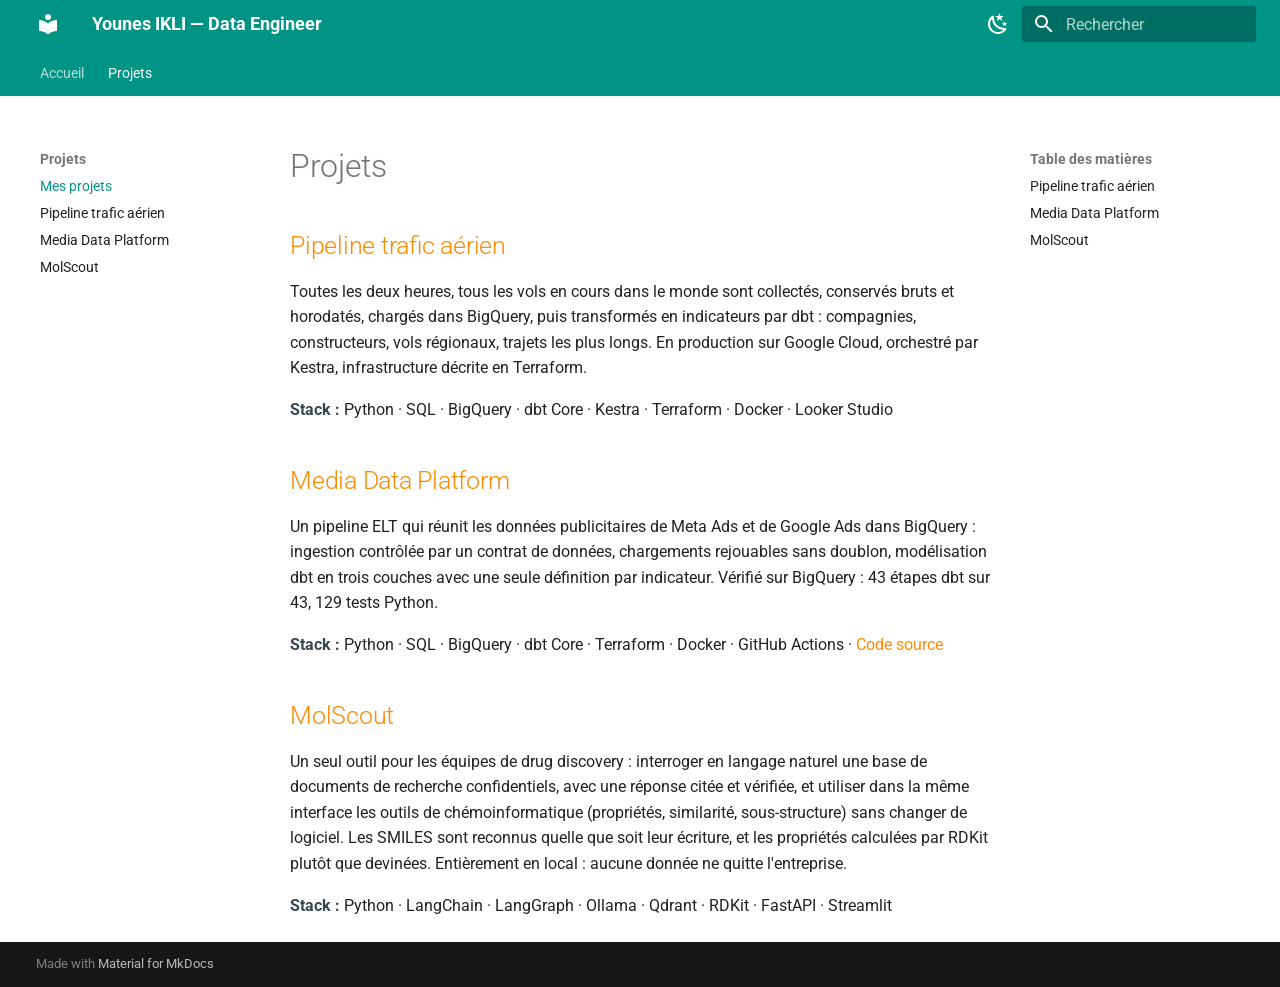
==== commit cc06eca7: "deploy: b3f21bacf3f6ac526716d7bfc28b36e5b9edf2e7" ====
--- a/projets/index.html
+++ b/projets/index.html
@@ -6,7 +6,7 @@
       <meta charset="utf-8">
       <meta name="viewport" content="width=device-width,initial-scale=1">
       
-        <meta name="description" content="Ingénieur de données : chaînes de données fiables et traçables, avec une expérience approfondie de la santé, de la biotech et de la recherche.">
+        <meta name="description" content="Data Engineer : chaînes de données fiables, testées et mises en production, avec Python, SQL, dbt et le cloud.">
       
       
         <meta name="author" content="Younes IKLI">
@@ -18,7 +18,7 @@
         <link rel="prev" href="..">
       
       
-        <link rel="next" href="molscout/">
+        <link rel="next" href="trafic_aerien/">
       
       
         
@@ -29,7 +29,7 @@
     
     
       
-        <title>Mes projets - Younes IKLI — Ingénieur de données</title>
+        <title>Mes projets - Younes IKLI — Data Engineer</title>
       
     
     
@@ -96,7 +96,7 @@
 
 <header class="md-header" data-md-component="header">
   <nav class="md-header__inner md-grid" aria-label="En-tête">
-    <a href=".." title="Younes IKLI — Ingénieur de données" class="md-header__button md-logo" aria-label="Younes IKLI — Ingénieur de données" data-md-component="logo">
+    <a href=".." title="Younes IKLI — Data Engineer" class="md-header__button md-logo" aria-label="Younes IKLI — Data Engineer" data-md-component="logo">
       
   
   <svg xmlns="http://www.w3.org/2000/svg" viewBox="0 0 24 24"><path d="M12 8a3 3 0 0 0 3-3 3 3 0 0 0-3-3 3 3 0 0 0-3 3 3 3 0 0 0 3 3m0 3.54C9.64 9.35 6.5 8 3 8v11c3.5 0 6.64 1.35 9 3.54 2.36-2.19 5.5-3.54 9-3.54V8c-3.5 0-6.64 1.35-9 3.54"/></svg>
@@ -110,7 +110,7 @@
       <div class="md-header__ellipsis">
         <div class="md-header__topic">
           <span class="md-ellipsis">
-            Younes IKLI — Ingénieur de données
+            Younes IKLI — Data Engineer
           </span>
         </div>
         <div class="md-header__topic" data-md-component="header-topic">
@@ -274,13 +274,13 @@
 
 <nav class="md-nav md-nav--primary md-nav--lifted" aria-label="Navigation" data-md-level="0">
   <label class="md-nav__title" for="__drawer">
-    <a href=".." title="Younes IKLI — Ingénieur de données" class="md-nav__button md-logo" aria-label="Younes IKLI — Ingénieur de données" data-md-component="logo">
+    <a href=".." title="Younes IKLI — Data Engineer" class="md-nav__button md-logo" aria-label="Younes IKLI — Data Engineer" data-md-component="logo">
       
   
   <svg xmlns="http://www.w3.org/2000/svg" viewBox="0 0 24 24"><path d="M12 8a3 3 0 0 0 3-3 3 3 0 0 0-3-3 3 3 0 0 0-3 3 3 3 0 0 0 3 3m0 3.54C9.64 9.35 6.5 8 3 8v11c3.5 0 6.64 1.35 9 3.54 2.36-2.19 5.5-3.54 9-3.54V8c-3.5 0-6.64 1.35-9 3.54"/></svg>
 
     </a>
-    Younes IKLI — Ingénieur de données
+    Younes IKLI — Data Engineer
   </label>
   
   <ul class="md-nav__list" data-md-scrollfix>
@@ -436,10 +436,10 @@
     <ul class="md-nav__list" data-md-component="toc" data-md-scrollfix>
       
         <li class="md-nav__item">
-  <a href="#molscout" class="md-nav__link">
+  <a href="#pipeline-trafic-aerien" class="md-nav__link">
     <span class="md-ellipsis">
       
-        MolScout
+        Pipeline trafic aérien
       
     </span>
   </a>
@@ -457,10 +457,77 @@
   
 </li>
       
+        <li class="md-nav__item">
+  <a href="#molscout" class="md-nav__link">
+    <span class="md-ellipsis">
+      
+        MolScout
+      
+    </span>
+  </a>
+  
+</li>
+      
     </ul>
   
 </nav>
       
+    </li>
+  
+
+              
+            
+              
+                
+  
+  
+  
+  
+    <li class="md-nav__item">
+      <a href="trafic_aerien/" class="md-nav__link">
+        
+  
+  
+  <span class="md-ellipsis">
+    
+  
+    Pipeline trafic aérien
+  
+
+    
+  </span>
+  
+  
+
+      </a>
+    </li>
+  
+
+              
+            
+              
+                
+  
+  
+  
+  
+    <li class="md-nav__item">
+      <a href="media_data_platform/" class="md-nav__link">
+        
+  
+  
+  <span class="md-ellipsis">
+    
+  
+    Media Data Platform
+  
+
+    
+  </span>
+  
+  
+
+      </a>
     </li>
   
 
@@ -481,34 +548,6 @@
     
   
     MolScout
-  
-
-    
-  </span>
-  
-  
-
-      </a>
-    </li>
-  
-
-              
-            
-              
-                
-  
-  
-  
-  
-    <li class="md-nav__item">
-      <a href="media_data_platform/" class="md-nav__link">
-        
-  
-  
-  <span class="md-ellipsis">
-    
-  
-    Media Data Platform
   
 
     
@@ -556,10 +595,10 @@
     <ul class="md-nav__list" data-md-component="toc" data-md-scrollfix>
       
         <li class="md-nav__item">
-  <a href="#molscout" class="md-nav__link">
+  <a href="#pipeline-trafic-aerien" class="md-nav__link">
     <span class="md-ellipsis">
       
-        MolScout
+        Pipeline trafic aérien
       
     </span>
   </a>
@@ -571,6 +610,17 @@
     <span class="md-ellipsis">
       
         Media Data Platform
+      
+    </span>
+  </a>
+  
+</li>
+      
+        <li class="md-nav__item">
+  <a href="#molscout" class="md-nav__link">
+    <span class="md-ellipsis">
+      
+        MolScout
       
     </span>
   </a>
@@ -595,12 +645,15 @@
 
 
 <h1 id="projets">Projets<a class="headerlink" href="#projets" title="Permanent link">&para;</a></h1>
+<h2 id="pipeline-trafic-aerien"><a href="trafic_aerien/">Pipeline trafic aérien</a><a class="headerlink" href="#pipeline-trafic-aerien" title="Permanent link">&para;</a></h2>
+<p>Toutes les deux heures, tous les vols en cours dans le monde sont collectés, conservés bruts et horodatés, chargés dans BigQuery, puis transformés en indicateurs par dbt : compagnies, constructeurs, vols régionaux, trajets les plus longs. En production sur Google Cloud, orchestré par Kestra, infrastructure décrite en Terraform.</p>
+<p><strong>Stack :</strong> Python · SQL · BigQuery · dbt Core · Kestra · Terraform · Docker · Looker Studio</p>
+<h2 id="media-data-platform"><a href="media_data_platform/">Media Data Platform</a><a class="headerlink" href="#media-data-platform" title="Permanent link">&para;</a></h2>
+<p>Un pipeline ELT qui réunit les données publicitaires de Meta Ads et de Google Ads dans BigQuery : ingestion contrôlée par un contrat de données, chargements rejouables sans doublon, modélisation dbt en trois couches avec une seule définition par indicateur. Vérifié sur BigQuery : 43 étapes dbt sur 43, 129 tests Python.</p>
+<p><strong>Stack :</strong> Python · SQL · BigQuery · dbt Core · Terraform · Docker · GitHub Actions · <a href="https://github.com/y-ikli/media-data-platform">Code source</a></p>
 <h2 id="molscout"><a href="molscout/">MolScout</a><a class="headerlink" href="#molscout" title="Permanent link">&para;</a></h2>
 <p>Un seul outil pour les équipes de drug discovery : interroger en langage naturel une base de documents de recherche confidentiels, avec une réponse citée et vérifiée, et utiliser dans la même interface les outils de chémoinformatique (propriétés, similarité, sous-structure) sans changer de logiciel. Les SMILES sont reconnus quelle que soit leur écriture, et les propriétés calculées par RDKit plutôt que devinées. Entièrement en local : aucune donnée ne quitte l'entreprise.</p>
 <p><strong>Stack :</strong> Python · LangChain · LangGraph · Ollama · Qdrant · RDKit · FastAPI · Streamlit</p>
-<h2 id="media-data-platform"><a href="media_data_platform/">Media Data Platform</a><a class="headerlink" href="#media-data-platform" title="Permanent link">&para;</a></h2>
-<p>Un pipeline ELT qui réunit les données publicitaires de Meta Ads et de Google Ads dans BigQuery : ingestion contrôlée par un contrat de données, chargements rejouables sans doublon, modélisation dbt en trois couches avec une seule définition par indicateur. Vérifié sur BigQuery : 43 étapes dbt sur 43, 129 tests Python.</p>
-<p><strong>Stack :</strong> Python · SQL · BigQuery · dbt Core · Terraform · Docker · GitHub Actions · <a href="https://github.com/y-ikli/media-data-platform">Code source</a></p>
 
 
 
